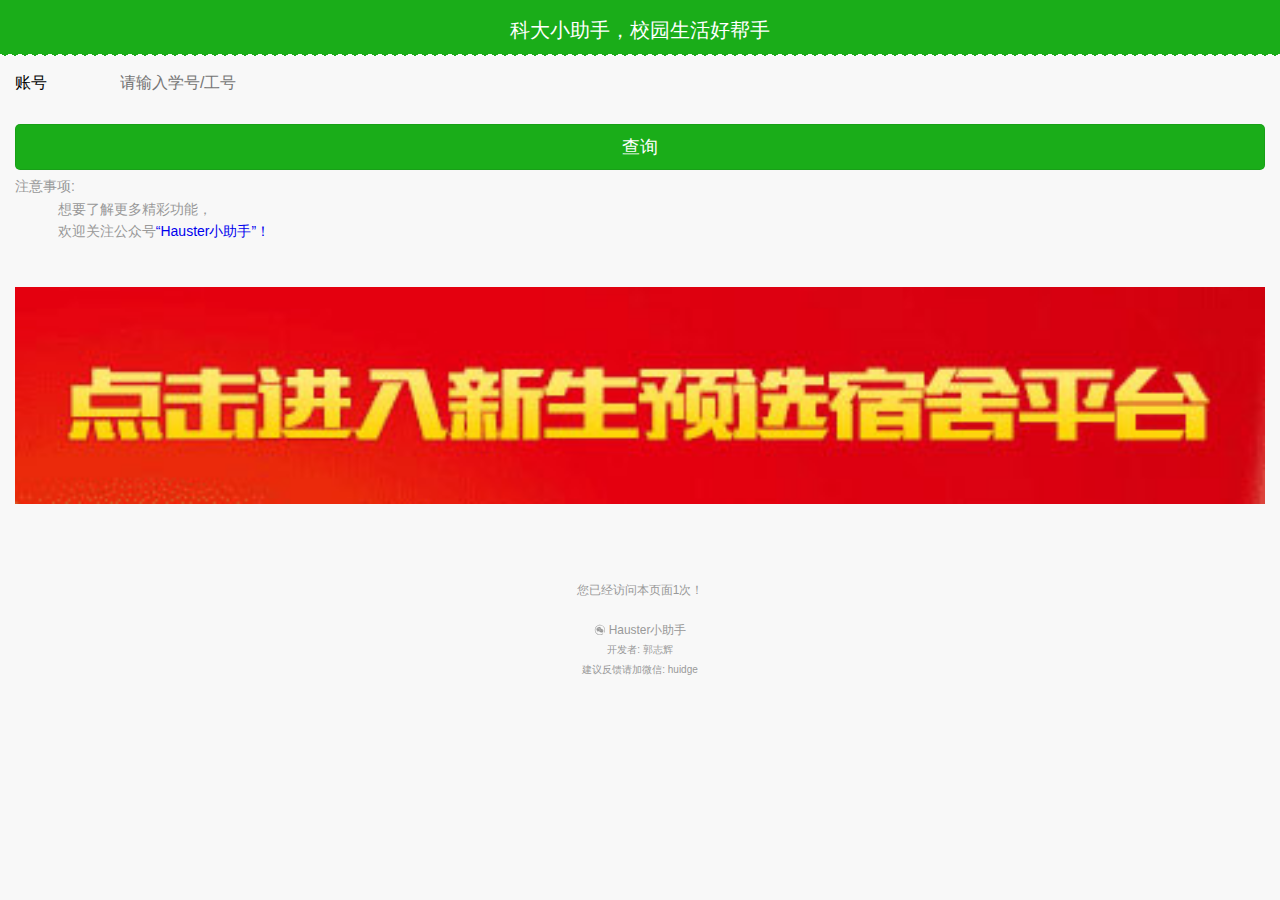
==== index.html @ a6f1d710 "2017-8-19:初始化" ====
﻿<!DOCTYPE html>
<html>
 <head>
  <meta http-equiv="Content-Type" content="text/html; charset=UTF-8" /> 
  <meta name="viewport" content="initial-scale=1, maximum-scale=1, user-scalable=no" /> 
  <title>校园卡余额查询</title> 
  <!--
  <script language="javascript">  
  function print(){  
   var queryString="http://weixin.17wanxiao.com/mobile/index.html?customerCode=1007&type=3&outid=";
   var sno=myform.name.value;
  queryString=queryString+sno+"&openid=o-wzYjnJWu6kv2BAIDCbE0HjWkTM&name=%E9%83%AD%E5%BF%97%E8%BE%89";
  window.open(queryString,"","");  }  
 </script> 
 -->
 <script src="js/core.js"></script>

<script src="js/BaiduStatistics.js"></script>
<!--
<script>
var _hmt = _hmt || [];
(function() {
  var hm = document.createElement("script");
  hm.src = "https://hm.baidu.com/hm.js?5d487c179f27c78f474da9ad8e49a83c";
  var s = document.getElementsByTagName("script")[0]; 
  s.parentNode.insertBefore(hm, s);
})();
</script>
-->
<link rel="stylesheet" href="./css/style.css" /> 
  <!--
  <style type="text/css">
.update-data {
  position: fixed;
  text-align: center;
  bottom: 10px;
  right: 10px;
  background: rgba(26, 173, 25, 0.94);
  color: white;
  width: 50px;
  height: 50px;
  line-height: 50px;
  border-radius: 50%;
  z-index: 20;
  font-size: 14px;
  box-shadow: 0 1px 5px rgba(0,0,0,.2), 0 2px 2px rgba(0,0,0,.14), 0 3px 1px -2px rgba(0,0,0,.12);
}
</style>
-->

 </head> 
 <body> 
  <svg aria-hidden="true" style="position: absolute; width: 0px; height: 0px; overflow: hidden;"> 
   <symbol id="icon-weixin" viewbox="0 0 1024 1024"> 
    <path d="M 386.693 269.869 c -175.743 31.3889 -234.326 229.949 -94.533 320.831 c 7.66456 4.92824 7.66456 4.37975 -3.83433 38.6922 l -9.85239 29.3791 l 35.4054 -18.9762 l 35.4054 -18.9793 l 18.7951 4.56395 c 19.7099 4.92517 44.8955 8.39213 61.6839 8.39213 l 10.0386 0 l -3.46798 -13.3224 c -27.5576 -101.469 67.7071 -202.024 191.621 -202.024 l 16.7904 0 l -3.46798 -12.0433 C 614.084 311.297 499.296 249.795 386.693 269.869 L 386.693 269.869 Z M 371.362 358.747 c 18.615 12.5938 19.7109 39.7841 1.82456 51.4672 c -29.0148 18.9793 -62.9599 -14.4184 -43.4332 -42.8888 C 338.332 354.55 358.954 350.351 371.362 358.747 L 371.362 358.747 Z M 521.011 358.747 c 30.6613 20.6217 7.66661 68.2545 -26.6459 55.1153 c -24.8182 -9.49014 -27.7388 -43.6174 -4.56088 -55.8439 C 498.928 353.091 513.164 353.454 521.011 358.747 L 521.011 358.747 Z M 588.717 433.936 c -87.0496 15.8776 -147.457 81.9423 -143.989 157.859 c 4.56292 101.652 123.735 171.731 238.158 140.341 l 13.5066 -3.65116 L 724.863 743.82 c 15.6944 8.57531 28.8337 14.7796 29.198 14.051 c 0.367367 -0.912789 -2.7353 -11.8663 -6.75075 -24.4539 c -9.1238 -28.1061 -9.30697 -26.0984 2.92256 -34.8579 C 887.831 599.824 767.019 401.634 588.717 433.936 L 588.717 433.936 Z M 585.253 515.878 c 7.66047 5.10835 11.6759 17.8864 8.39213 27.1903 c -6.93495 19.891 -36.6814 21.3513 -44.7123 2.19192 C 539.808 523.178 564.995 502.739 585.253 515.878 L 585.253 515.878 Z M 707.16 518.069 c 12.0433 11.4958 10.0366 31.0226 -4.01545 38.3228 c -21.5345 10.9504 -44.1638 -10.9473 -33.0333 -31.9343 C 677.411 510.95 696.209 507.666 707.16 518.069 L 707.16 518.069 Z M 707.16 518.069"> 
    </path> 
    <path d="M 891.086 735.655 c 62.4636 -106.035 77.715 -236.226 41.4398 -353.855 c -34.5601 -112.067 -115.156 -207.813 -219.454 -261.327 c -110.072 -56.4763 -242.887 -64.1306 -358.392 -19.3865 c -109.517 42.4242 -200.169 128.146 -246.424 236.409 c -24.677 57.7585 -37.1696 119.934 -36.0582 182.805 c 1.10415 62.4933 16.0066 123.74 42.3956 180.279 c 49.6795 106.441 143.684 188.67 254.088 227.404 c 116.918 41.0203 249.385 28.319 357.473 -31.5148 c 16.7863 -9.29264 32.8635 -19.845 48.21 -31.3521 c 4.98862 -3.74018 8.79532 -7.42409 10.5155 -13.6744 c 1.62399 -5.9055 0.788969 -12.3462 -2.30653 -17.6305 c -5.76224 -9.83602 -21.3022 -15.7088 -31.305 -8.20794 c -23.2925 17.4648 -48.2775 32.4889 -74.64 44.8423 c -3.17634 1.48789 -6.38031 2.9154 -9.5935 4.32244 c -0.914836 0.400113 -6.42125 2.70869 -0.988514 0.438998 c -1.61785 0.676405 -3.24388 1.33132 -4.86991 1.98726 c -7.04649 2.83967 -14.1871 5.44092 -21.3769 7.88969 c -13.829 4.70926 -27.9311 8.59986 -42.1766 11.8274 c -6.8408 1.54929 -13.7297 2.88163 -20.6391 4.08197 c -3.4864 0.605797 -6.98407 1.14406 -10.4848 1.6598 c -6.19714 0.913812 4.98043 -0.62524 -1.23206 0.179079 c -2.44058 0.316202 -4.88526 0.594541 -7.33097 0.867764 c -15.2872 1.70585 -30.6726 2.47128 -46.0508 2.49687 c -15.3823 0.025583 -30.7585 -0.889253 -46.0488 -2.54394 c -1.83479 -0.198521 -3.66753 -0.421602 -5.49925 -0.64366 c -6.21863 -0.756223 4.96815 0.711198 -1.23615 -0.154519 c -3.58976 -0.500397 -7.16826 -1.0714 -10.7437 -1.66594 c -7.45786 -1.24025 -14.8727 -2.73427 -22.2508 -4.3818 c -14.1892 -3.16918 -28.1839 -7.1744 -41.9596 -11.8141 c -6.61363 -2.22671 -13.1546 -4.66218 -19.6465 -7.21943 c -1.62296 -0.639566 -3.23774 -1.2996 -4.85354 -1.95861 c -5.50743 -2.25025 4.50255 1.94223 -0.966001 -0.400113 c -3.74223 -1.6025 -7.44967 -3.28481 -11.1428 -4.9968 c -25.3985 -11.7793 -49.5004 -26.2969 -72.0162 -42.9164 c -1.3436 -0.991584 -2.67595 -2.00056 -4.00829 -3.00852 c -4.57315 -3.46082 3.86093 3.02592 -0.656963 -0.50756 c -2.63194 -2.05787 -5.22705 -4.16383 -7.80885 -6.28412 c -5.59544 -4.59567 -11.0425 -9.36734 -16.3913 -14.2465 c -10.2689 -9.36632 -20.0097 -19.3026 -29.2952 -29.6411 c -4.4565 -4.96099 -8.76359 -10.054 -12.9786 -15.2217 c -1.05401 -1.29141 -2.09164 -2.59613 -3.13029 -3.90084 c -0.664126 -0.833995 -4.16997 -5.3611 -0.522909 -0.627287 c -2.37407 -3.08118 -4.68674 -6.20942 -6.97383 -9.35609 c -8.17008 -11.239 -15.7118 -22.9282 -22.7194 -34.9234 c -7.30231 -12.4997 -13.8689 -25.422 -19.8255 -38.6134 c -0.714268 -1.58306 -1.41012 -3.1743 -2.10494 -4.76656 c -2.37202 -5.43376 1.8747 4.54246 -0.406253 -0.929162 c -1.33644 -3.20602 -2.6125 -6.4366 -3.8681 -9.67536 c -2.72097 -7.01681 -5.20658 -14.1237 -7.54177 -21.2776 c -4.53018 -13.8791 -8.23454 -28.0191 -11.2707 -42.2963 c -1.52166 -7.15496 -2.80591 -14.358 -3.94792 -21.5826 c -0.285502 -1.80614 -0.547469 -3.61534 -0.809435 -5.42557 c -0.890276 -6.15416 0.632403 5.00192 -0.150426 -1.16657 c -0.537236 -4.23239 -0.981351 -8.47604 -1.38965 -12.7228 c -2.90005 -30.209 -2.34235 -60.7312 1.30881 -90.8481 c 0.128937 -1.06424 0.964978 -7.10584 0.11768 -0.994654 c 0.245593 -1.76725 0.512676 -3.53245 0.780783 -5.29663 c 0.535189 -3.52836 1.13894 -7.04649 1.7652 -10.5605 c 1.35588 -7.6134 2.9727 -15.1777 4.75019 -22.7031 c 3.41887 -14.4736 7.70345 -28.7365 12.6542 -42.7578 c 2.36793 -6.70573 4.95178 -13.3337 7.66456 -19.9074 c -2.30039 5.57395 -0.073678 0.193405 0.350994 -0.789992 c 0.674359 -1.55952 1.36714 -3.11085 2.05992 -4.66218 c 1.61682 -3.61943 3.30835 -7.2051 5.02853 -10.7764 c 6.14393 -12.7545 13.0144 -25.1529 20.4211 -37.2156 c 7.40874 -12.0658 15.499 -23.7049 24.0907 -34.9561 c -3.57441 4.6806 -0.033769 0.076748 0.601704 -0.728594 c 1.05298 -1.33337 2.12234 -2.65446 3.19169 -3.97452 c 2.09675 -2.58999 4.24058 -5.14109 6.39873 -7.67889 c 4.67651 -5.49925 9.52698 -10.8491 14.4798 -16.0997 c 9.52596 -10.097 19.6096 -19.6618 30.0862 -28.7662 c 5.02955 -4.37054 10.188 -8.59168 15.4192 -12.7176 c 4.49334 -3.54371 -3.90801 2.97577 0.641613 -0.496304 c 1.32416 -1.01103 2.6606 -2.00568 3.99703 -3.00033 c 3.11801 -2.32188 6.28208 -4.58032 9.46354 -6.8142 c 23.3416 -16.3862 48.4495 -30.209 74.6328 -41.4869 c -5.50436 2.371 -0.116657 0.060375 0.856507 -0.339738 c 1.5851 -0.651846 3.17737 -1.28425 4.76963 -1.91665 c 3.18555 -1.26481 6.39464 -2.46924 9.60987 -3.65423 c 7.00044 -2.57873 14.0848 -4.92415 21.2131 -7.11914 c 14.4337 -4.44524 29.1346 -7.99714 43.9633 -10.8399 c 3.55906 -0.682545 7.1304 -1.29448 10.7058 -1.88391 c 1.78772 -0.294712 3.5785 -0.565888 5.37031 -0.837064 c 1.02331 -0.154519 7.13858 -0.99977 1.09391 -0.191358 c 7.78224 -1.04173 15.5983 -1.81535 23.4255 -2.4191 c 15.0569 -1.16248 30.1773 -1.41626 45.269 -0.953721 c 7.24091 0.222057 14.4726 0.677429 21.692 1.27197 c 3.6092 0.297782 7.21226 0.665149 10.8133 1.05503 c 1.8 0.195451 3.59794 0.414439 5.39487 0.632403 c 2.62785 0.337691 2.39556 0.298805 -0.695848 -0.11461 c 1.19624 0.163729 2.39147 0.332575 3.58566 0.506537 c 14.9372 2.14383 29.7383 5.19123 44.3521 8.94165 c 14.2741 3.66344 28.321 8.1844 42.1172 13.3572 c 3.20909 1.20341 6.39464 2.46617 9.57201 3.74735 c 0.974188 0.39295 6.38543 2.65855 0.862647 0.323365 c 1.57794 0.667196 3.14769 1.35383 4.71744 2.04047 c 6.80192 2.97577 13.5035 6.17463 20.1356 9.50856 c 12.7565 6.41306 25.1396 13.5578 37.1696 21.2438 c 5.74996 3.67367 11.3863 7.52232 16.948 11.4743 c 2.71688 1.92996 5.39794 3.90903 8.06775 5.90345 c 1.33439 0.997724 2.65753 2.0108 3.97964 3.02387 c -4.95894 -3.79851 1.00182 0.832971 1.92075 1.56668 c 21.7053 17.3225 41.5698 36.9178 59.4316 58.1698 c 2.14383 2.5511 4.24263 5.14007 6.32506 7.74131 c 1.04787 1.30881 2.07936 2.63092 3.11187 3.95201 c -3.65218 -4.67753 -0.122797 -0.12382 0.509606 0.713244 c 4.39203 5.81545 8.59577 11.7721 12.6777 17.8086 c 7.84978 11.6104 15.0426 23.6578 21.6849 35.9948 c 3.18862 5.9229 6.19817 11.941 9.09617 18.0102 c 1.449 3.03513 2.84275 6.09686 4.21807 9.16575 c 0.687662 1.53496 1.35588 3.0781 2.02512 4.62125 c 0.9967 2.33416 0.884137 2.06094 -0.338714 -0.819668 c 0.430812 1.03456 0.858554 2.0722 1.28118 3.11085 c 5.55655 13.5731 10.2975 27.4717 14.3795 41.5554 c 3.77702 13.0328 6.82955 26.2703 9.31618 39.6071 c 0.648776 3.48026 1.23104 6.97179 1.79181 10.4664 c 0.280386 1.74781 0.538259 3.49868 0.796132 5.24956 c 0.883113 5.9976 -0.641613 -5.07969 0.140193 0.933255 c 0.912789 7.02295 1.6025 14.0735 2.15611 21.1333 c 2.22364 28.3272 1.3917 56.8702 -2.1162 85.0552 c -0.340761 2.62887 -0.308015 2.40068 0.098237 -0.684592 c -0.24764 1.79795 -0.518816 3.59283 -0.788969 5.38771 c -0.542352 3.58976 -1.15327 7.16826 -1.78874 10.7427 c -1.27095 7.14984 -2.77418 14.2557 -4.41864 21.3277 c -3.13439 13.4831 -7.03728 26.782 -11.5122 39.8782 c -2.22774 6.51948 -4.65809 12.9684 -7.20715 19.3691 c -0.63752 1.60045 -1.29448 3.19271 -1.95144 4.78396 c 2.27788 -5.51767 0.025583 -0.080841 -0.387833 0.874927 c -1.36714 3.16202 -2.7926 6.29845 -4.23751 9.42567 c -5.78066 12.5099 -12.2572 24.6914 -19.2504 36.5638 c -6.33324 10.7509 -2.51529 25.0229 8.20794 31.305 C 870.568 750.182 884.766 746.382 891.086 735.655 L 891.086 735.655 Z"> 
    </path> 
   </symbol> 
  </svg> 
  <div id="app">
   <!----> 
   <div class="f-header" style="background-color: rgb(26, 173, 25);">
    科大小助手，校园生活好帮手
   </div> 
   <div class="f-cells"> 
    <!--<div class="weui-cells__title">选项</div>--> 
    <div> 
     <form name="myform"> 
      <div class="weui-cell"> 
       <div class="weui-cell__hd">
        <label class="weui-label">账号</label>
       </div> 
       <div class="weui-cell__bd"> 
        <input class="weui-input" type="number" pattern="[0-9]{12}" name="name" id="sno" placeholder="请输入学号/工号" /> 
       </div> 
      </div> 
     </form>
    </div> 
    <div class="weui-btn-area"> 
     <button class="weui-btn weui-btn_primary" onclick="print()">查询</button> 
    </div>  
    <div class="weui-cells__tips">
      注意事项: 
      <!--微信公众号跳转链接-->
     <br/>&nbsp;&nbsp;&nbsp;&nbsp;&nbsp;&nbsp;&nbsp;&nbsp;&nbsp;&nbsp;&nbsp;想要了解更多精彩功能，     <br/>&nbsp;&nbsp;&nbsp;&nbsp;&nbsp;&nbsp;&nbsp;&nbsp;&nbsp;&nbsp;&nbsp;欢迎关注公众号<a href="https://mp.weixin.qq.com/mp/profile_ext?action=home&__biz=MzA3NTEwNjU0OA==#wechat_redirect">“Hauster小助手”！</a>
     <!--qq机器人跳转链接-->
     <!--
     <div style="margin-left:10%;margin-top:2%">
     <a target="_blank" href="http://wpa.qq.com/msgrd?v1=3&uin=1740589073&site=qq&menu=yes">小鬼robot
     <img border="0" src="http://wpa.qq.com/pa?p=2:1740589073:10" alt="点击这里给我发消息" title="点击这里给我发消息"/>
     </a>
     </div> 
    -->
    <br>
    <br> 
    <br> 
    <a href="http://hqjt.haust.edu.cn/gongyu/xsbd/m_default.asp"><img style="width:100%" src="./images/在线选宿舍.jpg" /></a>
    
    <br>
    <br>
    <br>
    <div>
<div class="f-footer"> 
<!--
<script type="text/javascript">
var caution=false
function setCookie(name,value,expires,path,domain,secure) 
{
 var curCookie=name+"="+escape(value) +
 ((expires)?";expires="+expires.toGMTString() : "") +
 ((path)?"; path=" + path : "") +
 ((domain)? "; domain=" + domain : "") +
 ((secure)?";secure" : "")
 if(!caution||(name + "=" + escape(value)).length <= 4000)
 {
 document.cookie = curCookie
 }
 else if(confirm("Cookie exceeds 4KB and will be cut!"))
 {
 document.cookie = curCookie
 }
}
function getCookie(name) 
{
 var prefix = name + "="
 var cookieStartIndex = document.cookie.indexOf(prefix)
 if (cookieStartIndex == -1)
 {
 return null
 }    
 var cookieEndIndex=document.cookie.indexOf(";",cookieStartIndex+prefix.length)
 if(cookieEndIndex == -1)
 {
 cookieEndIndex = document.cookie.length
 }
 return unescape(document.cookie.substring(cookieStartIndex+prefix.length,cookieEndIndex))
}
function deleteCookie(name, path, domain) 
{
 if(getCookie(name)) 
 {
 document.cookie = name + "=" + 
 ((path) ? "; path=" + path : "") +
 ((domain) ? "; domain=" + domain : "") +
 "; expires=Thu, 01-Jan-70 00:00:01 GMT"
 }
}
function fixDate(date) 
{
 var base=new Date(0)
 var skew=base.getTime()
 if(skew>0)
 {
 date.setTime(date.getTime()-skew)
 }    
}
var now=new Date()
fixDate(now)
now.setTime(now.getTime()+365 * 24 * 60 * 60 * 1000)
var visits = getCookie("counter")
if(!visits)
{
 visits=1;
}  
else
{
 visits=parseInt(visits)+1;
}  
setCookie("counter", visits, now)
document.write("您已经访问本页面" + visits + "次！");
</script>
-->
<script language="JavaScript" src="js/count.js";></script>
<br><br>
      <svg aria-hidden="true" class="icon"> 
       <use xlink:href="#icon-weixin"></use> 
      </svg> Hauster小助手 
      <div class="f-text" style="font-size: 10px; padding-bottom: 25px;">
       开发者: 郭志辉 
       <br> 建议反馈请加微信: huidge
      </div>
      <!---->
     </div>
    </div>
   </div> 
   <!--显示二维码
     <div style="max-width:500px;background: rgba(36, 10, 10, 0.43);position: fixed;top:0;margin: 0;padding: 150px 0;width: 100%;text-align: center;height: 100%;">
     <div style="color: white;margin-bottom: 10px;">
      更多精彩，长按二维码关注
     </div> 
     <img style="width: 50%;" src="./qrcode.jpg" />
    </div> 
--> 
   <!--添加背景音乐
 <audio loop="loop" src="http://other.web.rh03.sycdn.kuwo.cn/resource/a2/85/80/1259690914.aac"></audio>
 --> 
   
   <div id="cntvlive2-is-installed"></div>  
  </div>
 </body>
</html>
---- css/style.css ----
html {
	-ms-text-size-adjust: 100%;
	-webkit-text-size-adjust: 100%
}

body {
	line-height: 1.6;
	font-family: -apple-system-font,Helvetica Neue,sans-serif
}

* {
	margin: 0;
	padding: 0
}

a img {
	border: 0
}

a {
	text-decoration: none;
	-webkit-tap-highlight-color: rgba(0,0,0,0)
}

@font-face {
	font-weight:400;font-style:normal;font-family:weui;src:url("[data-uri]") format("truetype")
}[class*=" weui-icon-"],[class^=weui-icon-] {
	display: inline-block;
	vertical-align: middle;
	font: normal normal normal 14px/1 weui;
	font-size: inherit;
	text-rendering: auto;
	-webkit-font-smoothing: antialiased
}[class*=" weui-icon-"]:before,[class^=weui-icon-]:before {
	display: inline-block;
	margin-left: .2em;
	margin-right: .2em
}

.weui-icon-circle:before {
	content: "\EA01"
}

.weui-icon-download:before {
	content: "\EA02"
}

.weui-icon-info:before {
	content: "\EA03"
}

.weui-icon-safe-success:before {
	content: "\EA04"
}

.weui-icon-safe-warn:before {
	content: "\EA05"
}

.weui-icon-success:before {
	content: "\EA06"
}

.weui-icon-success-circle:before {
	content: "\EA07"
}

.weui-icon-success-no-circle:before {
	content: "\EA08"
}

.weui-icon-waiting:before {
	content: "\EA09"
}

.weui-icon-waiting-circle:before {
	content: "\EA0A"
}

.weui-icon-warn:before {
	content: "\EA0B"
}

.weui-icon-info-circle:before {
	content: "\EA0C"
}

.weui-icon-cancel:before {
	content: "\EA0D"
}

.weui-icon-search:before {
	content: "\EA0E"
}

.weui-icon-clear:before {
	content: "\EA0F"
}

.weui-icon-back:before {
	content: "\EA10"
}

.weui-icon-delete:before {
	content: "\EA11"
}[class*=" weui-icon_"]:before,[class^=weui-icon_]:before {
	margin: 0
}

.weui-icon-success {
	font-size: 23px;
	color: #09bb07
}

.weui-icon-waiting {
	font-size: 23px;
	color: #10aeff
}

.weui-icon-warn {
	font-size: 23px;
	color: #f43530
}

.weui-icon-info {
	font-size: 23px;
	color: #10aeff
}

.weui-icon-success-circle,.weui-icon-success-no-circle {
	font-size: 23px;
	color: #09bb07
}

.weui-icon-waiting-circle {
	font-size: 23px;
	color: #10aeff
}

.weui-icon-circle {
	font-size: 23px;
	color: #c9c9c9
}

.weui-icon-download,.weui-icon-info-circle {
	font-size: 23px;
	color: #09bb07
}

.weui-icon-safe-success {
	color: #09bb07
}

.weui-icon-safe-warn {
	color: #ffbe00
}

.weui-icon-cancel {
	color: #f43530;
	font-size: 22px
}

.weui-icon-clear,.weui-icon-search {
	color: #b2b2b2;
	font-size: 14px
}

.weui-icon-delete.weui-icon_gallery-delete {
	color: #fff;
	font-size: 22px
}

.weui-icon_msg {
	font-size: 93px
}

.weui-icon_msg.weui-icon-warn {
	color: #f76260
}

.weui-icon_msg-primary {
	font-size: 93px
}

.weui-icon_msg-primary.weui-icon-warn {
	color: #ffbe00
}

.weui-btn {
	position: relative;
	display: block;
	margin-left: auto;
	margin-right: auto;
	padding-left: 14px;
	padding-right: 14px;
	box-sizing: border-box;
	font-size: 18px;
	text-align: center;
	text-decoration: none;
	color: #fff;
	line-height: 2.55555556;
	border-radius: 5px;
	-webkit-tap-highlight-color: rgba(0,0,0,0);
	overflow: hidden
}

.weui-btn:after {
	content: " ";
	width: 200%;
	height: 200%;
	position: absolute;
	top: 0;
	left: 0;
	border: 1px solid rgba(0,0,0,.2);
	-webkit-transform: scale(.5);
	transform: scale(.5);
	-webkit-transform-origin: 0 0;
	transform-origin: 0 0;
	box-sizing: border-box;
	border-radius: 10px
}

.weui-btn_inline {
	display: inline-block
}

.weui-btn_default {
	color: #000;
	background-color: #f8f8f8
}

.weui-btn_default:not(.weui-btn_disabled):visited {
	color: #000
}

.weui-btn_default:not(.weui-btn_disabled):active {
	color: rgba(0,0,0,.6);
	background-color: #dedede
}

.weui-btn_primary {
	background-color: #1aad19
}

.weui-btn_primary:not(.weui-btn_disabled):visited {
	color: #fff
}

.weui-btn_primary:not(.weui-btn_disabled):active {
	color: hsla(0,0%,100%,.6);
	background-color: #179b16
}

.weui-btn_warn {
	background-color: #e64340
}

.weui-btn_warn:not(.weui-btn_disabled):visited {
	color: #fff
}

.weui-btn_warn:not(.weui-btn_disabled):active {
	color: hsla(0,0%,100%,.6);
	background-color: #ce3c39
}

.weui-btn_disabled {
	color: hsla(0,0%,100%,.6)
}

.weui-btn_disabled.weui-btn_default {
	color: rgba(0,0,0,.3);
	background-color: #f7f7f7
}

.weui-btn_disabled.weui-btn_primary {
	background-color: #9ed99d
}

.weui-btn_disabled.weui-btn_warn {
	background-color: #ec8b89
}

.weui-btn_loading .weui-loading {
	margin: -.2em .34em 0 0
}

.weui-btn_loading.weui-btn_primary,.weui-btn_loading.weui-btn_warn {
	color: hsla(0,0%,100%,.6)
}

.weui-btn_loading.weui-btn_primary .weui-loading,.weui-btn_loading.weui-btn_warn .weui-loading {
	background-image: url("data:image/svg+xml;charset=utf-8,%3Csvg xmlns='http://www.w3.org/2000/svg' width='120' height='120' viewBox='0 0 100 100'%3E%3Cpath fill='none' d='M0 0h100v100H0z'/%3E%3Crect xmlns='http://www.w3.org/2000/svg' width='7' height='20' x='46.5' y='40' fill='rgba(255,255,255,.56)' rx='5' ry='5' transform='translate(0 -30)'/%3E%3Crect width='7' height='20' x='46.5' y='40' fill='rgba(255,255,255,.5)' rx='5' ry='5' transform='rotate(30 105.98 65)'/%3E%3Crect width='7' height='20' x='46.5' y='40' fill='rgba(255,255,255,.43)' rx='5' ry='5' transform='rotate(60 75.98 65)'/%3E%3Crect width='7' height='20' x='46.5' y='40' fill='rgba(255,255,255,.38)' rx='5' ry='5' transform='rotate(90 65 65)'/%3E%3Crect width='7' height='20' x='46.5' y='40' fill='rgba(255,255,255,.32)' rx='5' ry='5' transform='rotate(120 58.66 65)'/%3E%3Crect width='7' height='20' x='46.5' y='40' fill='rgba(255,255,255,.28)' rx='5' ry='5' transform='rotate(150 54.02 65)'/%3E%3Crect width='7' height='20' x='46.5' y='40' fill='rgba(255,255,255,.25)' rx='5' ry='5' transform='rotate(180 50 65)'/%3E%3Crect width='7' height='20' x='46.5' y='40' fill='rgba(255,255,255,.2)' rx='5' ry='5' transform='rotate(-150 45.98 65)'/%3E%3Crect width='7' height='20' x='46.5' y='40' fill='rgba(255,255,255,.17)' rx='5' ry='5' transform='rotate(-120 41.34 65)'/%3E%3Crect width='7' height='20' x='46.5' y='40' fill='rgba(255,255,255,.14)' rx='5' ry='5' transform='rotate(-90 35 65)'/%3E%3Crect width='7' height='20' x='46.5' y='40' fill='rgba(255,255,255,.1)' rx='5' ry='5' transform='rotate(-60 24.02 65)'/%3E%3Crect width='7' height='20' x='46.5' y='40' fill='rgba(255,255,255,.03)' rx='5' ry='5' transform='rotate(-30 -5.98 65)'/%3E%3C/svg%3E")
}

.weui-btn_loading.weui-btn_primary {
	background-color: #179b16
}

.weui-btn_loading.weui-btn_warn {
	background-color: #ce3c39
}

.weui-btn_plain-primary {
	color: #1aad19;
	border: 1px solid #1aad19
}

.weui-btn_plain-primary:not(.weui-btn_plain-disabled):active {
	color: rgba(26,173,25,.6);
	border-color: rgba(26,173,25,.6)
}

.weui-btn_plain-primary:after {
	border-width: 0
}

.weui-btn_plain-default {
	color: #353535;
	border: 1px solid #353535
}

.weui-btn_plain-default:not(.weui-btn_plain-disabled):active {
	color: rgba(53,53,53,.6);
	border-color: rgba(53,53,53,.6)
}

.weui-btn_plain-default:after {
	border-width: 0
}

.weui-btn_plain-disabled {
	color: rgba(0,0,0,.2);
	border-color: rgba(0,0,0,.2)
}

button.weui-btn,input.weui-btn {
	width: 100%;
	border-width: 0;
	outline: 0;
	-webkit-appearance: none
}

button.weui-btn:focus,input.weui-btn:focus {
	outline: 0
}

button.weui-btn_inline,button.weui-btn_mini,input.weui-btn_inline,input.weui-btn_mini {
	width: auto
}

button.weui-btn_plain-default,button.weui-btn_plain-primary,input.weui-btn_plain-default,input.weui-btn_plain-primary {
	border-width: 1px;
	background-color: transparent
}

.weui-btn_mini {
	display: inline-block;
	padding: 0 1.32em;
	line-height: 2.3;
	font-size: 13px
}

.weui-btn+.weui-btn {
	margin-top: 15px
}

.weui-btn.weui-btn_inline+.weui-btn.weui-btn_inline {
	margin-top: auto;
	margin-left: 15px
}

.weui-btn-area {
	margin: 1.17647059em 15px .3em
}

.weui-btn-area_inline {
	display: -webkit-box;
	display: -webkit-flex;
	display: flex
}

.weui-btn-area_inline .weui-btn {
	margin-top: auto;
	margin-right: 15px;
	width: 100%;
	-webkit-box-flex: 1;
	-webkit-flex: 1;
	flex: 1
}

.weui-btn-area_inline .weui-btn:last-child {
	margin-right: 0
}

.weui-cells {
	margin-top: 1.17647059em;
	background-color: #fff;
	line-height: 1.41176471;
	font-size: 17px;
	overflow: hidden;
	position: relative
}

.weui-cells:before {
	top: 0;
	border-top: 1px solid #d9d9d9;
	-webkit-transform-origin: 0 0;
	transform-origin: 0 0;
	-webkit-transform: scaleY(.5);
	transform: scaleY(.5)
}

.weui-cells:after,.weui-cells:before {
	content: " ";
	position: absolute;
	left: 0;
	right: 0;
	height: 1px;
	color: #d9d9d9
}

.weui-cells:after {
	bottom: 0;
	border-bottom: 1px solid #d9d9d9;
	-webkit-transform-origin: 0 100%;
	transform-origin: 0 100%;
	-webkit-transform: scaleY(.5);
	transform: scaleY(.5)
}

.weui-cells__title {
	margin-top: .77em;
	margin-bottom: .3em;
	padding-left: 15px;
	padding-right: 15px;
	color: #999;
	font-size: 14px
}

.weui-cells__title+.weui-cells {
	margin-top: 0
}

.weui-cells__tips {
	margin-top: .3em;
	color: #999;
	padding-left: 15px;
	padding-right: 15px;
	font-size: 14px
}

.weui-cell {
	padding: 10px 15px;
	position: relative;
	display: -webkit-box;
	display: -webkit-flex;
	display: flex;
	-webkit-box-align: center;
	-webkit-align-items: center;
	align-items: center
}

.weui-cell:before {
	content: " ";
	position: absolute;
	left: 0;
	top: 0;
	right: 0;
	height: 1px;
	border-top: 1px solid #d9d9d9;
	color: #d9d9d9;
	-webkit-transform-origin: 0 0;
	transform-origin: 0 0;
	-webkit-transform: scaleY(.5);
	transform: scaleY(.5);
	left: 15px
}

.weui-cell:first-child:before {
	display: none
}

.weui-cell_primary {
	-webkit-box-align: start;
	-webkit-align-items: flex-start;
	align-items: flex-start
}

.weui-cell__bd {
	-webkit-box-flex: 1;
	-webkit-flex: 1;
	flex: 1
}

.weui-cell__ft {
	text-align: right;
	color: #999
}

.weui-cell_access {
	-webkit-tap-highlight-color: rgba(0,0,0,0);
	color: inherit
}

.weui-cell_access:active {
	background-color: #ececec
}

.weui-cell_access .weui-cell__ft {
	padding-right: 13px;
	position: relative
}

.weui-cell_access .weui-cell__ft:after {
	content: " ";
	display: inline-block;
	height: 6px;
	width: 6px;
	border-width: 2px 2px 0 0;
	border-color: #c8c8cd;
	border-style: solid;
	-webkit-transform: matrix(.71,.71,-.71,.71,0,0);
	transform: matrix(.71,.71,-.71,.71,0,0);
	position: relative;
	top: -2px;
	position: absolute;
	top: 50%;
	margin-top: -4px;
	right: 2px
}

.weui-cell_link {
	color: #586c94;
	font-size: 14px
}

.weui-cell_link:first-child:before {
	display: block
}

.weui-check__label {
	-webkit-tap-highlight-color: rgba(0,0,0,0)
}

.weui-check__label:active {
	background-color: #ececec
}

.weui-check {
	position: absolute;
	left: -9999em
}

.weui-cells_radio .weui-cell__ft {
	padding-left: .35em
}

.weui-cells_radio .weui-check:checked+.weui-icon-checked:before {
	display: block;
	content: "\EA08";
	color: #09bb07;
	font-size: 16px
}

.weui-cells_checkbox .weui-cell__hd {
	padding-right: .35em
}

.weui-cells_checkbox .weui-icon-checked:before {
	content: "\EA01";
	color: #c9c9c9;
	font-size: 23px;
	display: block
}

.weui-cells_checkbox .weui-check:checked+.weui-icon-checked:before {
	content: "\EA06";
	color: #09bb07
}

.weui-label {
	display: block;
	width: 105px;
	word-wrap: break-word;
	word-break: break-all
}

.weui-input {
	width: 100%;
	border: 0;
	outline: 0;
	-webkit-appearance: none;
	background-color: transparent;
	font-size: inherit;
	color: inherit;
	height: 1.41176471em;
	line-height: 1.41176471
}

.weui-input::-webkit-inner-spin-button,.weui-input::-webkit-outer-spin-button {
	-webkit-appearance: none;
	margin: 0
}

.weui-textarea {
	display: block;
	border: 0;
	resize: none;
	width: 100%;
	color: inherit;
	font-size: 1em;
	line-height: inherit;
	outline: 0
}

.weui-textarea-counter {
	color: #b2b2b2;
	text-align: right
}

.weui-cell_warn .weui-textarea-counter {
	color: #e64340
}

.weui-toptips {
	display: none;
	position: fixed;
	-webkit-transform: translateZ(0);
	transform: translateZ(0);
	top: 0;
	left: 0;
	right: 0;
	padding: 5px;
	font-size: 14px;
	text-align: center;
	color: #fff;
	z-index: 5000;
	word-wrap: break-word;
	word-break: break-all
}

.weui-toptips_warn {
	background-color: #e64340
}

.weui-cells_form .weui-cell__ft {
	font-size: 0
}

.weui-cells_form .weui-icon-warn {
	display: none
}

.weui-cells_form input,.weui-cells_form label[for],.weui-cells_form textarea {
	-webkit-tap-highlight-color: rgba(0,0,0,0)
}

.weui-cell_warn {
	color: #e64340
}

.weui-cell_warn .weui-icon-warn {
	display: inline-block
}

.weui-form-preview {
	position: relative;
	background-color: #fff
}

.weui-form-preview:before {
	top: 0;
	border-top: 1px solid #d9d9d9;
	-webkit-transform-origin: 0 0;
	transform-origin: 0 0;
	-webkit-transform: scaleY(.5);
	transform: scaleY(.5)
}

.weui-form-preview:after,.weui-form-preview:before {
	content: " ";
	position: absolute;
	left: 0;
	right: 0;
	height: 1px;
	color: #d9d9d9
}

.weui-form-preview:after {
	bottom: 0;
	border-bottom: 1px solid #d9d9d9;
	-webkit-transform-origin: 0 100%;
	transform-origin: 0 100%;
	-webkit-transform: scaleY(.5);
	transform: scaleY(.5)
}

.weui-form-preview__hd {
	position: relative;
	padding: 10px 15px;
	text-align: right;
	line-height: 2.5em
}

.weui-form-preview__hd:after {
	content: " ";
	position: absolute;
	left: 0;
	bottom: 0;
	right: 0;
	height: 1px;
	border-bottom: 1px solid #d9d9d9;
	color: #d9d9d9;
	-webkit-transform-origin: 0 100%;
	transform-origin: 0 100%;
	-webkit-transform: scaleY(.5);
	transform: scaleY(.5);
	left: 15px
}

.weui-form-preview__hd .weui-form-preview__value {
	font-style: normal;
	font-size: 1.6em
}

.weui-form-preview__bd {
	padding: 10px 15px;
	font-size: .9em;
	text-align: right;
	color: #999;
	line-height: 2
}

.weui-form-preview__ft {
	position: relative;
	line-height: 50px;
	display: -webkit-box;
	display: -webkit-flex;
	display: flex
}

.weui-form-preview__ft:after {
	content: " ";
	position: absolute;
	left: 0;
	top: 0;
	right: 0;
	height: 1px;
	border-top: 1px solid #d5d5d6;
	color: #d5d5d6;
	-webkit-transform-origin: 0 0;
	transform-origin: 0 0;
	-webkit-transform: scaleY(.5);
	transform: scaleY(.5)
}

.weui-form-preview__item {
	overflow: hidden
}

.weui-form-preview__label {
	float: left;
	margin-right: 1em;
	min-width: 4em;
	color: #999;
	text-align: justify;
	text-align-last: justify
}

.weui-form-preview__value {
	display: block;
	overflow: hidden;
	word-break: normal;
	word-wrap: break-word
}

.weui-form-preview__btn {
	position: relative;
	display: block;
	-webkit-box-flex: 1;
	-webkit-flex: 1;
	flex: 1;
	color: #3cc51f;
	text-align: center;
	-webkit-tap-highlight-color: rgba(0,0,0,0)
}

button.weui-form-preview__btn {
	background-color: transparent;
	border: 0;
	outline: 0;
	line-height: inherit;
	font-size: inherit
}

.weui-form-preview__btn:active {
	background-color: #eee
}

.weui-form-preview__btn:after {
	content: " ";
	position: absolute;
	left: 0;
	top: 0;
	width: 1px;
	bottom: 0;
	border-left: 1px solid #d5d5d6;
	color: #d5d5d6;
	-webkit-transform-origin: 0 0;
	transform-origin: 0 0;
	-webkit-transform: scaleX(.5);
	transform: scaleX(.5)
}

.weui-form-preview__btn:first-child:after {
	display: none
}

.weui-form-preview__btn_default {
	color: #999
}

.weui-form-preview__btn_primary {
	color: #0bb20c
}

.weui-cell_select {
	padding: 0
}

.weui-cell_select .weui-select {
	padding-right: 30px
}

.weui-cell_select .weui-cell__bd:after {
	content: " ";
	display: inline-block;
	height: 6px;
	width: 6px;
	border-width: 2px 2px 0 0;
	border-color: #c8c8cd;
	border-style: solid;
	-webkit-transform: matrix(.71,.71,-.71,.71,0,0);
	transform: matrix(.71,.71,-.71,.71,0,0);
	position: relative;
	top: -2px;
	position: absolute;
	top: 50%;
	right: 15px;
	margin-top: -4px
}

.weui-select {
	-webkit-appearance: none;
	border: 0;
	outline: 0;
	background-color: transparent;
	width: 100%;
	font-size: inherit;
	height: 44px;
	line-height: 44px;
	position: relative;
	z-index: 1;
	padding-left: 15px
}

.weui-cell_select-before {
	padding-right: 15px
}

.weui-cell_select-before .weui-select {
	width: 105px;
	box-sizing: border-box
}

.weui-cell_select-before .weui-cell__hd {
	position: relative
}

.weui-cell_select-before .weui-cell__hd:after {
	content: " ";
	position: absolute;
	right: 0;
	top: 0;
	width: 1px;
	bottom: 0;
	border-right: 1px solid #d9d9d9;
	color: #d9d9d9;
	-webkit-transform-origin: 100% 0;
	transform-origin: 100% 0;
	-webkit-transform: scaleX(.5);
	transform: scaleX(.5)
}

.weui-cell_select-before .weui-cell__hd:before {
	content: " ";
	display: inline-block;
	height: 6px;
	width: 6px;
	border-width: 2px 2px 0 0;
	border-color: #c8c8cd;
	border-style: solid;
	-webkit-transform: matrix(.71,.71,-.71,.71,0,0);
	transform: matrix(.71,.71,-.71,.71,0,0);
	position: relative;
	top: -2px;
	position: absolute;
	top: 50%;
	right: 15px;
	margin-top: -4px
}

.weui-cell_select-before .weui-cell__bd {
	padding-left: 15px
}

.weui-cell_select-before .weui-cell__bd:after {
	display: none
}

.weui-cell_select-after {
	padding-left: 15px
}

.weui-cell_select-after .weui-select {
	padding-left: 0
}

.weui-cell_vcode {
	padding-top: 0;
	padding-right: 0;
	padding-bottom: 0
}

.weui-vcode-btn,.weui-vcode-img {
	margin-left: 5px;
	height: 44px;
	vertical-align: middle
}

.weui-vcode-btn {
	display: inline-block;
	padding: 0 .6em 0 .7em;
	border-left: 1px solid #e5e5e5;
	line-height: 44px;
	font-size: 17px;
	color: #3cc51f
}

button.weui-vcode-btn {
	background-color: transparent;
	border-top: 0;
	border-right: 0;
	border-bottom: 0;
	outline: 0
}

.weui-vcode-btn:active {
	color: #52a341
}

.weui-gallery {
	display: none;
	position: fixed;
	top: 0;
	right: 0;
	bottom: 0;
	left: 0;
	background-color: #000;
	z-index: 1000
}

.weui-gallery__img {
	position: absolute;
	top: 0;
	right: 0;
	bottom: 60px;
	left: 0;
	background: 50% no-repeat;
	background-size: contain
}

.weui-gallery__opr {
	position: absolute;
	right: 0;
	bottom: 0;
	left: 0;
	background-color: #0d0d0d;
	color: #fff;
	line-height: 60px;
	text-align: center
}

.weui-gallery__del {
	display: block
}

.weui-cell_switch {
	padding-top: 6px;
	padding-bottom: 6px
}

.weui-switch {
	-webkit-appearance: none;
	appearance: none
}

.weui-switch,.weui-switch-cp__box {
	position: relative;
	width: 52px;
	height: 32px;
	border: 1px solid #dfdfdf;
	outline: 0;
	border-radius: 16px;
	box-sizing: border-box;
	background-color: #dfdfdf;
	-webkit-transition: background-color .1s,border .1s;
	transition: background-color .1s,border .1s
}

.weui-switch-cp__box:before,.weui-switch:before {
	content: " ";
	position: absolute;
	top: 0;
	left: 0;
	width: 50px;
	height: 30px;
	border-radius: 15px;
	background-color: #fdfdfd;
	-webkit-transition: -webkit-transform .35s cubic-bezier(.45,1,.4,1);
	transition: -webkit-transform .35s cubic-bezier(.45,1,.4,1);
	transition: transform .35s cubic-bezier(.45,1,.4,1);
	transition: transform .35s cubic-bezier(.45,1,.4,1),-webkit-transform .35s cubic-bezier(.45,1,.4,1)
}

.weui-switch-cp__box:after,.weui-switch:after {
	content: " ";
	position: absolute;
	top: 0;
	left: 0;
	width: 30px;
	height: 30px;
	border-radius: 15px;
	background-color: #fff;
	box-shadow: 0 1px 3px rgba(0,0,0,.4);
	-webkit-transition: -webkit-transform .35s cubic-bezier(.4,.4,.25,1.35);
	transition: -webkit-transform .35s cubic-bezier(.4,.4,.25,1.35);
	transition: transform .35s cubic-bezier(.4,.4,.25,1.35);
	transition: transform .35s cubic-bezier(.4,.4,.25,1.35),-webkit-transform .35s cubic-bezier(.4,.4,.25,1.35)
}

.weui-switch-cp__input:checked~.weui-switch-cp__box,.weui-switch:checked {
	border-color: #04be02;
	background-color: #04be02
}

.weui-switch-cp__input:checked~.weui-switch-cp__box:before,.weui-switch:checked:before {
	-webkit-transform: scale(0);
	transform: scale(0)
}

.weui-switch-cp__input:checked~.weui-switch-cp__box:after,.weui-switch:checked:after {
	-webkit-transform: translateX(20px);
	transform: translateX(20px)
}

.weui-switch-cp__input {
	position: absolute;
	left: -9999px
}

.weui-switch-cp__box {
	display: block
}

.weui-uploader__hd {
	display: -webkit-box;
	display: -webkit-flex;
	display: flex;
	padding-bottom: 10px;
	-webkit-box-align: center;
	-webkit-align-items: center;
	align-items: center
}

.weui-uploader__title {
	-webkit-box-flex: 1;
	-webkit-flex: 1;
	flex: 1
}

.weui-uploader__info {
	color: #b2b2b2
}

.weui-uploader__bd {
	margin-bottom: -4px;
	margin-right: -9px;
	overflow: hidden
}

.weui-uploader__files {
	list-style: none
}

.weui-uploader__file {
	float: left;
	margin-right: 9px;
	margin-bottom: 9px;
	width: 79px;
	height: 79px;
	background: no-repeat 50%;
	background-size: cover
}

.weui-uploader__file_status {
	position: relative
}

.weui-uploader__file_status:before {
	content: " ";
	position: absolute;
	top: 0;
	right: 0;
	bottom: 0;
	left: 0;
	background-color: rgba(0,0,0,.5)
}

.weui-uploader__file_status .weui-uploader__file-content {
	display: block
}

.weui-uploader__file-content {
	display: none;
	position: absolute;
	top: 50%;
	left: 50%;
	-webkit-transform: translate(-50%,-50%);
	transform: translate(-50%,-50%);
	color: #fff
}

.weui-uploader__file-content .weui-icon-warn {
	display: inline-block
}

.weui-uploader__input-box {
	float: left;
	position: relative;
	margin-right: 9px;
	margin-bottom: 9px;
	width: 77px;
	height: 77px;
	border: 1px solid #d9d9d9
}

.weui-uploader__input-box:after,.weui-uploader__input-box:before {
	content: " ";
	position: absolute;
	top: 50%;
	left: 50%;
	-webkit-transform: translate(-50%,-50%);
	transform: translate(-50%,-50%);
	background-color: #d9d9d9
}

.weui-uploader__input-box:before {
	width: 2px;
	height: 39.5px
}

.weui-uploader__input-box:after {
	width: 39.5px;
	height: 2px
}

.weui-uploader__input-box:active {
	border-color: #999
}

.weui-uploader__input-box:active:after,.weui-uploader__input-box:active:before {
	background-color: #999
}

.weui-uploader__input {
	position: absolute;
	z-index: 1;
	top: 0;
	left: 0;
	width: 100%;
	height: 100%;
	opacity: 0;
	-webkit-tap-highlight-color: rgba(0,0,0,0)
}

.weui-msg {
	padding-top: 36px;
	text-align: center
}

.weui-msg__icon-area {
	margin-bottom: 30px
}

.weui-msg__text-area {
	margin-bottom: 25px;
	padding: 0 20px
}

.weui-msg__text-area a {
	color: #586c94
}

.weui-msg__title {
	margin-bottom: 5px;
	font-weight: 400;
	font-size: 20px
}

.weui-msg__desc {
	font-size: 14px;
	color: #999
}

.weui-msg__opr-area {
	margin-bottom: 25px
}

.weui-msg__extra-area {
	margin-bottom: 15px;
	font-size: 14px;
	color: #999
}

.weui-msg__extra-area a {
	color: #586c94
}

@media screen and (min-height:438px) {
	.weui-msg__extra-area {
		position: fixed;
		left: 0;
		bottom: 0;
		width: 100%;
		text-align: center
	}
}

.weui-article {
	padding: 20px 15px;
	font-size: 15px
}

.weui-article section {
	margin-bottom: 1.5em
}

.weui-article h1 {
	font-size: 18px;
	font-weight: 400;
	margin-bottom: .9em
}

.weui-article h2 {
	font-size: 16px
}

.weui-article h2,.weui-article h3 {
	font-weight: 400;
	margin-bottom: .34em
}

.weui-article h3 {
	font-size: 15px
}

.weui-article * {
	max-width: 100%;
	box-sizing: border-box;
	word-wrap: break-word
}

.weui-article p {
	margin: 0 0 .8em
}

.weui-tabbar {
	display: -webkit-box;
	display: -webkit-flex;
	display: flex;
	position: absolute;
	z-index: 500;
	bottom: 0;
	width: 100%;
	background-color: #f7f7fa
}

.weui-tabbar:before {
	content: " ";
	position: absolute;
	left: 0;
	top: 0;
	right: 0;
	height: 1px;
	border-top: 1px solid #c0bfc4;
	color: #c0bfc4;
	-webkit-transform-origin: 0 0;
	transform-origin: 0 0;
	-webkit-transform: scaleY(.5);
	transform: scaleY(.5)
}

.weui-tabbar__item {
	display: block;
	-webkit-box-flex: 1;
	-webkit-flex: 1;
	flex: 1;
	padding: 5px 0 0;
	font-size: 0;
	color: #999;
	text-align: center;
	-webkit-tap-highlight-color: rgba(0,0,0,0)
}

.weui-tabbar__item.weui-bar__item_on .weui-tabbar__icon,.weui-tabbar__item.weui-bar__item_on .weui-tabbar__icon>i,.weui-tabbar__item.weui-bar__item_on .weui-tabbar__label {
	color: #09bb07
}

.weui-tabbar__icon {
	display: inline-block;
	width: 27px;
	height: 27px
}

.weui-tabbar__icon>i,i.weui-tabbar__icon {
	font-size: 24px;
	color: #999
}

.weui-tabbar__icon img {
	width: 100%;
	height: 100%
}

.weui-tabbar__label {
	text-align: center;
	color: #999;
	font-size: 10px;
	line-height: 1.8
}

.weui-navbar {
	display: -webkit-box;
	display: -webkit-flex;
	display: flex;
	position: absolute;
	z-index: 500;
	top: 0;
	width: 100%;
	background-color: #fafafa
}

.weui-navbar:after {
	content: " ";
	position: absolute;
	left: 0;
	bottom: 0;
	right: 0;
	height: 1px;
	border-bottom: 1px solid #ccc;
	color: #ccc;
	-webkit-transform-origin: 0 100%;
	transform-origin: 0 100%;
	-webkit-transform: scaleY(.5);
	transform: scaleY(.5)
}

.weui-navbar+.weui-tab__panel {
	padding-top: 50px;
	padding-bottom: 0
}

.weui-navbar__item {
	position: relative;
	display: block;
	-webkit-box-flex: 1;
	-webkit-flex: 1;
	flex: 1;
	padding: 13px 0;
	text-align: center;
	font-size: 15px;
	-webkit-tap-highlight-color: rgba(0,0,0,0)
}

.weui-navbar__item:active {
	background-color: #ededed
}

.weui-navbar__item.weui-bar__item_on {
	background-color: #eaeaea
}

.weui-navbar__item:after {
	content: " ";
	position: absolute;
	right: 0;
	top: 0;
	width: 1px;
	bottom: 0;
	border-right: 1px solid #ccc;
	color: #ccc;
	-webkit-transform-origin: 100% 0;
	transform-origin: 100% 0;
	-webkit-transform: scaleX(.5);
	transform: scaleX(.5)
}

.weui-navbar__item:last-child:after {
	display: none
}

.weui-tab {
	position: relative;
	height: 100%
}

.weui-tab__panel {
	box-sizing: border-box;
	height: 100%;
	padding-bottom: 50px;
	overflow: auto;
	-webkit-overflow-scrolling: touch
}

.weui-tab__content {
	display: none
}

.weui-progress {
	display: -webkit-box;
	display: -webkit-flex;
	display: flex;
	-webkit-box-align: center;
	-webkit-align-items: center;
	align-items: center
}

.weui-progress__bar {
	background-color: #ebebeb;
	height: 3px;
	-webkit-box-flex: 1;
	-webkit-flex: 1;
	flex: 1
}

.weui-progress__inner-bar {
	width: 0;
	height: 100%;
	background-color: #09bb07
}

.weui-progress__opr {
	display: block;
	margin-left: 15px;
	font-size: 0
}

.weui-panel {
	background-color: #fff;
	margin-top: 10px;
	position: relative;
	overflow: hidden
}

.weui-panel:first-child {
	margin-top: 0
}

.weui-panel:before {
	top: 0;
	border-top: 1px solid #e5e5e5;
	-webkit-transform-origin: 0 0;
	transform-origin: 0 0;
	-webkit-transform: scaleY(.5);
	transform: scaleY(.5)
}

.weui-panel:after,.weui-panel:before {
	content: " ";
	position: absolute;
	left: 0;
	right: 0;
	height: 1px;
	color: #e5e5e5
}

.weui-panel:after {
	bottom: 0;
	border-bottom: 1px solid #e5e5e5;
	-webkit-transform-origin: 0 100%;
	transform-origin: 0 100%;
	-webkit-transform: scaleY(.5);
	transform: scaleY(.5)
}

.weui-panel__hd {
	padding: 14px 15px 10px;
	color: #999;
	font-size: 13px;
	position: relative
}

.weui-panel__hd:after {
	content: " ";
	position: absolute;
	left: 0;
	bottom: 0;
	right: 0;
	height: 1px;
	border-bottom: 1px solid #e5e5e5;
	color: #e5e5e5;
	-webkit-transform-origin: 0 100%;
	transform-origin: 0 100%;
	-webkit-transform: scaleY(.5);
	transform: scaleY(.5);
	left: 15px
}

.weui-media-box {
	padding: 15px;
	position: relative
}

.weui-media-box:before {
	content: " ";
	position: absolute;
	left: 0;
	top: 0;
	right: 0;
	height: 1px;
	border-top: 1px solid #e5e5e5;
	color: #e5e5e5;
	-webkit-transform-origin: 0 0;
	transform-origin: 0 0;
	-webkit-transform: scaleY(.5);
	transform: scaleY(.5);
	left: 15px
}

.weui-media-box:first-child:before {
	display: none
}

a.weui-media-box {
	color: #000;
	-webkit-tap-highlight-color: rgba(0,0,0,0)
}

a.weui-media-box:active {
	background-color: #ececec
}

.weui-media-box__title {
	font-weight: 400;
	font-size: 17px;
	width: auto;
	overflow: hidden;
	text-overflow: ellipsis;
	white-space: nowrap;
	word-wrap: normal;
	word-wrap: break-word;
	word-break: break-all
}

.weui-media-box__desc {
	color: #999;
	font-size: 13px;
	line-height: 1.2;
	overflow: hidden;
	text-overflow: ellipsis;
	display: -webkit-box;
	-webkit-box-orient: vertical;
	-webkit-line-clamp: 2
}

.weui-media-box__info {
	margin-top: 15px;
	padding-bottom: 5px;
	font-size: 13px;
	color: #cecece;
	line-height: 1em;
	list-style: none;
	overflow: hidden
}

.weui-media-box__info__meta {
	float: left;
	padding-right: 1em
}

.weui-media-box__info__meta_extra {
	padding-left: 1em;
	border-left: 1px solid #cecece
}

.weui-media-box_text .weui-media-box__title {
	margin-bottom: 8px
}

.weui-media-box_appmsg {
	display: -webkit-box;
	display: -webkit-flex;
	display: flex;
	-webkit-box-align: center;
	-webkit-align-items: center;
	align-items: center
}

.weui-media-box_appmsg .weui-media-box__hd {
	margin-right: .8em;
	width: 60px;
	height: 60px;
	line-height: 60px;
	text-align: center
}

.weui-media-box_appmsg .weui-media-box__thumb {
	width: 100%;
	max-height: 100%;
	vertical-align: top
}

.weui-media-box_appmsg .weui-media-box__bd {
	-webkit-box-flex: 1;
	-webkit-flex: 1;
	flex: 1;
	min-width: 0
}

.weui-media-box_small-appmsg {
	padding: 0
}

.weui-media-box_small-appmsg .weui-cells {
	margin-top: 0
}

.weui-media-box_small-appmsg .weui-cells:before {
	display: none
}

.weui-grids {
	position: relative;
	overflow: hidden
}

.weui-grids:before {
	right: 0;
	height: 1px;
	border-top: 1px solid #d9d9d9;
	-webkit-transform-origin: 0 0;
	transform-origin: 0 0;
	-webkit-transform: scaleY(.5);
	transform: scaleY(.5)
}

.weui-grids:after,.weui-grids:before {
	content: " ";
	position: absolute;
	left: 0;
	top: 0;
	color: #d9d9d9
}

.weui-grids:after {
	width: 1px;
	bottom: 0;
	border-left: 1px solid #d9d9d9;
	-webkit-transform-origin: 0 0;
	transform-origin: 0 0;
	-webkit-transform: scaleX(.5);
	transform: scaleX(.5)
}

.weui-grid {
	position: relative;
	float: left;
	padding: 20px 10px;
	width: 33.33333333%;
	box-sizing: border-box
}

.weui-grid:before {
	top: 0;
	width: 1px;
	border-right: 1px solid #d9d9d9;
	-webkit-transform-origin: 100% 0;
	transform-origin: 100% 0;
	-webkit-transform: scaleX(.5);
	transform: scaleX(.5)
}

.weui-grid:after,.weui-grid:before {
	content: " ";
	position: absolute;
	right: 0;
	bottom: 0;
	color: #d9d9d9
}

.weui-grid:after {
	left: 0;
	height: 1px;
	border-bottom: 1px solid #d9d9d9;
	-webkit-transform-origin: 0 100%;
	transform-origin: 0 100%;
	-webkit-transform: scaleY(.5);
	transform: scaleY(.5)
}

.weui-grid:active {
	background-color: #ececec
}

.weui-grid__icon {
	width: 28px;
	height: 28px;
	margin: 0 auto
}

.weui-grid__icon img {
	display: block;
	width: 100%;
	height: 100%
}

.weui-grid__icon+.weui-grid__label {
	margin-top: 5px
}

.weui-grid__label {
	display: block;
	color: #000;
	white-space: nowrap;
	text-overflow: ellipsis;
	overflow: hidden
}

.weui-footer,.weui-grid__label {
	text-align: center;
	font-size: 14px
}

.weui-footer {
	color: #999
}

.weui-footer a {
	color: #586c94
}

.weui-footer_fixed-bottom {
	position: fixed;
	bottom: .52em;
	left: 0;
	right: 0
}

.weui-footer__links {
	font-size: 0
}

.weui-footer__link {
	display: inline-block;
	vertical-align: top;
	margin: 0 .62em;
	position: relative;
	font-size: 14px
}

.weui-footer__link:before {
	content: " ";
	position: absolute;
	left: 0;
	top: 0;
	width: 1px;
	bottom: 0;
	border-left: 1px solid #c7c7c7;
	color: #c7c7c7;
	-webkit-transform-origin: 0 0;
	transform-origin: 0 0;
	-webkit-transform: scaleX(.5);
	transform: scaleX(.5);
	left: -.65em;
	top: .36em;
	bottom: .36em
}

.weui-footer__link:first-child:before {
	display: none
}

.weui-footer__text {
	padding: 0 .34em;
	font-size: 12px
}

.weui-flex {
	display: -webkit-box;
	display: -webkit-flex;
	display: flex
}

.weui-flex__item {
	-webkit-box-flex: 1;
	-webkit-flex: 1;
	flex: 1
}

.weui-dialog {
	position: fixed;
	z-index: 5000;
	width: 80%;
	max-width: 300px;
	top: 50%;
	left: 50%;
	-webkit-transform: translate(-50%,-50%);
	transform: translate(-50%,-50%);
	background-color: #fff;
	text-align: center;
	border-radius: 3px;
	overflow: hidden
}

.weui-dialog__hd {
	padding: 1.3em 1.6em .5em
}

.weui-dialog__title {
	font-weight: 400;
	font-size: 18px
}

.weui-dialog__bd {
	padding: 0 1.6em .8em;
	min-height: 40px;
	font-size: 15px;
	line-height: 1.3;
	word-wrap: break-word;
	word-break: break-all;
	color: #999
}

.weui-dialog__bd:first-child {
	padding: 2.7em 20px 1.7em;
	color: #353535
}

.weui-dialog__ft {
	position: relative;
	line-height: 48px;
	font-size: 18px;
	display: -webkit-box;
	display: -webkit-flex;
	display: flex
}

.weui-dialog__ft:after {
	content: " ";
	position: absolute;
	left: 0;
	top: 0;
	right: 0;
	height: 1px;
	border-top: 1px solid #d5d5d6;
	color: #d5d5d6;
	-webkit-transform-origin: 0 0;
	transform-origin: 0 0;
	-webkit-transform: scaleY(.5);
	transform: scaleY(.5)
}

.weui-dialog__btn {
	display: block;
	-webkit-box-flex: 1;
	-webkit-flex: 1;
	flex: 1;
	color: #3cc51f;
	text-decoration: none;
	-webkit-tap-highlight-color: rgba(0,0,0,0);
	position: relative
}

.weui-dialog__btn:active {
	background-color: #eee
}

.weui-dialog__btn:after {
	content: " ";
	position: absolute;
	left: 0;
	top: 0;
	width: 1px;
	bottom: 0;
	border-left: 1px solid #d5d5d6;
	color: #d5d5d6;
	-webkit-transform-origin: 0 0;
	transform-origin: 0 0;
	-webkit-transform: scaleX(.5);
	transform: scaleX(.5)
}

.weui-dialog__btn:first-child:after {
	display: none
}

.weui-dialog__btn_default {
	color: #353535
}

.weui-dialog__btn_primary {
	color: #0bb20c
}

.weui-skin_android .weui-dialog {
	text-align: left;
	box-shadow: 0 6px 30px 0 rgba(0,0,0,.1)
}

.weui-skin_android .weui-dialog__title {
	font-size: 21px
}

.weui-skin_android .weui-dialog__hd {
	text-align: left
}

.weui-skin_android .weui-dialog__bd {
	color: #999;
	padding: .25em 1.6em 2em;
	font-size: 17px;
	text-align: left
}

.weui-skin_android .weui-dialog__bd:first-child {
	padding: 1.6em 1.6em 2em;
	color: #353535
}

.weui-skin_android .weui-dialog__ft {
	display: block;
	text-align: right;
	line-height: 42px;
	font-size: 16px;
	padding: 0 1.6em .7em
}

.weui-skin_android .weui-dialog__ft:after {
	display: none
}

.weui-skin_android .weui-dialog__btn {
	display: inline-block;
	vertical-align: top;
	padding: 0 .8em
}

.weui-skin_android .weui-dialog__btn:after {
	display: none
}

.weui-skin_android .weui-dialog__btn:active,.weui-skin_android .weui-dialog__btn:visited {
	background-color: rgba(0,0,0,.06)
}

.weui-skin_android .weui-dialog__btn:last-child {
	margin-right: -.8em
}

.weui-skin_android .weui-dialog__btn_default {
	color: gray
}

@media screen and (min-width:1024px) {
	.weui-dialog {
		width: 35%
	}
}

.weui-toast {
	position: fixed;
	z-index: 5000;
	width: 7.6em;
	min-height: 7.6em;
	top: 180px;
	left: 50%;
	margin-left: -3.8em;
	background: hsla(0,0%,7%,.7);
	text-align: center;
	border-radius: 5px;
	color: #fff
}

.weui-icon_toast {
	margin: 22px 0 0;
	display: block
}

.weui-icon_toast.weui-icon-success-no-circle:before {
	color: #fff;
	font-size: 55px
}

.weui-icon_toast.weui-loading {
	margin: 30px 0 0;
	width: 38px;
	height: 38px;
	vertical-align: baseline
}

.weui-toast__content {
	margin: 0 0 15px
}

.weui-mask {
	background: rgba(0,0,0,.6)
}

.weui-mask,.weui-mask_transparent {
	position: fixed;
	z-index: 1000;
	top: 0;
	right: 0;
	left: 0;
	bottom: 0
}

.weui-actionsheet {
	position: fixed;
	left: 0;
	bottom: 0;
	-webkit-transform: translateY(100%);
	transform: translateY(100%);
	-webkit-backface-visibility: hidden;
	backface-visibility: hidden;
	z-index: 5000;
	width: 100%;
	background-color: #efeff4;
	-webkit-transition: -webkit-transform .3s;
	transition: -webkit-transform .3s;
	transition: transform .3s;
	transition: transform .3s,-webkit-transform .3s
}

.weui-actionsheet__menu {
	background-color: #fff
}

.weui-actionsheet__action {
	margin-top: 6px;
	background-color: #fff
}

.weui-actionsheet__cell {
	position: relative;
	padding: 10px 0;
	text-align: center;
	font-size: 18px
}

.weui-actionsheet__cell:before {
	content: " ";
	position: absolute;
	left: 0;
	top: 0;
	right: 0;
	height: 1px;
	border-top: 1px solid #d9d9d9;
	color: #d9d9d9;
	-webkit-transform-origin: 0 0;
	transform-origin: 0 0;
	-webkit-transform: scaleY(.5);
	transform: scaleY(.5)
}

.weui-actionsheet__cell:active {
	background-color: #ececec
}

.weui-actionsheet__cell:first-child:before {
	display: none
}

.weui-skin_android .weui-actionsheet {
	position: fixed;
	left: 50%;
	top: 50%;
	bottom: auto;
	-webkit-transform: translate(-50%,-50%);
	transform: translate(-50%,-50%);
	width: 274px;
	box-sizing: border-box;
	-webkit-backface-visibility: hidden;
	backface-visibility: hidden;
	background: transparent;
	-webkit-transition: -webkit-transform .3s;
	transition: -webkit-transform .3s;
	transition: transform .3s;
	transition: transform .3s,-webkit-transform .3s
}

.weui-skin_android .weui-actionsheet__action {
	display: none
}

.weui-skin_android .weui-actionsheet__menu {
	border-radius: 2px;
	box-shadow: 0 6px 30px 0 rgba(0,0,0,.1)
}

.weui-skin_android .weui-actionsheet__cell {
	padding: 13px 24px;
	font-size: 16px;
	line-height: 1.4;
	text-align: left
}

.weui-skin_android .weui-actionsheet__cell:first-child {
	border-top-left-radius: 2px;
	border-top-right-radius: 2px
}

.weui-skin_android .weui-actionsheet__cell:last-child {
	border-bottom-left-radius: 2px;
	border-bottom-right-radius: 2px
}

.weui-actionsheet_toggle {
	-webkit-transform: translate(0);
	transform: translate(0)
}

.weui-loadmore {
	width: 65%;
	margin: 1.5em auto;
	line-height: 1.6em;
	font-size: 14px;
	text-align: center
}

.weui-loadmore__tips {
	display: inline-block;
	vertical-align: middle
}

.weui-loadmore_line {
	border-top: 1px solid #e5e5e5;
	margin-top: 2.4em
}

.weui-loadmore_line .weui-loadmore__tips {
	position: relative;
	top: -.9em;
	padding: 0 .55em;
	background-color: #fff;
	color: #999
}

.weui-loadmore_dot .weui-loadmore__tips {
	padding: 0 .16em
}

.weui-loadmore_dot .weui-loadmore__tips:before {
	content: " ";
	width: 4px;
	height: 4px;
	border-radius: 50%;
	background-color: #e5e5e5;
	display: inline-block;
	position: relative;
	vertical-align: 0;
	top: -.16em
}

.weui-badge {
	display: inline-block;
	padding: .15em .4em;
	min-width: 8px;
	border-radius: 18px;
	background-color: #f43530;
	color: #fff;
	line-height: 1.2;
	text-align: center;
	font-size: 12px;
	vertical-align: middle
}

.weui-badge_dot {
	padding: .4em;
	min-width: 0
}

.weui-search-bar {
	position: relative;
	padding: 8px 10px;
	display: -webkit-box;
	display: -webkit-flex;
	display: flex;
	box-sizing: border-box;
	background-color: #efeff4
}

.weui-search-bar:before {
	top: 0;
	border-top: 1px solid #d7d6dc;
	-webkit-transform-origin: 0 0;
	transform-origin: 0 0;
	-webkit-transform: scaleY(.5);
	transform: scaleY(.5)
}

.weui-search-bar:after,.weui-search-bar:before {
	content: " ";
	position: absolute;
	left: 0;
	right: 0;
	height: 1px;
	color: #d7d6dc
}

.weui-search-bar:after {
	bottom: 0;
	border-bottom: 1px solid #d7d6dc;
	-webkit-transform-origin: 0 100%;
	transform-origin: 0 100%;
	-webkit-transform: scaleY(.5);
	transform: scaleY(.5)
}

.weui-search-bar.weui-search-bar_focusing .weui-search-bar__cancel-btn {
	display: block
}

.weui-search-bar.weui-search-bar_focusing .weui-search-bar__label {
	display: none
}

.weui-search-bar__form {
	position: relative;
	-webkit-box-flex: 1;
	-webkit-flex: auto;
	flex: auto;
	background-color: #efeff4
}

.weui-search-bar__form:after {
	content: "";
	position: absolute;
	left: 0;
	top: 0;
	width: 200%;
	height: 200%;
	-webkit-transform: scale(.5);
	transform: scale(.5);
	-webkit-transform-origin: 0 0;
	transform-origin: 0 0;
	border-radius: 10px;
	border: 1px solid #e6e6ea;
	box-sizing: border-box;
	background: #fff
}

.weui-search-bar__box {
	position: relative;
	padding-left: 30px;
	padding-right: 30px;
	height: 100%;
	width: 100%;
	box-sizing: border-box;
	z-index: 1
}

.weui-search-bar__box .weui-search-bar__input {
	padding: 4px 0;
	width: 100%;
	height: 1.42857143em;
	border: 0;
	font-size: 14px;
	line-height: 1.42857143em;
	box-sizing: content-box;
	background: transparent
}

.weui-search-bar__box .weui-search-bar__input:focus {
	outline: none
}

.weui-search-bar__box .weui-icon-search {
	position: absolute;
	left: 10px;
	top: 0;
	line-height: 28px
}

.weui-search-bar__box .weui-icon-clear {
	position: absolute;
	top: 0;
	right: 0;
	padding: 0 10px;
	line-height: 28px
}

.weui-search-bar__label {
	position: absolute;
	top: 1px;
	right: 1px;
	bottom: 1px;
	left: 1px;
	z-index: 2;
	border-radius: 3px;
	text-align: center;
	color: #9b9b9b;
	background: #fff
}

.weui-search-bar__label span {
	display: inline-block;
	font-size: 14px;
	vertical-align: middle
}

.weui-search-bar__label .weui-icon-search {
	margin-right: 5px
}

.weui-search-bar__cancel-btn {
	display: none;
	margin-left: 10px;
	line-height: 28px;
	color: #09bb07;
	white-space: nowrap
}

.weui-search-bar__input:not(:valid)~.weui-icon-clear {
	display: none
}

input[type=search]::-webkit-search-cancel-button,input[type=search]::-webkit-search-decoration,input[type=search]::-webkit-search-results-button,input[type=search]::-webkit-search-results-decoration {
	display: none
}

.weui-picker {
	position: fixed;
	width: 100%;
	left: 0;
	bottom: 0;
	z-index: 5000;
	-webkit-backface-visibility: hidden;
	backface-visibility: hidden;
	-webkit-transform: translateY(100%);
	transform: translateY(100%);
	-webkit-transition: -webkit-transform .3s;
	transition: -webkit-transform .3s;
	transition: transform .3s;
	transition: transform .3s,-webkit-transform .3s
}

.weui-picker__hd {
	display: -webkit-box;
	display: -webkit-flex;
	display: flex;
	padding: 10px 15px;
	background-color: #fbf9fe;
	position: relative;
	text-align: center
}

.weui-picker__hd:after {
	content: " ";
	position: absolute;
	left: 0;
	bottom: 0;
	right: 0;
	height: 1px;
	border-bottom: 1px solid #e5e5e5;
	color: #e5e5e5;
	-webkit-transform-origin: 0 100%;
	transform-origin: 0 100%;
	-webkit-transform: scaleY(.5);
	transform: scaleY(.5)
}

.weui-picker__action {
	display: block;
	-webkit-box-flex: 1;
	-webkit-flex: 1;
	flex: 1;
	color: #586c94
}

.weui-picker__action:first-child {
	text-align: left
}

.weui-picker__action:last-child {
	text-align: right
}

.weui-picker__bd {
	display: -webkit-box;
	display: -webkit-flex;
	display: flex;
	position: relative;
	background-color: #fff;
	height: 238px;
	overflow: hidden
}

.weui-picker__group {
	-webkit-box-flex: 1;
	-webkit-flex: 1;
	flex: 1;
	position: relative;
	height: 100%
}

.weui-picker__mask {
	top: 0;
	height: 100%;
	margin: 0 auto;
	background: -webkit-linear-gradient(top,hsla(0,0%,100%,.95),hsla(0,0%,100%,.6)),-webkit-linear-gradient(bottom,hsla(0,0%,100%,.95),hsla(0,0%,100%,.6));
	background: linear-gradient(180deg,hsla(0,0%,100%,.95),hsla(0,0%,100%,.6)),linear-gradient(0deg,hsla(0,0%,100%,.95),hsla(0,0%,100%,.6));
	background-position: top,bottom;
	background-size: 100% 102px;
	background-repeat: no-repeat;
	-webkit-transform: translateZ(0);
	transform: translateZ(0)
}

.weui-picker__indicator,.weui-picker__mask {
	position: absolute;
	left: 0;
	width: 100%;
	z-index: 3
}

.weui-picker__indicator {
	height: 34px;
	top: 102px
}

.weui-picker__indicator:before {
	top: 0;
	border-top: 1px solid #e5e5e5;
	-webkit-transform-origin: 0 0;
	transform-origin: 0 0;
	-webkit-transform: scaleY(.5);
	transform: scaleY(.5)
}

.weui-picker__indicator:after,.weui-picker__indicator:before {
	content: " ";
	position: absolute;
	left: 0;
	right: 0;
	height: 1px;
	color: #e5e5e5
}

.weui-picker__indicator:after {
	bottom: 0;
	border-bottom: 1px solid #e5e5e5;
	-webkit-transform-origin: 0 100%;
	transform-origin: 0 100%;
	-webkit-transform: scaleY(.5);
	transform: scaleY(.5)
}

.weui-picker__content {
	position: absolute;
	top: 0;
	left: 0;
	width: 100%
}

.weui-picker__item {
	padding: 5px 0 4px;
	text-align: center;
	color: #000;
	text-overflow: ellipsis;
	white-space: nowrap;
	overflow: hidden
}

.weui-picker__item_disabled {
	color: #999
}

@-webkit-keyframes a {
	0% {
		-webkit-transform: translate3d(0,100%,0);
		transform: translate3d(0,100%,0)
	}

	to {
		-webkit-transform: translateZ(0);
		transform: translateZ(0)
	}
}

@keyframes a {
	0% {
		-webkit-transform: translate3d(0,100%,0);
		transform: translate3d(0,100%,0)
	}

	to {
		-webkit-transform: translateZ(0);
		transform: translateZ(0)
	}
}

.weui-animate-slide-up {
	-webkit-animation: a ease .3s forwards;
	animation: a ease .3s forwards
}

@-webkit-keyframes b {
	0% {
		-webkit-transform: translateZ(0);
		transform: translateZ(0)
	}

	to {
		-webkit-transform: translate3d(0,100%,0);
		transform: translate3d(0,100%,0)
	}
}

@keyframes b {
	0% {
		-webkit-transform: translateZ(0);
		transform: translateZ(0)
	}

	to {
		-webkit-transform: translate3d(0,100%,0);
		transform: translate3d(0,100%,0)
	}
}

.weui-animate-slide-down {
	-webkit-animation: b ease .3s forwards;
	animation: b ease .3s forwards
}

@-webkit-keyframes c {
	0% {
		opacity: 0
	}

	to {
		opacity: 1
	}
}

@keyframes c {
	0% {
		opacity: 0
	}

	to {
		opacity: 1
	}
}

.weui-animate-fade-in {
	-webkit-animation: c ease .3s forwards;
	animation: c ease .3s forwards
}

@-webkit-keyframes d {
	0% {
		opacity: 1
	}

	to {
		opacity: 0
	}
}

@keyframes d {
	0% {
		opacity: 1
	}

	to {
		opacity: 0
	}
}

.weui-animate-fade-out {
	-webkit-animation: d ease .3s forwards;
	animation: d ease .3s forwards
}

.weui-agree {
	display: block;
	padding: .5em 15px;
	font-size: 13px
}

.weui-agree a {
	color: #586c94
}

.weui-agree__text {
	color: #999
}

.weui-agree__checkbox {
	-webkit-appearance: none;
	appearance: none;
	outline: 0;
	font-size: 0;
	border: 1px solid #d1d1d1;
	background-color: #fff;
	border-radius: 3px;
	width: 13px;
	height: 13px;
	position: relative;
	vertical-align: 0;
	top: 2px
}

.weui-agree__checkbox:checked:before {
	font-family: weui;
	font-style: normal;
	font-weight: 400;
	font-variant: normal;
	text-transform: none;
	text-align: center;
	speak: none;
	display: inline-block;
	vertical-align: middle;
	text-decoration: inherit;
	content: "\EA08";
	color: #09bb07;
	font-size: 13px;
	position: absolute;
	top: 50%;
	left: 50%;
	-webkit-transform: translate(-50%,-48%) scale(.73);
	transform: translate(-50%,-48%) scale(.73)
}

.weui-agree__checkbox:disabled {
	background-color: #e1e1e1
}

.weui-agree__checkbox:disabled:before {
	color: #adadad
}

.weui-loading {
	width: 20px;
	height: 20px;
	display: inline-block;
	vertical-align: middle;
	-webkit-animation: e 1s steps(12) infinite;
	animation: e 1s steps(12) infinite;
	background: transparent url(data:image/svg+xml;
	base64,[base64]) no-repeat;background-size: 100%
}

.weui-loading.weui-loading_transparent {
	background-image: url("data:image/svg+xml;charset=utf-8,%3Csvg xmlns='http://www.w3.org/2000/svg' width='120' height='120' viewBox='0 0 100 100'%3E%3Cpath fill='none' d='M0 0h100v100H0z'/%3E%3Crect xmlns='http://www.w3.org/2000/svg' width='7' height='20' x='46.5' y='40' fill='rgba(255,255,255,.56)' rx='5' ry='5' transform='translate(0 -30)'/%3E%3Crect width='7' height='20' x='46.5' y='40' fill='rgba(255,255,255,.5)' rx='5' ry='5' transform='rotate(30 105.98 65)'/%3E%3Crect width='7' height='20' x='46.5' y='40' fill='rgba(255,255,255,.43)' rx='5' ry='5' transform='rotate(60 75.98 65)'/%3E%3Crect width='7' height='20' x='46.5' y='40' fill='rgba(255,255,255,.38)' rx='5' ry='5' transform='rotate(90 65 65)'/%3E%3Crect width='7' height='20' x='46.5' y='40' fill='rgba(255,255,255,.32)' rx='5' ry='5' transform='rotate(120 58.66 65)'/%3E%3Crect width='7' height='20' x='46.5' y='40' fill='rgba(255,255,255,.28)' rx='5' ry='5' transform='rotate(150 54.02 65)'/%3E%3Crect width='7' height='20' x='46.5' y='40' fill='rgba(255,255,255,.25)' rx='5' ry='5' transform='rotate(180 50 65)'/%3E%3Crect width='7' height='20' x='46.5' y='40' fill='rgba(255,255,255,.2)' rx='5' ry='5' transform='rotate(-150 45.98 65)'/%3E%3Crect width='7' height='20' x='46.5' y='40' fill='rgba(255,255,255,.17)' rx='5' ry='5' transform='rotate(-120 41.34 65)'/%3E%3Crect width='7' height='20' x='46.5' y='40' fill='rgba(255,255,255,.14)' rx='5' ry='5' transform='rotate(-90 35 65)'/%3E%3Crect width='7' height='20' x='46.5' y='40' fill='rgba(255,255,255,.1)' rx='5' ry='5' transform='rotate(-60 24.02 65)'/%3E%3Crect width='7' height='20' x='46.5' y='40' fill='rgba(255,255,255,.03)' rx='5' ry='5' transform='rotate(-30 -5.98 65)'/%3E%3C/svg%3E")
}

@-webkit-keyframes e {
	0% {
		-webkit-transform: rotate(0deg);
		transform: rotate(0deg)
	}

	to {
		-webkit-transform: rotate(1turn);
		transform: rotate(1turn)
	}
}

@keyframes e {
	0% {
		-webkit-transform: rotate(0deg);
		transform: rotate(0deg)
	}

	to {
		-webkit-transform: rotate(1turn);
		transform: rotate(1turn)
	}
}

.weui-slider {
	padding: 15px 18px;
	-webkit-user-select: none;
	user-select: none
}

.weui-slider__inner {
	position: relative;
	height: 2px;
	background-color: #e9e9e9
}

.weui-slider__track {
	height: 2px;
	background-color: #1aad19;
	width: 0
}

.weui-slider__handler {
	position: absolute;
	left: 0;
	top: 50%;
	width: 28px;
	height: 28px;
	margin-left: -14px;
	margin-top: -14px;
	border-radius: 50%;
	background-color: #fff;
	box-shadow: 0 0 4px rgba(0,0,0,.2)
}

.weui-slider-box {
	display: -webkit-box;
	display: -webkit-flex;
	display: flex;
	-webkit-box-align: center;
	-webkit-align-items: center;
	align-items: center
}

.weui-slider-box .weui-slider {
	-webkit-box-flex: 1;
	-webkit-flex: 1;
	flex: 1
}

.weui-slider-box__value {
	margin-left: .5em;
	min-width: 24px;
	color: #888;
	text-align: center;
	font-size: 14px
}

@charset "UTF-8";

.animated {
	-webkit-animation-duration: 1s;
	animation-duration: 1s;
	-webkit-animation-fill-mode: both;
	animation-fill-mode: both
}

.animated.infinite {
	-webkit-animation-iteration-count: infinite;
	animation-iteration-count: infinite
}

.animated.hinge {
	-webkit-animation-duration: 2s;
	animation-duration: 2s
}

.animated.bounceIn,.animated.bounceOut,.animated.flipOutX,.animated.flipOutY {
	-webkit-animation-duration: .75s;
	animation-duration: .75s
}

@-webkit-keyframes bounce {
	0%,20%,53%,80%,to {
		-webkit-animation-timing-function: cubic-bezier(.215,.61,.355,1);
		animation-timing-function: cubic-bezier(.215,.61,.355,1);
		-webkit-transform: translateZ(0);
		transform: translateZ(0)
	}

	40%,43% {
		-webkit-transform: translate3d(0,-30px,0);
		transform: translate3d(0,-30px,0)
	}

	40%,43%,70% {
		-webkit-animation-timing-function: cubic-bezier(.755,.05,.855,.06);
		animation-timing-function: cubic-bezier(.755,.05,.855,.06)
	}

	70% {
		-webkit-transform: translate3d(0,-15px,0);
		transform: translate3d(0,-15px,0)
	}

	90% {
		-webkit-transform: translate3d(0,-4px,0);
		transform: translate3d(0,-4px,0)
	}
}

@keyframes bounce {
	0%,20%,53%,80%,to {
		-webkit-animation-timing-function: cubic-bezier(.215,.61,.355,1);
		animation-timing-function: cubic-bezier(.215,.61,.355,1);
		-webkit-transform: translateZ(0);
		transform: translateZ(0)
	}

	40%,43% {
		-webkit-transform: translate3d(0,-30px,0);
		transform: translate3d(0,-30px,0)
	}

	40%,43%,70% {
		-webkit-animation-timing-function: cubic-bezier(.755,.05,.855,.06);
		animation-timing-function: cubic-bezier(.755,.05,.855,.06)
	}

	70% {
		-webkit-transform: translate3d(0,-15px,0);
		transform: translate3d(0,-15px,0)
	}

	90% {
		-webkit-transform: translate3d(0,-4px,0);
		transform: translate3d(0,-4px,0)
	}
}

.bounce {
	-webkit-animation-name: bounce;
	animation-name: bounce;
	-webkit-transform-origin: center bottom;
	transform-origin: center bottom
}

@-webkit-keyframes flash {
	0%,50%,to {
		opacity: 1
	}

	25%,75% {
		opacity: 0
	}
}

@keyframes flash {
	0%,50%,to {
		opacity: 1
	}

	25%,75% {
		opacity: 0
	}
}

.flash {
	-webkit-animation-name: flash;
	animation-name: flash
}

@-webkit-keyframes pulse {
	0% {
		-webkit-transform: scaleX(1);
		transform: scaleX(1)
	}

	50% {
		-webkit-transform: scale3d(1.05,1.05,1.05);
		transform: scale3d(1.05,1.05,1.05)
	}

	to {
		-webkit-transform: scaleX(1);
		transform: scaleX(1)
	}
}

@keyframes pulse {
	0% {
		-webkit-transform: scaleX(1);
		transform: scaleX(1)
	}

	50% {
		-webkit-transform: scale3d(1.05,1.05,1.05);
		transform: scale3d(1.05,1.05,1.05)
	}

	to {
		-webkit-transform: scaleX(1);
		transform: scaleX(1)
	}
}

.pulse {
	-webkit-animation-name: pulse;
	animation-name: pulse
}

@-webkit-keyframes rubberBand {
	0% {
		-webkit-transform: scaleX(1);
		transform: scaleX(1)
	}

	30% {
		-webkit-transform: scale3d(1.25,.75,1);
		transform: scale3d(1.25,.75,1)
	}

	40% {
		-webkit-transform: scale3d(.75,1.25,1);
		transform: scale3d(.75,1.25,1)
	}

	50% {
		-webkit-transform: scale3d(1.15,.85,1);
		transform: scale3d(1.15,.85,1)
	}

	65% {
		-webkit-transform: scale3d(.95,1.05,1);
		transform: scale3d(.95,1.05,1)
	}

	75% {
		-webkit-transform: scale3d(1.05,.95,1);
		transform: scale3d(1.05,.95,1)
	}

	to {
		-webkit-transform: scaleX(1);
		transform: scaleX(1)
	}
}

@keyframes rubberBand {
	0% {
		-webkit-transform: scaleX(1);
		transform: scaleX(1)
	}

	30% {
		-webkit-transform: scale3d(1.25,.75,1);
		transform: scale3d(1.25,.75,1)
	}

	40% {
		-webkit-transform: scale3d(.75,1.25,1);
		transform: scale3d(.75,1.25,1)
	}

	50% {
		-webkit-transform: scale3d(1.15,.85,1);
		transform: scale3d(1.15,.85,1)
	}

	65% {
		-webkit-transform: scale3d(.95,1.05,1);
		transform: scale3d(.95,1.05,1)
	}

	75% {
		-webkit-transform: scale3d(1.05,.95,1);
		transform: scale3d(1.05,.95,1)
	}

	to {
		-webkit-transform: scaleX(1);
		transform: scaleX(1)
	}
}

.rubberBand {
	-webkit-animation-name: rubberBand;
	animation-name: rubberBand
}

@-webkit-keyframes shake {
	0%,to {
		-webkit-transform: translateZ(0);
		transform: translateZ(0)
	}

	10%,30%,50%,70%,90% {
		-webkit-transform: translate3d(-10px,0,0);
		transform: translate3d(-10px,0,0)
	}

	20%,40%,60%,80% {
		-webkit-transform: translate3d(10px,0,0);
		transform: translate3d(10px,0,0)
	}
}

@keyframes shake {
	0%,to {
		-webkit-transform: translateZ(0);
		transform: translateZ(0)
	}

	10%,30%,50%,70%,90% {
		-webkit-transform: translate3d(-10px,0,0);
		transform: translate3d(-10px,0,0)
	}

	20%,40%,60%,80% {
		-webkit-transform: translate3d(10px,0,0);
		transform: translate3d(10px,0,0)
	}
}

.shake {
	-webkit-animation-name: shake;
	animation-name: shake
}

@-webkit-keyframes headShake {
	0% {
		-webkit-transform: translateX(0);
		transform: translateX(0)
	}

	6.5% {
		-webkit-transform: translateX(-6px) rotateY(-9deg);
		transform: translateX(-6px) rotateY(-9deg)
	}

	18.5% {
		-webkit-transform: translateX(5px) rotateY(7deg);
		transform: translateX(5px) rotateY(7deg)
	}

	31.5% {
		-webkit-transform: translateX(-3px) rotateY(-5deg);
		transform: translateX(-3px) rotateY(-5deg)
	}

	43.5% {
		-webkit-transform: translateX(2px) rotateY(3deg);
		transform: translateX(2px) rotateY(3deg)
	}

	50% {
		-webkit-transform: translateX(0);
		transform: translateX(0)
	}
}

@keyframes headShake {
	0% {
		-webkit-transform: translateX(0);
		transform: translateX(0)
	}

	6.5% {
		-webkit-transform: translateX(-6px) rotateY(-9deg);
		transform: translateX(-6px) rotateY(-9deg)
	}

	18.5% {
		-webkit-transform: translateX(5px) rotateY(7deg);
		transform: translateX(5px) rotateY(7deg)
	}

	31.5% {
		-webkit-transform: translateX(-3px) rotateY(-5deg);
		transform: translateX(-3px) rotateY(-5deg)
	}

	43.5% {
		-webkit-transform: translateX(2px) rotateY(3deg);
		transform: translateX(2px) rotateY(3deg)
	}

	50% {
		-webkit-transform: translateX(0);
		transform: translateX(0)
	}
}

.headShake {
	-webkit-animation-timing-function: ease-in-out;
	animation-timing-function: ease-in-out;
	-webkit-animation-name: headShake;
	animation-name: headShake
}

@-webkit-keyframes swing {
	20% {
		-webkit-transform: rotate(15deg);
		transform: rotate(15deg)
	}

	40% {
		-webkit-transform: rotate(-10deg);
		transform: rotate(-10deg)
	}

	60% {
		-webkit-transform: rotate(5deg);
		transform: rotate(5deg)
	}

	80% {
		-webkit-transform: rotate(-5deg);
		transform: rotate(-5deg)
	}

	to {
		-webkit-transform: rotate(0deg);
		transform: rotate(0deg)
	}
}

@keyframes swing {
	20% {
		-webkit-transform: rotate(15deg);
		transform: rotate(15deg)
	}

	40% {
		-webkit-transform: rotate(-10deg);
		transform: rotate(-10deg)
	}

	60% {
		-webkit-transform: rotate(5deg);
		transform: rotate(5deg)
	}

	80% {
		-webkit-transform: rotate(-5deg);
		transform: rotate(-5deg)
	}

	to {
		-webkit-transform: rotate(0deg);
		transform: rotate(0deg)
	}
}

.swing {
	-webkit-transform-origin: top center;
	transform-origin: top center;
	-webkit-animation-name: swing;
	animation-name: swing
}

@-webkit-keyframes tada {
	0% {
		-webkit-transform: scaleX(1);
		transform: scaleX(1)
	}

	10%,20% {
		-webkit-transform: scale3d(.9,.9,.9) rotate(-3deg);
		transform: scale3d(.9,.9,.9) rotate(-3deg)
	}

	30%,50%,70%,90% {
		-webkit-transform: scale3d(1.1,1.1,1.1) rotate(3deg);
		transform: scale3d(1.1,1.1,1.1) rotate(3deg)
	}

	40%,60%,80% {
		-webkit-transform: scale3d(1.1,1.1,1.1) rotate(-3deg);
		transform: scale3d(1.1,1.1,1.1) rotate(-3deg)
	}

	to {
		-webkit-transform: scaleX(1);
		transform: scaleX(1)
	}
}

@keyframes tada {
	0% {
		-webkit-transform: scaleX(1);
		transform: scaleX(1)
	}

	10%,20% {
		-webkit-transform: scale3d(.9,.9,.9) rotate(-3deg);
		transform: scale3d(.9,.9,.9) rotate(-3deg)
	}

	30%,50%,70%,90% {
		-webkit-transform: scale3d(1.1,1.1,1.1) rotate(3deg);
		transform: scale3d(1.1,1.1,1.1) rotate(3deg)
	}

	40%,60%,80% {
		-webkit-transform: scale3d(1.1,1.1,1.1) rotate(-3deg);
		transform: scale3d(1.1,1.1,1.1) rotate(-3deg)
	}

	to {
		-webkit-transform: scaleX(1);
		transform: scaleX(1)
	}
}

.tada {
	-webkit-animation-name: tada;
	animation-name: tada
}

@-webkit-keyframes wobble {
	0% {
		-webkit-transform: none;
		transform: none
	}

	15% {
		-webkit-transform: translate3d(-25%,0,0) rotate(-5deg);
		transform: translate3d(-25%,0,0) rotate(-5deg)
	}

	30% {
		-webkit-transform: translate3d(20%,0,0) rotate(3deg);
		transform: translate3d(20%,0,0) rotate(3deg)
	}

	45% {
		-webkit-transform: translate3d(-15%,0,0) rotate(-3deg);
		transform: translate3d(-15%,0,0) rotate(-3deg)
	}

	60% {
		-webkit-transform: translate3d(10%,0,0) rotate(2deg);
		transform: translate3d(10%,0,0) rotate(2deg)
	}

	75% {
		-webkit-transform: translate3d(-5%,0,0) rotate(-1deg);
		transform: translate3d(-5%,0,0) rotate(-1deg)
	}

	to {
		-webkit-transform: none;
		transform: none
	}
}

@keyframes wobble {
	0% {
		-webkit-transform: none;
		transform: none
	}

	15% {
		-webkit-transform: translate3d(-25%,0,0) rotate(-5deg);
		transform: translate3d(-25%,0,0) rotate(-5deg)
	}

	30% {
		-webkit-transform: translate3d(20%,0,0) rotate(3deg);
		transform: translate3d(20%,0,0) rotate(3deg)
	}

	45% {
		-webkit-transform: translate3d(-15%,0,0) rotate(-3deg);
		transform: translate3d(-15%,0,0) rotate(-3deg)
	}

	60% {
		-webkit-transform: translate3d(10%,0,0) rotate(2deg);
		transform: translate3d(10%,0,0) rotate(2deg)
	}

	75% {
		-webkit-transform: translate3d(-5%,0,0) rotate(-1deg);
		transform: translate3d(-5%,0,0) rotate(-1deg)
	}

	to {
		-webkit-transform: none;
		transform: none
	}
}

.wobble {
	-webkit-animation-name: wobble;
	animation-name: wobble
}

@-webkit-keyframes jello {
	0%,11.1%,to {
		-webkit-transform: none;
		transform: none
	}

	22.2% {
		-webkit-transform: skewX(-12.5deg) skewY(-12.5deg);
		transform: skewX(-12.5deg) skewY(-12.5deg)
	}

	33.3% {
		-webkit-transform: skewX(6.25deg) skewY(6.25deg);
		transform: skewX(6.25deg) skewY(6.25deg)
	}

	44.4% {
		-webkit-transform: skewX(-3.125deg) skewY(-3.125deg);
		transform: skewX(-3.125deg) skewY(-3.125deg)
	}

	55.5% {
		-webkit-transform: skewX(1.5625deg) skewY(1.5625deg);
		transform: skewX(1.5625deg) skewY(1.5625deg)
	}

	66.6% {
		-webkit-transform: skewX(-.78125deg) skewY(-.78125deg);
		transform: skewX(-.78125deg) skewY(-.78125deg)
	}

	77.7% {
		-webkit-transform: skewX(.390625deg) skewY(.390625deg);
		transform: skewX(.390625deg) skewY(.390625deg)
	}

	88.8% {
		-webkit-transform: skewX(-.1953125deg) skewY(-.1953125deg);
		transform: skewX(-.1953125deg) skewY(-.1953125deg)
	}
}

@keyframes jello {
	0%,11.1%,to {
		-webkit-transform: none;
		transform: none
	}

	22.2% {
		-webkit-transform: skewX(-12.5deg) skewY(-12.5deg);
		transform: skewX(-12.5deg) skewY(-12.5deg)
	}

	33.3% {
		-webkit-transform: skewX(6.25deg) skewY(6.25deg);
		transform: skewX(6.25deg) skewY(6.25deg)
	}

	44.4% {
		-webkit-transform: skewX(-3.125deg) skewY(-3.125deg);
		transform: skewX(-3.125deg) skewY(-3.125deg)
	}

	55.5% {
		-webkit-transform: skewX(1.5625deg) skewY(1.5625deg);
		transform: skewX(1.5625deg) skewY(1.5625deg)
	}

	66.6% {
		-webkit-transform: skewX(-.78125deg) skewY(-.78125deg);
		transform: skewX(-.78125deg) skewY(-.78125deg)
	}

	77.7% {
		-webkit-transform: skewX(.390625deg) skewY(.390625deg);
		transform: skewX(.390625deg) skewY(.390625deg)
	}

	88.8% {
		-webkit-transform: skewX(-.1953125deg) skewY(-.1953125deg);
		transform: skewX(-.1953125deg) skewY(-.1953125deg)
	}
}

.jello {
	-webkit-animation-name: jello;
	animation-name: jello;
	-webkit-transform-origin: center;
	transform-origin: center
}

@-webkit-keyframes bounceIn {
	0%,20%,40%,60%,80%,to {
		-webkit-animation-timing-function: cubic-bezier(.215,.61,.355,1);
		animation-timing-function: cubic-bezier(.215,.61,.355,1)
	}

	0% {
		opacity: 0;
		-webkit-transform: scale3d(.3,.3,.3);
		transform: scale3d(.3,.3,.3)
	}

	20% {
		-webkit-transform: scale3d(1.1,1.1,1.1);
		transform: scale3d(1.1,1.1,1.1)
	}

	40% {
		-webkit-transform: scale3d(.9,.9,.9);
		transform: scale3d(.9,.9,.9)
	}

	60% {
		opacity: 1;
		-webkit-transform: scale3d(1.03,1.03,1.03);
		transform: scale3d(1.03,1.03,1.03)
	}

	80% {
		-webkit-transform: scale3d(.97,.97,.97);
		transform: scale3d(.97,.97,.97)
	}

	to {
		opacity: 1;
		-webkit-transform: scaleX(1);
		transform: scaleX(1)
	}
}

@keyframes bounceIn {
	0%,20%,40%,60%,80%,to {
		-webkit-animation-timing-function: cubic-bezier(.215,.61,.355,1);
		animation-timing-function: cubic-bezier(.215,.61,.355,1)
	}

	0% {
		opacity: 0;
		-webkit-transform: scale3d(.3,.3,.3);
		transform: scale3d(.3,.3,.3)
	}

	20% {
		-webkit-transform: scale3d(1.1,1.1,1.1);
		transform: scale3d(1.1,1.1,1.1)
	}

	40% {
		-webkit-transform: scale3d(.9,.9,.9);
		transform: scale3d(.9,.9,.9)
	}

	60% {
		opacity: 1;
		-webkit-transform: scale3d(1.03,1.03,1.03);
		transform: scale3d(1.03,1.03,1.03)
	}

	80% {
		-webkit-transform: scale3d(.97,.97,.97);
		transform: scale3d(.97,.97,.97)
	}

	to {
		opacity: 1;
		-webkit-transform: scaleX(1);
		transform: scaleX(1)
	}
}

.bounceIn {
	-webkit-animation-name: bounceIn;
	animation-name: bounceIn
}

@-webkit-keyframes bounceInDown {
	0%,60%,75%,90%,to {
		-webkit-animation-timing-function: cubic-bezier(.215,.61,.355,1);
		animation-timing-function: cubic-bezier(.215,.61,.355,1)
	}

	0% {
		opacity: 0;
		-webkit-transform: translate3d(0,-3000px,0);
		transform: translate3d(0,-3000px,0)
	}

	60% {
		opacity: 1;
		-webkit-transform: translate3d(0,25px,0);
		transform: translate3d(0,25px,0)
	}

	75% {
		-webkit-transform: translate3d(0,-10px,0);
		transform: translate3d(0,-10px,0)
	}

	90% {
		-webkit-transform: translate3d(0,5px,0);
		transform: translate3d(0,5px,0)
	}

	to {
		-webkit-transform: none;
		transform: none
	}
}

@keyframes bounceInDown {
	0%,60%,75%,90%,to {
		-webkit-animation-timing-function: cubic-bezier(.215,.61,.355,1);
		animation-timing-function: cubic-bezier(.215,.61,.355,1)
	}

	0% {
		opacity: 0;
		-webkit-transform: translate3d(0,-3000px,0);
		transform: translate3d(0,-3000px,0)
	}

	60% {
		opacity: 1;
		-webkit-transform: translate3d(0,25px,0);
		transform: translate3d(0,25px,0)
	}

	75% {
		-webkit-transform: translate3d(0,-10px,0);
		transform: translate3d(0,-10px,0)
	}

	90% {
		-webkit-transform: translate3d(0,5px,0);
		transform: translate3d(0,5px,0)
	}

	to {
		-webkit-transform: none;
		transform: none
	}
}

.bounceInDown {
	-webkit-animation-name: bounceInDown;
	animation-name: bounceInDown
}

@-webkit-keyframes bounceInLeft {
	0%,60%,75%,90%,to {
		-webkit-animation-timing-function: cubic-bezier(.215,.61,.355,1);
		animation-timing-function: cubic-bezier(.215,.61,.355,1)
	}

	0% {
		opacity: 0;
		-webkit-transform: translate3d(-3000px,0,0);
		transform: translate3d(-3000px,0,0)
	}

	60% {
		opacity: 1;
		-webkit-transform: translate3d(25px,0,0);
		transform: translate3d(25px,0,0)
	}

	75% {
		-webkit-transform: translate3d(-10px,0,0);
		transform: translate3d(-10px,0,0)
	}

	90% {
		-webkit-transform: translate3d(5px,0,0);
		transform: translate3d(5px,0,0)
	}

	to {
		-webkit-transform: none;
		transform: none
	}
}

@keyframes bounceInLeft {
	0%,60%,75%,90%,to {
		-webkit-animation-timing-function: cubic-bezier(.215,.61,.355,1);
		animation-timing-function: cubic-bezier(.215,.61,.355,1)
	}

	0% {
		opacity: 0;
		-webkit-transform: translate3d(-3000px,0,0);
		transform: translate3d(-3000px,0,0)
	}

	60% {
		opacity: 1;
		-webkit-transform: translate3d(25px,0,0);
		transform: translate3d(25px,0,0)
	}

	75% {
		-webkit-transform: translate3d(-10px,0,0);
		transform: translate3d(-10px,0,0)
	}

	90% {
		-webkit-transform: translate3d(5px,0,0);
		transform: translate3d(5px,0,0)
	}

	to {
		-webkit-transform: none;
		transform: none
	}
}

.bounceInLeft {
	-webkit-animation-name: bounceInLeft;
	animation-name: bounceInLeft
}

@-webkit-keyframes bounceInRight {
	0%,60%,75%,90%,to {
		-webkit-animation-timing-function: cubic-bezier(.215,.61,.355,1);
		animation-timing-function: cubic-bezier(.215,.61,.355,1)
	}

	0% {
		opacity: 0;
		-webkit-transform: translate3d(3000px,0,0);
		transform: translate3d(3000px,0,0)
	}

	60% {
		opacity: 1;
		-webkit-transform: translate3d(-25px,0,0);
		transform: translate3d(-25px,0,0)
	}

	75% {
		-webkit-transform: translate3d(10px,0,0);
		transform: translate3d(10px,0,0)
	}

	90% {
		-webkit-transform: translate3d(-5px,0,0);
		transform: translate3d(-5px,0,0)
	}

	to {
		-webkit-transform: none;
		transform: none
	}
}

@keyframes bounceInRight {
	0%,60%,75%,90%,to {
		-webkit-animation-timing-function: cubic-bezier(.215,.61,.355,1);
		animation-timing-function: cubic-bezier(.215,.61,.355,1)
	}

	0% {
		opacity: 0;
		-webkit-transform: translate3d(3000px,0,0);
		transform: translate3d(3000px,0,0)
	}

	60% {
		opacity: 1;
		-webkit-transform: translate3d(-25px,0,0);
		transform: translate3d(-25px,0,0)
	}

	75% {
		-webkit-transform: translate3d(10px,0,0);
		transform: translate3d(10px,0,0)
	}

	90% {
		-webkit-transform: translate3d(-5px,0,0);
		transform: translate3d(-5px,0,0)
	}

	to {
		-webkit-transform: none;
		transform: none
	}
}

.bounceInRight {
	-webkit-animation-name: bounceInRight;
	animation-name: bounceInRight
}

@-webkit-keyframes bounceInUp {
	0%,60%,75%,90%,to {
		-webkit-animation-timing-function: cubic-bezier(.215,.61,.355,1);
		animation-timing-function: cubic-bezier(.215,.61,.355,1)
	}

	0% {
		opacity: 0;
		-webkit-transform: translate3d(0,3000px,0);
		transform: translate3d(0,3000px,0)
	}

	60% {
		opacity: 1;
		-webkit-transform: translate3d(0,-20px,0);
		transform: translate3d(0,-20px,0)
	}

	75% {
		-webkit-transform: translate3d(0,10px,0);
		transform: translate3d(0,10px,0)
	}

	90% {
		-webkit-transform: translate3d(0,-5px,0);
		transform: translate3d(0,-5px,0)
	}

	to {
		-webkit-transform: translateZ(0);
		transform: translateZ(0)
	}
}

@keyframes bounceInUp {
	0%,60%,75%,90%,to {
		-webkit-animation-timing-function: cubic-bezier(.215,.61,.355,1);
		animation-timing-function: cubic-bezier(.215,.61,.355,1)
	}

	0% {
		opacity: 0;
		-webkit-transform: translate3d(0,3000px,0);
		transform: translate3d(0,3000px,0)
	}

	60% {
		opacity: 1;
		-webkit-transform: translate3d(0,-20px,0);
		transform: translate3d(0,-20px,0)
	}

	75% {
		-webkit-transform: translate3d(0,10px,0);
		transform: translate3d(0,10px,0)
	}

	90% {
		-webkit-transform: translate3d(0,-5px,0);
		transform: translate3d(0,-5px,0)
	}

	to {
		-webkit-transform: translateZ(0);
		transform: translateZ(0)
	}
}

.bounceInUp {
	-webkit-animation-name: bounceInUp;
	animation-name: bounceInUp
}

@-webkit-keyframes bounceOut {
	20% {
		-webkit-transform: scale3d(.9,.9,.9);
		transform: scale3d(.9,.9,.9)
	}

	50%,55% {
		opacity: 1;
		-webkit-transform: scale3d(1.1,1.1,1.1);
		transform: scale3d(1.1,1.1,1.1)
	}

	to {
		opacity: 0;
		-webkit-transform: scale3d(.3,.3,.3);
		transform: scale3d(.3,.3,.3)
	}
}

@keyframes bounceOut {
	20% {
		-webkit-transform: scale3d(.9,.9,.9);
		transform: scale3d(.9,.9,.9)
	}

	50%,55% {
		opacity: 1;
		-webkit-transform: scale3d(1.1,1.1,1.1);
		transform: scale3d(1.1,1.1,1.1)
	}

	to {
		opacity: 0;
		-webkit-transform: scale3d(.3,.3,.3);
		transform: scale3d(.3,.3,.3)
	}
}

.bounceOut {
	-webkit-animation-name: bounceOut;
	animation-name: bounceOut
}

@-webkit-keyframes bounceOutDown {
	20% {
		-webkit-transform: translate3d(0,10px,0);
		transform: translate3d(0,10px,0)
	}

	40%,45% {
		opacity: 1;
		-webkit-transform: translate3d(0,-20px,0);
		transform: translate3d(0,-20px,0)
	}

	to {
		opacity: 0;
		-webkit-transform: translate3d(0,2000px,0);
		transform: translate3d(0,2000px,0)
	}
}

@keyframes bounceOutDown {
	20% {
		-webkit-transform: translate3d(0,10px,0);
		transform: translate3d(0,10px,0)
	}

	40%,45% {
		opacity: 1;
		-webkit-transform: translate3d(0,-20px,0);
		transform: translate3d(0,-20px,0)
	}

	to {
		opacity: 0;
		-webkit-transform: translate3d(0,2000px,0);
		transform: translate3d(0,2000px,0)
	}
}

.bounceOutDown {
	-webkit-animation-name: bounceOutDown;
	animation-name: bounceOutDown
}

@-webkit-keyframes bounceOutLeft {
	20% {
		opacity: 1;
		-webkit-transform: translate3d(20px,0,0);
		transform: translate3d(20px,0,0)
	}

	to {
		opacity: 0;
		-webkit-transform: translate3d(-2000px,0,0);
		transform: translate3d(-2000px,0,0)
	}
}

@keyframes bounceOutLeft {
	20% {
		opacity: 1;
		-webkit-transform: translate3d(20px,0,0);
		transform: translate3d(20px,0,0)
	}

	to {
		opacity: 0;
		-webkit-transform: translate3d(-2000px,0,0);
		transform: translate3d(-2000px,0,0)
	}
}

.bounceOutLeft {
	-webkit-animation-name: bounceOutLeft;
	animation-name: bounceOutLeft
}

@-webkit-keyframes bounceOutRight {
	20% {
		opacity: 1;
		-webkit-transform: translate3d(-20px,0,0);
		transform: translate3d(-20px,0,0)
	}

	to {
		opacity: 0;
		-webkit-transform: translate3d(2000px,0,0);
		transform: translate3d(2000px,0,0)
	}
}

@keyframes bounceOutRight {
	20% {
		opacity: 1;
		-webkit-transform: translate3d(-20px,0,0);
		transform: translate3d(-20px,0,0)
	}

	to {
		opacity: 0;
		-webkit-transform: translate3d(2000px,0,0);
		transform: translate3d(2000px,0,0)
	}
}

.bounceOutRight {
	-webkit-animation-name: bounceOutRight;
	animation-name: bounceOutRight
}

@-webkit-keyframes bounceOutUp {
	20% {
		-webkit-transform: translate3d(0,-10px,0);
		transform: translate3d(0,-10px,0)
	}

	40%,45% {
		opacity: 1;
		-webkit-transform: translate3d(0,20px,0);
		transform: translate3d(0,20px,0)
	}

	to {
		opacity: 0;
		-webkit-transform: translate3d(0,-2000px,0);
		transform: translate3d(0,-2000px,0)
	}
}

@keyframes bounceOutUp {
	20% {
		-webkit-transform: translate3d(0,-10px,0);
		transform: translate3d(0,-10px,0)
	}

	40%,45% {
		opacity: 1;
		-webkit-transform: translate3d(0,20px,0);
		transform: translate3d(0,20px,0)
	}

	to {
		opacity: 0;
		-webkit-transform: translate3d(0,-2000px,0);
		transform: translate3d(0,-2000px,0)
	}
}

.bounceOutUp {
	-webkit-animation-name: bounceOutUp;
	animation-name: bounceOutUp
}

@-webkit-keyframes fadeIn {
	0% {
		opacity: 0
	}

	to {
		opacity: 1
	}
}

@keyframes fadeIn {
	0% {
		opacity: 0
	}

	to {
		opacity: 1
	}
}

.fadeIn {
	-webkit-animation-name: fadeIn;
	animation-name: fadeIn
}

@-webkit-keyframes fadeInDown {
	0% {
		opacity: 0;
		-webkit-transform: translate3d(0,-100%,0);
		transform: translate3d(0,-100%,0)
	}

	to {
		opacity: 1;
		-webkit-transform: none;
		transform: none
	}
}

@keyframes fadeInDown {
	0% {
		opacity: 0;
		-webkit-transform: translate3d(0,-100%,0);
		transform: translate3d(0,-100%,0)
	}

	to {
		opacity: 1;
		-webkit-transform: none;
		transform: none
	}
}

.fadeInDown {
	-webkit-animation-name: fadeInDown;
	animation-name: fadeInDown
}

@-webkit-keyframes fadeInDownBig {
	0% {
		opacity: 0;
		-webkit-transform: translate3d(0,-2000px,0);
		transform: translate3d(0,-2000px,0)
	}

	to {
		opacity: 1;
		-webkit-transform: none;
		transform: none
	}
}

@keyframes fadeInDownBig {
	0% {
		opacity: 0;
		-webkit-transform: translate3d(0,-2000px,0);
		transform: translate3d(0,-2000px,0)
	}

	to {
		opacity: 1;
		-webkit-transform: none;
		transform: none
	}
}

.fadeInDownBig {
	-webkit-animation-name: fadeInDownBig;
	animation-name: fadeInDownBig
}

@-webkit-keyframes fadeInLeft {
	0% {
		opacity: 0;
		-webkit-transform: translate3d(-100%,0,0);
		transform: translate3d(-100%,0,0)
	}

	to {
		opacity: 1;
		-webkit-transform: none;
		transform: none
	}
}

@keyframes fadeInLeft {
	0% {
		opacity: 0;
		-webkit-transform: translate3d(-100%,0,0);
		transform: translate3d(-100%,0,0)
	}

	to {
		opacity: 1;
		-webkit-transform: none;
		transform: none
	}
}

.fadeInLeft {
	-webkit-animation-name: fadeInLeft;
	animation-name: fadeInLeft
}

@-webkit-keyframes fadeInLeftBig {
	0% {
		opacity: 0;
		-webkit-transform: translate3d(-2000px,0,0);
		transform: translate3d(-2000px,0,0)
	}

	to {
		opacity: 1;
		-webkit-transform: none;
		transform: none
	}
}

@keyframes fadeInLeftBig {
	0% {
		opacity: 0;
		-webkit-transform: translate3d(-2000px,0,0);
		transform: translate3d(-2000px,0,0)
	}

	to {
		opacity: 1;
		-webkit-transform: none;
		transform: none
	}
}

.fadeInLeftBig {
	-webkit-animation-name: fadeInLeftBig;
	animation-name: fadeInLeftBig
}

@-webkit-keyframes fadeInRight {
	0% {
		opacity: 0;
		-webkit-transform: translate3d(100%,0,0);
		transform: translate3d(100%,0,0)
	}

	to {
		opacity: 1;
		-webkit-transform: none;
		transform: none
	}
}

@keyframes fadeInRight {
	0% {
		opacity: 0;
		-webkit-transform: translate3d(100%,0,0);
		transform: translate3d(100%,0,0)
	}

	to {
		opacity: 1;
		-webkit-transform: none;
		transform: none
	}
}

.fadeInRight {
	-webkit-animation-name: fadeInRight;
	animation-name: fadeInRight
}

@-webkit-keyframes fadeInRightBig {
	0% {
		opacity: 0;
		-webkit-transform: translate3d(2000px,0,0);
		transform: translate3d(2000px,0,0)
	}

	to {
		opacity: 1;
		-webkit-transform: none;
		transform: none
	}
}

@keyframes fadeInRightBig {
	0% {
		opacity: 0;
		-webkit-transform: translate3d(2000px,0,0);
		transform: translate3d(2000px,0,0)
	}

	to {
		opacity: 1;
		-webkit-transform: none;
		transform: none
	}
}

.fadeInRightBig {
	-webkit-animation-name: fadeInRightBig;
	animation-name: fadeInRightBig
}

@-webkit-keyframes fadeInUp {
	0% {
		opacity: 0;
		-webkit-transform: translate3d(0,100%,0);
		transform: translate3d(0,100%,0)
	}

	to {
		opacity: 1;
		-webkit-transform: none;
		transform: none
	}
}

@keyframes fadeInUp {
	0% {
		opacity: 0;
		-webkit-transform: translate3d(0,100%,0);
		transform: translate3d(0,100%,0)
	}

	to {
		opacity: 1;
		-webkit-transform: none;
		transform: none
	}
}

.fadeInUp {
	-webkit-animation-name: fadeInUp;
	animation-name: fadeInUp
}

@-webkit-keyframes fadeInUpBig {
	0% {
		opacity: 0;
		-webkit-transform: translate3d(0,2000px,0);
		transform: translate3d(0,2000px,0)
	}

	to {
		opacity: 1;
		-webkit-transform: none;
		transform: none
	}
}

@keyframes fadeInUpBig {
	0% {
		opacity: 0;
		-webkit-transform: translate3d(0,2000px,0);
		transform: translate3d(0,2000px,0)
	}

	to {
		opacity: 1;
		-webkit-transform: none;
		transform: none
	}
}

.fadeInUpBig {
	-webkit-animation-name: fadeInUpBig;
	animation-name: fadeInUpBig
}

@-webkit-keyframes fadeOut {
	0% {
		opacity: 1
	}

	to {
		opacity: 0
	}
}

@keyframes fadeOut {
	0% {
		opacity: 1
	}

	to {
		opacity: 0
	}
}

.fadeOut {
	-webkit-animation-name: fadeOut;
	animation-name: fadeOut
}

@-webkit-keyframes fadeOutDown {
	0% {
		opacity: 1
	}

	to {
		opacity: 0;
		-webkit-transform: translate3d(0,100%,0);
		transform: translate3d(0,100%,0)
	}
}

@keyframes fadeOutDown {
	0% {
		opacity: 1
	}

	to {
		opacity: 0;
		-webkit-transform: translate3d(0,100%,0);
		transform: translate3d(0,100%,0)
	}
}

.fadeOutDown {
	-webkit-animation-name: fadeOutDown;
	animation-name: fadeOutDown
}

@-webkit-keyframes fadeOutDownBig {
	0% {
		opacity: 1
	}

	to {
		opacity: 0;
		-webkit-transform: translate3d(0,2000px,0);
		transform: translate3d(0,2000px,0)
	}
}

@keyframes fadeOutDownBig {
	0% {
		opacity: 1
	}

	to {
		opacity: 0;
		-webkit-transform: translate3d(0,2000px,0);
		transform: translate3d(0,2000px,0)
	}
}

.fadeOutDownBig {
	-webkit-animation-name: fadeOutDownBig;
	animation-name: fadeOutDownBig
}

@-webkit-keyframes fadeOutLeft {
	0% {
		opacity: 1
	}

	to {
		opacity: 0;
		-webkit-transform: translate3d(-100%,0,0);
		transform: translate3d(-100%,0,0)
	}
}

@keyframes fadeOutLeft {
	0% {
		opacity: 1
	}

	to {
		opacity: 0;
		-webkit-transform: translate3d(-100%,0,0);
		transform: translate3d(-100%,0,0)
	}
}

.fadeOutLeft {
	-webkit-animation-name: fadeOutLeft;
	animation-name: fadeOutLeft
}

@-webkit-keyframes fadeOutLeftBig {
	0% {
		opacity: 1
	}

	to {
		opacity: 0;
		-webkit-transform: translate3d(-2000px,0,0);
		transform: translate3d(-2000px,0,0)
	}
}

@keyframes fadeOutLeftBig {
	0% {
		opacity: 1
	}

	to {
		opacity: 0;
		-webkit-transform: translate3d(-2000px,0,0);
		transform: translate3d(-2000px,0,0)
	}
}

.fadeOutLeftBig {
	-webkit-animation-name: fadeOutLeftBig;
	animation-name: fadeOutLeftBig
}

@-webkit-keyframes fadeOutRight {
	0% {
		opacity: 1
	}

	to {
		opacity: 0;
		-webkit-transform: translate3d(100%,0,0);
		transform: translate3d(100%,0,0)
	}
}

@keyframes fadeOutRight {
	0% {
		opacity: 1
	}

	to {
		opacity: 0;
		-webkit-transform: translate3d(100%,0,0);
		transform: translate3d(100%,0,0)
	}
}

.fadeOutRight {
	-webkit-animation-name: fadeOutRight;
	animation-name: fadeOutRight
}

@-webkit-keyframes fadeOutRightBig {
	0% {
		opacity: 1
	}

	to {
		opacity: 0;
		-webkit-transform: translate3d(2000px,0,0);
		transform: translate3d(2000px,0,0)
	}
}

@keyframes fadeOutRightBig {
	0% {
		opacity: 1
	}

	to {
		opacity: 0;
		-webkit-transform: translate3d(2000px,0,0);
		transform: translate3d(2000px,0,0)
	}
}

.fadeOutRightBig {
	-webkit-animation-name: fadeOutRightBig;
	animation-name: fadeOutRightBig
}

@-webkit-keyframes fadeOutUp {
	0% {
		opacity: 1
	}

	to {
		opacity: 0;
		-webkit-transform: translate3d(0,-100%,0);
		transform: translate3d(0,-100%,0)
	}
}

@keyframes fadeOutUp {
	0% {
		opacity: 1
	}

	to {
		opacity: 0;
		-webkit-transform: translate3d(0,-100%,0);
		transform: translate3d(0,-100%,0)
	}
}

.fadeOutUp {
	-webkit-animation-name: fadeOutUp;
	animation-name: fadeOutUp
}

@-webkit-keyframes fadeOutUpBig {
	0% {
		opacity: 1
	}

	to {
		opacity: 0;
		-webkit-transform: translate3d(0,-2000px,0);
		transform: translate3d(0,-2000px,0)
	}
}

@keyframes fadeOutUpBig {
	0% {
		opacity: 1
	}

	to {
		opacity: 0;
		-webkit-transform: translate3d(0,-2000px,0);
		transform: translate3d(0,-2000px,0)
	}
}

.fadeOutUpBig {
	-webkit-animation-name: fadeOutUpBig;
	animation-name: fadeOutUpBig
}

@-webkit-keyframes flip {
	0% {
		-webkit-transform: perspective(400px) rotateY(-1turn);
		transform: perspective(400px) rotateY(-1turn)
	}

	0%,40% {
		-webkit-animation-timing-function: ease-out;
		animation-timing-function: ease-out
	}

	40% {
		-webkit-transform: perspective(400px) translateZ(150px) rotateY(-190deg);
		transform: perspective(400px) translateZ(150px) rotateY(-190deg)
	}

	50% {
		-webkit-transform: perspective(400px) translateZ(150px) rotateY(-170deg);
		transform: perspective(400px) translateZ(150px) rotateY(-170deg)
	}

	50%,80% {
		-webkit-animation-timing-function: ease-in;
		animation-timing-function: ease-in
	}

	80% {
		-webkit-transform: perspective(400px) scale3d(.95,.95,.95);
		transform: perspective(400px) scale3d(.95,.95,.95)
	}

	to {
		-webkit-transform: perspective(400px);
		transform: perspective(400px);
		-webkit-animation-timing-function: ease-in;
		animation-timing-function: ease-in
	}
}

@keyframes flip {
	0% {
		-webkit-transform: perspective(400px) rotateY(-1turn);
		transform: perspective(400px) rotateY(-1turn)
	}

	0%,40% {
		-webkit-animation-timing-function: ease-out;
		animation-timing-function: ease-out
	}

	40% {
		-webkit-transform: perspective(400px) translateZ(150px) rotateY(-190deg);
		transform: perspective(400px) translateZ(150px) rotateY(-190deg)
	}

	50% {
		-webkit-transform: perspective(400px) translateZ(150px) rotateY(-170deg);
		transform: perspective(400px) translateZ(150px) rotateY(-170deg)
	}

	50%,80% {
		-webkit-animation-timing-function: ease-in;
		animation-timing-function: ease-in
	}

	80% {
		-webkit-transform: perspective(400px) scale3d(.95,.95,.95);
		transform: perspective(400px) scale3d(.95,.95,.95)
	}

	to {
		-webkit-transform: perspective(400px);
		transform: perspective(400px);
		-webkit-animation-timing-function: ease-in;
		animation-timing-function: ease-in
	}
}

.animated.flip {
	-webkit-backface-visibility: visible;
	backface-visibility: visible;
	-webkit-animation-name: flip;
	animation-name: flip
}

@-webkit-keyframes flipInX {
	0% {
		-webkit-transform: perspective(400px) rotateX(90deg);
		transform: perspective(400px) rotateX(90deg);
		opacity: 0
	}

	0%,40% {
		-webkit-animation-timing-function: ease-in;
		animation-timing-function: ease-in
	}

	40% {
		-webkit-transform: perspective(400px) rotateX(-20deg);
		transform: perspective(400px) rotateX(-20deg)
	}

	60% {
		-webkit-transform: perspective(400px) rotateX(10deg);
		transform: perspective(400px) rotateX(10deg);
		opacity: 1
	}

	80% {
		-webkit-transform: perspective(400px) rotateX(-5deg);
		transform: perspective(400px) rotateX(-5deg)
	}

	to {
		-webkit-transform: perspective(400px);
		transform: perspective(400px)
	}
}

@keyframes flipInX {
	0% {
		-webkit-transform: perspective(400px) rotateX(90deg);
		transform: perspective(400px) rotateX(90deg);
		opacity: 0
	}

	0%,40% {
		-webkit-animation-timing-function: ease-in;
		animation-timing-function: ease-in
	}

	40% {
		-webkit-transform: perspective(400px) rotateX(-20deg);
		transform: perspective(400px) rotateX(-20deg)
	}

	60% {
		-webkit-transform: perspective(400px) rotateX(10deg);
		transform: perspective(400px) rotateX(10deg);
		opacity: 1
	}

	80% {
		-webkit-transform: perspective(400px) rotateX(-5deg);
		transform: perspective(400px) rotateX(-5deg)
	}

	to {
		-webkit-transform: perspective(400px);
		transform: perspective(400px)
	}
}

.flipInX {
	-webkit-backface-visibility: visible!important;
	backface-visibility: visible!important;
	-webkit-animation-name: flipInX;
	animation-name: flipInX
}

@-webkit-keyframes flipInY {
	0% {
		-webkit-transform: perspective(400px) rotateY(90deg);
		transform: perspective(400px) rotateY(90deg);
		opacity: 0
	}

	0%,40% {
		-webkit-animation-timing-function: ease-in;
		animation-timing-function: ease-in
	}

	40% {
		-webkit-transform: perspective(400px) rotateY(-20deg);
		transform: perspective(400px) rotateY(-20deg)
	}

	60% {
		-webkit-transform: perspective(400px) rotateY(10deg);
		transform: perspective(400px) rotateY(10deg);
		opacity: 1
	}

	80% {
		-webkit-transform: perspective(400px) rotateY(-5deg);
		transform: perspective(400px) rotateY(-5deg)
	}

	to {
		-webkit-transform: perspective(400px);
		transform: perspective(400px)
	}
}

@keyframes flipInY {
	0% {
		-webkit-transform: perspective(400px) rotateY(90deg);
		transform: perspective(400px) rotateY(90deg);
		opacity: 0
	}

	0%,40% {
		-webkit-animation-timing-function: ease-in;
		animation-timing-function: ease-in
	}

	40% {
		-webkit-transform: perspective(400px) rotateY(-20deg);
		transform: perspective(400px) rotateY(-20deg)
	}

	60% {
		-webkit-transform: perspective(400px) rotateY(10deg);
		transform: perspective(400px) rotateY(10deg);
		opacity: 1
	}

	80% {
		-webkit-transform: perspective(400px) rotateY(-5deg);
		transform: perspective(400px) rotateY(-5deg)
	}

	to {
		-webkit-transform: perspective(400px);
		transform: perspective(400px)
	}
}

.flipInY {
	-webkit-backface-visibility: visible!important;
	backface-visibility: visible!important;
	-webkit-animation-name: flipInY;
	animation-name: flipInY
}

@-webkit-keyframes flipOutX {
	0% {
		-webkit-transform: perspective(400px);
		transform: perspective(400px)
	}

	30% {
		-webkit-transform: perspective(400px) rotateX(-20deg);
		transform: perspective(400px) rotateX(-20deg);
		opacity: 1
	}

	to {
		-webkit-transform: perspective(400px) rotateX(90deg);
		transform: perspective(400px) rotateX(90deg);
		opacity: 0
	}
}

@keyframes flipOutX {
	0% {
		-webkit-transform: perspective(400px);
		transform: perspective(400px)
	}

	30% {
		-webkit-transform: perspective(400px) rotateX(-20deg);
		transform: perspective(400px) rotateX(-20deg);
		opacity: 1
	}

	to {
		-webkit-transform: perspective(400px) rotateX(90deg);
		transform: perspective(400px) rotateX(90deg);
		opacity: 0
	}
}

.flipOutX {
	-webkit-animation-name: flipOutX;
	animation-name: flipOutX;
	-webkit-backface-visibility: visible!important;
	backface-visibility: visible!important
}

@-webkit-keyframes flipOutY {
	0% {
		-webkit-transform: perspective(400px);
		transform: perspective(400px)
	}

	30% {
		-webkit-transform: perspective(400px) rotateY(-15deg);
		transform: perspective(400px) rotateY(-15deg);
		opacity: 1
	}

	to {
		-webkit-transform: perspective(400px) rotateY(90deg);
		transform: perspective(400px) rotateY(90deg);
		opacity: 0
	}
}

@keyframes flipOutY {
	0% {
		-webkit-transform: perspective(400px);
		transform: perspective(400px)
	}

	30% {
		-webkit-transform: perspective(400px) rotateY(-15deg);
		transform: perspective(400px) rotateY(-15deg);
		opacity: 1
	}

	to {
		-webkit-transform: perspective(400px) rotateY(90deg);
		transform: perspective(400px) rotateY(90deg);
		opacity: 0
	}
}

.flipOutY {
	-webkit-backface-visibility: visible!important;
	backface-visibility: visible!important;
	-webkit-animation-name: flipOutY;
	animation-name: flipOutY
}

@-webkit-keyframes lightSpeedIn {
	0% {
		-webkit-transform: translate3d(100%,0,0) skewX(-30deg);
		transform: translate3d(100%,0,0) skewX(-30deg);
		opacity: 0
	}

	60% {
		-webkit-transform: skewX(20deg);
		transform: skewX(20deg)
	}

	60%,80% {
		opacity: 1
	}

	80% {
		-webkit-transform: skewX(-5deg);
		transform: skewX(-5deg)
	}

	to {
		-webkit-transform: none;
		transform: none;
		opacity: 1
	}
}

@keyframes lightSpeedIn {
	0% {
		-webkit-transform: translate3d(100%,0,0) skewX(-30deg);
		transform: translate3d(100%,0,0) skewX(-30deg);
		opacity: 0
	}

	60% {
		-webkit-transform: skewX(20deg);
		transform: skewX(20deg)
	}

	60%,80% {
		opacity: 1
	}

	80% {
		-webkit-transform: skewX(-5deg);
		transform: skewX(-5deg)
	}

	to {
		-webkit-transform: none;
		transform: none;
		opacity: 1
	}
}

.lightSpeedIn {
	-webkit-animation-name: lightSpeedIn;
	animation-name: lightSpeedIn;
	-webkit-animation-timing-function: ease-out;
	animation-timing-function: ease-out
}

@-webkit-keyframes lightSpeedOut {
	0% {
		opacity: 1
	}

	to {
		-webkit-transform: translate3d(100%,0,0) skewX(30deg);
		transform: translate3d(100%,0,0) skewX(30deg);
		opacity: 0
	}
}

@keyframes lightSpeedOut {
	0% {
		opacity: 1
	}

	to {
		-webkit-transform: translate3d(100%,0,0) skewX(30deg);
		transform: translate3d(100%,0,0) skewX(30deg);
		opacity: 0
	}
}

.lightSpeedOut {
	-webkit-animation-name: lightSpeedOut;
	animation-name: lightSpeedOut;
	-webkit-animation-timing-function: ease-in;
	animation-timing-function: ease-in
}

@-webkit-keyframes rotateIn {
	0% {
		transform-origin: center;
		-webkit-transform: rotate(-200deg);
		transform: rotate(-200deg);
		opacity: 0
	}

	0%,to {
		-webkit-transform-origin: center
	}

	to {
		transform-origin: center;
		-webkit-transform: none;
		transform: none;
		opacity: 1
	}
}

@keyframes rotateIn {
	0% {
		transform-origin: center;
		-webkit-transform: rotate(-200deg);
		transform: rotate(-200deg);
		opacity: 0
	}

	0%,to {
		-webkit-transform-origin: center
	}

	to {
		transform-origin: center;
		-webkit-transform: none;
		transform: none;
		opacity: 1
	}
}

.rotateIn {
	-webkit-animation-name: rotateIn;
	animation-name: rotateIn
}

@-webkit-keyframes rotateInDownLeft {
	0% {
		transform-origin: left bottom;
		-webkit-transform: rotate(-45deg);
		transform: rotate(-45deg);
		opacity: 0
	}

	0%,to {
		-webkit-transform-origin: left bottom
	}

	to {
		transform-origin: left bottom;
		-webkit-transform: none;
		transform: none;
		opacity: 1
	}
}

@keyframes rotateInDownLeft {
	0% {
		transform-origin: left bottom;
		-webkit-transform: rotate(-45deg);
		transform: rotate(-45deg);
		opacity: 0
	}

	0%,to {
		-webkit-transform-origin: left bottom
	}

	to {
		transform-origin: left bottom;
		-webkit-transform: none;
		transform: none;
		opacity: 1
	}
}

.rotateInDownLeft {
	-webkit-animation-name: rotateInDownLeft;
	animation-name: rotateInDownLeft
}

@-webkit-keyframes rotateInDownRight {
	0% {
		transform-origin: right bottom;
		-webkit-transform: rotate(45deg);
		transform: rotate(45deg);
		opacity: 0
	}

	0%,to {
		-webkit-transform-origin: right bottom
	}

	to {
		transform-origin: right bottom;
		-webkit-transform: none;
		transform: none;
		opacity: 1
	}
}

@keyframes rotateInDownRight {
	0% {
		transform-origin: right bottom;
		-webkit-transform: rotate(45deg);
		transform: rotate(45deg);
		opacity: 0
	}

	0%,to {
		-webkit-transform-origin: right bottom
	}

	to {
		transform-origin: right bottom;
		-webkit-transform: none;
		transform: none;
		opacity: 1
	}
}

.rotateInDownRight {
	-webkit-animation-name: rotateInDownRight;
	animation-name: rotateInDownRight
}

@-webkit-keyframes rotateInUpLeft {
	0% {
		transform-origin: left bottom;
		-webkit-transform: rotate(45deg);
		transform: rotate(45deg);
		opacity: 0
	}

	0%,to {
		-webkit-transform-origin: left bottom
	}

	to {
		transform-origin: left bottom;
		-webkit-transform: none;
		transform: none;
		opacity: 1
	}
}

@keyframes rotateInUpLeft {
	0% {
		transform-origin: left bottom;
		-webkit-transform: rotate(45deg);
		transform: rotate(45deg);
		opacity: 0
	}

	0%,to {
		-webkit-transform-origin: left bottom
	}

	to {
		transform-origin: left bottom;
		-webkit-transform: none;
		transform: none;
		opacity: 1
	}
}

.rotateInUpLeft {
	-webkit-animation-name: rotateInUpLeft;
	animation-name: rotateInUpLeft
}

@-webkit-keyframes rotateInUpRight {
	0% {
		transform-origin: right bottom;
		-webkit-transform: rotate(-90deg);
		transform: rotate(-90deg);
		opacity: 0
	}

	0%,to {
		-webkit-transform-origin: right bottom
	}

	to {
		transform-origin: right bottom;
		-webkit-transform: none;
		transform: none;
		opacity: 1
	}
}

@keyframes rotateInUpRight {
	0% {
		transform-origin: right bottom;
		-webkit-transform: rotate(-90deg);
		transform: rotate(-90deg);
		opacity: 0
	}

	0%,to {
		-webkit-transform-origin: right bottom
	}

	to {
		transform-origin: right bottom;
		-webkit-transform: none;
		transform: none;
		opacity: 1
	}
}

.rotateInUpRight {
	-webkit-animation-name: rotateInUpRight;
	animation-name: rotateInUpRight
}

@-webkit-keyframes rotateOut {
	0% {
		transform-origin: center;
		opacity: 1
	}

	0%,to {
		-webkit-transform-origin: center
	}

	to {
		transform-origin: center;
		-webkit-transform: rotate(200deg);
		transform: rotate(200deg);
		opacity: 0
	}
}

@keyframes rotateOut {
	0% {
		transform-origin: center;
		opacity: 1
	}

	0%,to {
		-webkit-transform-origin: center
	}

	to {
		transform-origin: center;
		-webkit-transform: rotate(200deg);
		transform: rotate(200deg);
		opacity: 0
	}
}

.rotateOut {
	-webkit-animation-name: rotateOut;
	animation-name: rotateOut
}

@-webkit-keyframes rotateOutDownLeft {
	0% {
		transform-origin: left bottom;
		opacity: 1
	}

	0%,to {
		-webkit-transform-origin: left bottom
	}

	to {
		transform-origin: left bottom;
		-webkit-transform: rotate(45deg);
		transform: rotate(45deg);
		opacity: 0
	}
}

@keyframes rotateOutDownLeft {
	0% {
		transform-origin: left bottom;
		opacity: 1
	}

	0%,to {
		-webkit-transform-origin: left bottom
	}

	to {
		transform-origin: left bottom;
		-webkit-transform: rotate(45deg);
		transform: rotate(45deg);
		opacity: 0
	}
}

.rotateOutDownLeft {
	-webkit-animation-name: rotateOutDownLeft;
	animation-name: rotateOutDownLeft
}

@-webkit-keyframes rotateOutDownRight {
	0% {
		transform-origin: right bottom;
		opacity: 1
	}

	0%,to {
		-webkit-transform-origin: right bottom
	}

	to {
		transform-origin: right bottom;
		-webkit-transform: rotate(-45deg);
		transform: rotate(-45deg);
		opacity: 0
	}
}

@keyframes rotateOutDownRight {
	0% {
		transform-origin: right bottom;
		opacity: 1
	}

	0%,to {
		-webkit-transform-origin: right bottom
	}

	to {
		transform-origin: right bottom;
		-webkit-transform: rotate(-45deg);
		transform: rotate(-45deg);
		opacity: 0
	}
}

.rotateOutDownRight {
	-webkit-animation-name: rotateOutDownRight;
	animation-name: rotateOutDownRight
}

@-webkit-keyframes rotateOutUpLeft {
	0% {
		transform-origin: left bottom;
		opacity: 1
	}

	0%,to {
		-webkit-transform-origin: left bottom
	}

	to {
		transform-origin: left bottom;
		-webkit-transform: rotate(-45deg);
		transform: rotate(-45deg);
		opacity: 0
	}
}

@keyframes rotateOutUpLeft {
	0% {
		transform-origin: left bottom;
		opacity: 1
	}

	0%,to {
		-webkit-transform-origin: left bottom
	}

	to {
		transform-origin: left bottom;
		-webkit-transform: rotate(-45deg);
		transform: rotate(-45deg);
		opacity: 0
	}
}

.rotateOutUpLeft {
	-webkit-animation-name: rotateOutUpLeft;
	animation-name: rotateOutUpLeft
}

@-webkit-keyframes rotateOutUpRight {
	0% {
		transform-origin: right bottom;
		opacity: 1
	}

	0%,to {
		-webkit-transform-origin: right bottom
	}

	to {
		transform-origin: right bottom;
		-webkit-transform: rotate(90deg);
		transform: rotate(90deg);
		opacity: 0
	}
}

@keyframes rotateOutUpRight {
	0% {
		transform-origin: right bottom;
		opacity: 1
	}

	0%,to {
		-webkit-transform-origin: right bottom
	}

	to {
		transform-origin: right bottom;
		-webkit-transform: rotate(90deg);
		transform: rotate(90deg);
		opacity: 0
	}
}

.rotateOutUpRight {
	-webkit-animation-name: rotateOutUpRight;
	animation-name: rotateOutUpRight
}

@-webkit-keyframes hinge {
	0% {
		transform-origin: top left
	}

	0%,20%,60% {
		-webkit-transform-origin: top left;
		-webkit-animation-timing-function: ease-in-out;
		animation-timing-function: ease-in-out
	}

	20%,60% {
		-webkit-transform: rotate(80deg);
		transform: rotate(80deg);
		transform-origin: top left
	}

	40%,80% {
		-webkit-transform: rotate(60deg);
		transform: rotate(60deg);
		-webkit-transform-origin: top left;
		transform-origin: top left;
		-webkit-animation-timing-function: ease-in-out;
		animation-timing-function: ease-in-out;
		opacity: 1
	}

	to {
		-webkit-transform: translate3d(0,700px,0);
		transform: translate3d(0,700px,0);
		opacity: 0
	}
}

@keyframes hinge {
	0% {
		transform-origin: top left
	}

	0%,20%,60% {
		-webkit-transform-origin: top left;
		-webkit-animation-timing-function: ease-in-out;
		animation-timing-function: ease-in-out
	}

	20%,60% {
		-webkit-transform: rotate(80deg);
		transform: rotate(80deg);
		transform-origin: top left
	}

	40%,80% {
		-webkit-transform: rotate(60deg);
		transform: rotate(60deg);
		-webkit-transform-origin: top left;
		transform-origin: top left;
		-webkit-animation-timing-function: ease-in-out;
		animation-timing-function: ease-in-out;
		opacity: 1
	}

	to {
		-webkit-transform: translate3d(0,700px,0);
		transform: translate3d(0,700px,0);
		opacity: 0
	}
}

.hinge {
	-webkit-animation-name: hinge;
	animation-name: hinge
}

@-webkit-keyframes rollIn {
	0% {
		opacity: 0;
		-webkit-transform: translate3d(-100%,0,0) rotate(-120deg);
		transform: translate3d(-100%,0,0) rotate(-120deg)
	}

	to {
		opacity: 1;
		-webkit-transform: none;
		transform: none
	}
}

@keyframes rollIn {
	0% {
		opacity: 0;
		-webkit-transform: translate3d(-100%,0,0) rotate(-120deg);
		transform: translate3d(-100%,0,0) rotate(-120deg)
	}

	to {
		opacity: 1;
		-webkit-transform: none;
		transform: none
	}
}

.rollIn {
	-webkit-animation-name: rollIn;
	animation-name: rollIn
}

@-webkit-keyframes rollOut {
	0% {
		opacity: 1
	}

	to {
		opacity: 0;
		-webkit-transform: translate3d(100%,0,0) rotate(120deg);
		transform: translate3d(100%,0,0) rotate(120deg)
	}
}

@keyframes rollOut {
	0% {
		opacity: 1
	}

	to {
		opacity: 0;
		-webkit-transform: translate3d(100%,0,0) rotate(120deg);
		transform: translate3d(100%,0,0) rotate(120deg)
	}
}

.rollOut {
	-webkit-animation-name: rollOut;
	animation-name: rollOut
}

@-webkit-keyframes zoomIn {
	0% {
		opacity: 0;
		-webkit-transform: scale3d(.3,.3,.3);
		transform: scale3d(.3,.3,.3)
	}

	50% {
		opacity: 1
	}
}

@keyframes zoomIn {
	0% {
		opacity: 0;
		-webkit-transform: scale3d(.3,.3,.3);
		transform: scale3d(.3,.3,.3)
	}

	50% {
		opacity: 1
	}
}

.zoomIn {
	-webkit-animation-name: zoomIn;
	animation-name: zoomIn
}

@-webkit-keyframes zoomInDown {
	0% {
		opacity: 0;
		-webkit-transform: scale3d(.1,.1,.1) translate3d(0,-1000px,0);
		transform: scale3d(.1,.1,.1) translate3d(0,-1000px,0);
		-webkit-animation-timing-function: cubic-bezier(.55,.055,.675,.19);
		animation-timing-function: cubic-bezier(.55,.055,.675,.19)
	}

	60% {
		opacity: 1;
		-webkit-transform: scale3d(.475,.475,.475) translate3d(0,60px,0);
		transform: scale3d(.475,.475,.475) translate3d(0,60px,0);
		-webkit-animation-timing-function: cubic-bezier(.175,.885,.32,1);
		animation-timing-function: cubic-bezier(.175,.885,.32,1)
	}
}

@keyframes zoomInDown {
	0% {
		opacity: 0;
		-webkit-transform: scale3d(.1,.1,.1) translate3d(0,-1000px,0);
		transform: scale3d(.1,.1,.1) translate3d(0,-1000px,0);
		-webkit-animation-timing-function: cubic-bezier(.55,.055,.675,.19);
		animation-timing-function: cubic-bezier(.55,.055,.675,.19)
	}

	60% {
		opacity: 1;
		-webkit-transform: scale3d(.475,.475,.475) translate3d(0,60px,0);
		transform: scale3d(.475,.475,.475) translate3d(0,60px,0);
		-webkit-animation-timing-function: cubic-bezier(.175,.885,.32,1);
		animation-timing-function: cubic-bezier(.175,.885,.32,1)
	}
}

.zoomInDown {
	-webkit-animation-name: zoomInDown;
	animation-name: zoomInDown
}

@-webkit-keyframes zoomInLeft {
	0% {
		opacity: 0;
		-webkit-transform: scale3d(.1,.1,.1) translate3d(-1000px,0,0);
		transform: scale3d(.1,.1,.1) translate3d(-1000px,0,0);
		-webkit-animation-timing-function: cubic-bezier(.55,.055,.675,.19);
		animation-timing-function: cubic-bezier(.55,.055,.675,.19)
	}

	60% {
		opacity: 1;
		-webkit-transform: scale3d(.475,.475,.475) translate3d(10px,0,0);
		transform: scale3d(.475,.475,.475) translate3d(10px,0,0);
		-webkit-animation-timing-function: cubic-bezier(.175,.885,.32,1);
		animation-timing-function: cubic-bezier(.175,.885,.32,1)
	}
}

@keyframes zoomInLeft {
	0% {
		opacity: 0;
		-webkit-transform: scale3d(.1,.1,.1) translate3d(-1000px,0,0);
		transform: scale3d(.1,.1,.1) translate3d(-1000px,0,0);
		-webkit-animation-timing-function: cubic-bezier(.55,.055,.675,.19);
		animation-timing-function: cubic-bezier(.55,.055,.675,.19)
	}

	60% {
		opacity: 1;
		-webkit-transform: scale3d(.475,.475,.475) translate3d(10px,0,0);
		transform: scale3d(.475,.475,.475) translate3d(10px,0,0);
		-webkit-animation-timing-function: cubic-bezier(.175,.885,.32,1);
		animation-timing-function: cubic-bezier(.175,.885,.32,1)
	}
}

.zoomInLeft {
	-webkit-animation-name: zoomInLeft;
	animation-name: zoomInLeft
}

@-webkit-keyframes zoomInRight {
	0% {
		opacity: 0;
		-webkit-transform: scale3d(.1,.1,.1) translate3d(1000px,0,0);
		transform: scale3d(.1,.1,.1) translate3d(1000px,0,0);
		-webkit-animation-timing-function: cubic-bezier(.55,.055,.675,.19);
		animation-timing-function: cubic-bezier(.55,.055,.675,.19)
	}

	60% {
		opacity: 1;
		-webkit-transform: scale3d(.475,.475,.475) translate3d(-10px,0,0);
		transform: scale3d(.475,.475,.475) translate3d(-10px,0,0);
		-webkit-animation-timing-function: cubic-bezier(.175,.885,.32,1);
		animation-timing-function: cubic-bezier(.175,.885,.32,1)
	}
}

@keyframes zoomInRight {
	0% {
		opacity: 0;
		-webkit-transform: scale3d(.1,.1,.1) translate3d(1000px,0,0);
		transform: scale3d(.1,.1,.1) translate3d(1000px,0,0);
		-webkit-animation-timing-function: cubic-bezier(.55,.055,.675,.19);
		animation-timing-function: cubic-bezier(.55,.055,.675,.19)
	}

	60% {
		opacity: 1;
		-webkit-transform: scale3d(.475,.475,.475) translate3d(-10px,0,0);
		transform: scale3d(.475,.475,.475) translate3d(-10px,0,0);
		-webkit-animation-timing-function: cubic-bezier(.175,.885,.32,1);
		animation-timing-function: cubic-bezier(.175,.885,.32,1)
	}
}

.zoomInRight {
	-webkit-animation-name: zoomInRight;
	animation-name: zoomInRight
}

@-webkit-keyframes zoomInUp {
	0% {
		opacity: 0;
		-webkit-transform: scale3d(.1,.1,.1) translate3d(0,1000px,0);
		transform: scale3d(.1,.1,.1) translate3d(0,1000px,0);
		-webkit-animation-timing-function: cubic-bezier(.55,.055,.675,.19);
		animation-timing-function: cubic-bezier(.55,.055,.675,.19)
	}

	60% {
		opacity: 1;
		-webkit-transform: scale3d(.475,.475,.475) translate3d(0,-60px,0);
		transform: scale3d(.475,.475,.475) translate3d(0,-60px,0);
		-webkit-animation-timing-function: cubic-bezier(.175,.885,.32,1);
		animation-timing-function: cubic-bezier(.175,.885,.32,1)
	}
}

@keyframes zoomInUp {
	0% {
		opacity: 0;
		-webkit-transform: scale3d(.1,.1,.1) translate3d(0,1000px,0);
		transform: scale3d(.1,.1,.1) translate3d(0,1000px,0);
		-webkit-animation-timing-function: cubic-bezier(.55,.055,.675,.19);
		animation-timing-function: cubic-bezier(.55,.055,.675,.19)
	}

	60% {
		opacity: 1;
		-webkit-transform: scale3d(.475,.475,.475) translate3d(0,-60px,0);
		transform: scale3d(.475,.475,.475) translate3d(0,-60px,0);
		-webkit-animation-timing-function: cubic-bezier(.175,.885,.32,1);
		animation-timing-function: cubic-bezier(.175,.885,.32,1)
	}
}

.zoomInUp {
	-webkit-animation-name: zoomInUp;
	animation-name: zoomInUp
}

@-webkit-keyframes zoomOut {
	0% {
		opacity: 1
	}

	50% {
		-webkit-transform: scale3d(.3,.3,.3);
		transform: scale3d(.3,.3,.3)
	}

	50%,to {
		opacity: 0
	}
}

@keyframes zoomOut {
	0% {
		opacity: 1
	}

	50% {
		-webkit-transform: scale3d(.3,.3,.3);
		transform: scale3d(.3,.3,.3)
	}

	50%,to {
		opacity: 0
	}
}

.zoomOut {
	-webkit-animation-name: zoomOut;
	animation-name: zoomOut
}

@-webkit-keyframes zoomOutDown {
	40% {
		opacity: 1;
		-webkit-transform: scale3d(.475,.475,.475) translate3d(0,-60px,0);
		transform: scale3d(.475,.475,.475) translate3d(0,-60px,0);
		-webkit-animation-timing-function: cubic-bezier(.55,.055,.675,.19);
		animation-timing-function: cubic-bezier(.55,.055,.675,.19)
	}

	to {
		opacity: 0;
		-webkit-transform: scale3d(.1,.1,.1) translate3d(0,2000px,0);
		transform: scale3d(.1,.1,.1) translate3d(0,2000px,0);
		-webkit-transform-origin: center bottom;
		transform-origin: center bottom;
		-webkit-animation-timing-function: cubic-bezier(.175,.885,.32,1);
		animation-timing-function: cubic-bezier(.175,.885,.32,1)
	}
}

@keyframes zoomOutDown {
	40% {
		opacity: 1;
		-webkit-transform: scale3d(.475,.475,.475) translate3d(0,-60px,0);
		transform: scale3d(.475,.475,.475) translate3d(0,-60px,0);
		-webkit-animation-timing-function: cubic-bezier(.55,.055,.675,.19);
		animation-timing-function: cubic-bezier(.55,.055,.675,.19)
	}

	to {
		opacity: 0;
		-webkit-transform: scale3d(.1,.1,.1) translate3d(0,2000px,0);
		transform: scale3d(.1,.1,.1) translate3d(0,2000px,0);
		-webkit-transform-origin: center bottom;
		transform-origin: center bottom;
		-webkit-animation-timing-function: cubic-bezier(.175,.885,.32,1);
		animation-timing-function: cubic-bezier(.175,.885,.32,1)
	}
}

.zoomOutDown {
	-webkit-animation-name: zoomOutDown;
	animation-name: zoomOutDown
}

@-webkit-keyframes zoomOutLeft {
	40% {
		opacity: 1;
		-webkit-transform: scale3d(.475,.475,.475) translate3d(42px,0,0);
		transform: scale3d(.475,.475,.475) translate3d(42px,0,0)
	}

	to {
		opacity: 0;
		-webkit-transform: scale(.1) translate3d(-2000px,0,0);
		transform: scale(.1) translate3d(-2000px,0,0);
		-webkit-transform-origin: left center;
		transform-origin: left center
	}
}

@keyframes zoomOutLeft {
	40% {
		opacity: 1;
		-webkit-transform: scale3d(.475,.475,.475) translate3d(42px,0,0);
		transform: scale3d(.475,.475,.475) translate3d(42px,0,0)
	}

	to {
		opacity: 0;
		-webkit-transform: scale(.1) translate3d(-2000px,0,0);
		transform: scale(.1) translate3d(-2000px,0,0);
		-webkit-transform-origin: left center;
		transform-origin: left center
	}
}

.zoomOutLeft {
	-webkit-animation-name: zoomOutLeft;
	animation-name: zoomOutLeft
}

@-webkit-keyframes zoomOutRight {
	40% {
		opacity: 1;
		-webkit-transform: scale3d(.475,.475,.475) translate3d(-42px,0,0);
		transform: scale3d(.475,.475,.475) translate3d(-42px,0,0)
	}

	to {
		opacity: 0;
		-webkit-transform: scale(.1) translate3d(2000px,0,0);
		transform: scale(.1) translate3d(2000px,0,0);
		-webkit-transform-origin: right center;
		transform-origin: right center
	}
}

@keyframes zoomOutRight {
	40% {
		opacity: 1;
		-webkit-transform: scale3d(.475,.475,.475) translate3d(-42px,0,0);
		transform: scale3d(.475,.475,.475) translate3d(-42px,0,0)
	}

	to {
		opacity: 0;
		-webkit-transform: scale(.1) translate3d(2000px,0,0);
		transform: scale(.1) translate3d(2000px,0,0);
		-webkit-transform-origin: right center;
		transform-origin: right center
	}
}

.zoomOutRight {
	-webkit-animation-name: zoomOutRight;
	animation-name: zoomOutRight
}

@-webkit-keyframes zoomOutUp {
	40% {
		opacity: 1;
		-webkit-transform: scale3d(.475,.475,.475) translate3d(0,60px,0);
		transform: scale3d(.475,.475,.475) translate3d(0,60px,0);
		-webkit-animation-timing-function: cubic-bezier(.55,.055,.675,.19);
		animation-timing-function: cubic-bezier(.55,.055,.675,.19)
	}

	to {
		opacity: 0;
		-webkit-transform: scale3d(.1,.1,.1) translate3d(0,-2000px,0);
		transform: scale3d(.1,.1,.1) translate3d(0,-2000px,0);
		-webkit-transform-origin: center bottom;
		transform-origin: center bottom;
		-webkit-animation-timing-function: cubic-bezier(.175,.885,.32,1);
		animation-timing-function: cubic-bezier(.175,.885,.32,1)
	}
}

@keyframes zoomOutUp {
	40% {
		opacity: 1;
		-webkit-transform: scale3d(.475,.475,.475) translate3d(0,60px,0);
		transform: scale3d(.475,.475,.475) translate3d(0,60px,0);
		-webkit-animation-timing-function: cubic-bezier(.55,.055,.675,.19);
		animation-timing-function: cubic-bezier(.55,.055,.675,.19)
	}

	to {
		opacity: 0;
		-webkit-transform: scale3d(.1,.1,.1) translate3d(0,-2000px,0);
		transform: scale3d(.1,.1,.1) translate3d(0,-2000px,0);
		-webkit-transform-origin: center bottom;
		transform-origin: center bottom;
		-webkit-animation-timing-function: cubic-bezier(.175,.885,.32,1);
		animation-timing-function: cubic-bezier(.175,.885,.32,1)
	}
}

.zoomOutUp {
	-webkit-animation-name: zoomOutUp;
	animation-name: zoomOutUp
}

@-webkit-keyframes slideInDown {
	0% {
		-webkit-transform: translate3d(0,-100%,0);
		transform: translate3d(0,-100%,0);
		visibility: visible
	}

	to {
		-webkit-transform: translateZ(0);
		transform: translateZ(0)
	}
}

@keyframes slideInDown {
	0% {
		-webkit-transform: translate3d(0,-100%,0);
		transform: translate3d(0,-100%,0);
		visibility: visible
	}

	to {
		-webkit-transform: translateZ(0);
		transform: translateZ(0)
	}
}

.slideInDown {
	-webkit-animation-name: slideInDown;
	animation-name: slideInDown
}

@-webkit-keyframes slideInLeft {
	0% {
		-webkit-transform: translate3d(-100%,0,0);
		transform: translate3d(-100%,0,0);
		visibility: visible
	}

	to {
		-webkit-transform: translateZ(0);
		transform: translateZ(0)
	}
}

@keyframes slideInLeft {
	0% {
		-webkit-transform: translate3d(-100%,0,0);
		transform: translate3d(-100%,0,0);
		visibility: visible
	}

	to {
		-webkit-transform: translateZ(0);
		transform: translateZ(0)
	}
}

.slideInLeft {
	-webkit-animation-name: slideInLeft;
	animation-name: slideInLeft
}

@-webkit-keyframes slideInRight {
	0% {
		-webkit-transform: translate3d(100%,0,0);
		transform: translate3d(100%,0,0);
		visibility: visible
	}

	to {
		-webkit-transform: translateZ(0);
		transform: translateZ(0)
	}
}

@keyframes slideInRight {
	0% {
		-webkit-transform: translate3d(100%,0,0);
		transform: translate3d(100%,0,0);
		visibility: visible
	}

	to {
		-webkit-transform: translateZ(0);
		transform: translateZ(0)
	}
}

.slideInRight {
	-webkit-animation-name: slideInRight;
	animation-name: slideInRight
}

@-webkit-keyframes slideInUp {
	0% {
		-webkit-transform: translate3d(0,100%,0);
		transform: translate3d(0,100%,0);
		visibility: visible
	}

	to {
		-webkit-transform: translateZ(0);
		transform: translateZ(0)
	}
}

@keyframes slideInUp {
	0% {
		-webkit-transform: translate3d(0,100%,0);
		transform: translate3d(0,100%,0);
		visibility: visible
	}

	to {
		-webkit-transform: translateZ(0);
		transform: translateZ(0)
	}
}

.slideInUp {
	-webkit-animation-name: slideInUp;
	animation-name: slideInUp
}

@-webkit-keyframes slideOutDown {
	0% {
		-webkit-transform: translateZ(0);
		transform: translateZ(0)
	}

	to {
		visibility: hidden;
		-webkit-transform: translate3d(0,100%,0);
		transform: translate3d(0,100%,0)
	}
}

@keyframes slideOutDown {
	0% {
		-webkit-transform: translateZ(0);
		transform: translateZ(0)
	}

	to {
		visibility: hidden;
		-webkit-transform: translate3d(0,100%,0);
		transform: translate3d(0,100%,0)
	}
}

.slideOutDown {
	-webkit-animation-name: slideOutDown;
	animation-name: slideOutDown
}

@-webkit-keyframes slideOutLeft {
	0% {
		-webkit-transform: translateZ(0);
		transform: translateZ(0)
	}

	to {
		visibility: hidden;
		-webkit-transform: translate3d(-100%,0,0);
		transform: translate3d(-100%,0,0)
	}
}

@keyframes slideOutLeft {
	0% {
		-webkit-transform: translateZ(0);
		transform: translateZ(0)
	}

	to {
		visibility: hidden;
		-webkit-transform: translate3d(-100%,0,0);
		transform: translate3d(-100%,0,0)
	}
}

.slideOutLeft {
	-webkit-animation-name: slideOutLeft;
	animation-name: slideOutLeft
}

@-webkit-keyframes slideOutRight {
	0% {
		-webkit-transform: translateZ(0);
		transform: translateZ(0)
	}

	to {
		visibility: hidden;
		-webkit-transform: translate3d(100%,0,0);
		transform: translate3d(100%,0,0)
	}
}

@keyframes slideOutRight {
	0% {
		-webkit-transform: translateZ(0);
		transform: translateZ(0)
	}

	to {
		visibility: hidden;
		-webkit-transform: translate3d(100%,0,0);
		transform: translate3d(100%,0,0)
	}
}

.slideOutRight {
	-webkit-animation-name: slideOutRight;
	animation-name: slideOutRight
}

@-webkit-keyframes slideOutUp {
	0% {
		-webkit-transform: translateZ(0);
		transform: translateZ(0)
	}

	to {
		visibility: hidden;
		-webkit-transform: translate3d(0,-100%,0);
		transform: translate3d(0,-100%,0)
	}
}

@keyframes slideOutUp {
	0% {
		-webkit-transform: translateZ(0);
		transform: translateZ(0)
	}

	to {
		visibility: hidden;
		-webkit-transform: translate3d(0,-100%,0);
		transform: translate3d(0,-100%,0)
	}
}

.slideOutUp {
	-webkit-animation-name: slideOutUp;
	animation-name: slideOutUp
}

.weui-agree {
	padding-left: 0;
	cursor: pointer;
	user-select: none
}

.f-bg-img {
	display: block;
	width: 100%;
	height: 100%;
	background-repeat: no-repeat
}

.f-blur {
	position: relative;
	overflow: hidden
}

.f-blur-background,.f-blur-container {
	position: absolute;
	height: inherit;
	left: 0;
	right: 0
}

.f-blur-background {
	z-index: 0
}

.f-blur-container {
	z-index: 1
}

button {
	cursor: pointer
}

button.weui-btn_disabled {
	cursor: default
}

.f-captcha {
	cursor: pointer;
	max-height: 44px;
	vertical-align: -4px
}

.f-cell-desc,.f-cell-tip {
	font-size: 13px;
	color: #888
}

.f-cell-url,.weui-cell_access {
	cursor: pointer
}

.f-form-label {
	display: flex;
	align-items: center
}

.f-cell-desc {
	margin-top: 8px
}

.f-cells-action {
	float: right;
	cursor: pointer
}

.f-cells-action:after {
	content: "";
	clear: both
}

.f-dialog a.weui-dialog__btn {
	cursor: pointer
}

.weui-dialog {
	transition: .2s;
	transform: translate3d(-50%,-50%,0)
}

.dialog-bounce-enter {
	opacity: 0;
	transform: translate3d(-50%,-50%,0) scale(.7)
}

.dialog-bounce-leave-active {
	opacity: 0;
	transform: translate3d(-50%,-50%,0) scale(.9)
}

.f-dialog .weui-dialog__bd {
	overflow: scroll
}

.f-dialog .weui-dialog__ft a {
	background: none
}

.f-dialog .weui-cells {
	text-align: left;
	font-size: 15px
}

.f-dialog .weui-dialog .weui-cells:after,.f-dialog .weui-dialog .weui-cells:before {
	display: none
}

.f-dialog .weui-dialog.weui-skin_android .weui-cells:after,.f-dialog .weui-dialog.weui-skin_android .weui-cells:before {
	display: block
}

.f-divider {
	font-size: .85em;
	display: table;
	white-space: nowrap;
	height: auto;
	overflow: hidden;
	line-height: 1;
	text-align: center;
	padding: 10px 0;
	color: #999
}

.f-divider:before {
	background-position: right 1em top 50%
}

.f-divider:after {
	background-position: left 1em top 50%
}

.f-divider:after,.f-divider:before {
	content: "";
	display: table-cell;
	position: relative;
	top: 50%;
	width: 50%;
	background-repeat: no-repeat;
	background-image: url(data:image/png;
	base64,iVBORw0KGgoAAAANSUhEUgAABaAAAAACCAYAAACuTHuKAAAAGXRFWHRTb2Z0d2FyZQBBZG9iZSBJbWFnZVJlYWR5ccllPAAAAyFpVFh0WE1MOmNvbS5hZG9iZS54bXAAAAAAADw/eHBhY2tldCBiZWdpbj0i77u/[base64]/mUcJn5sJXQmOQMAAAAAAJqt+2prAAAAAACg2xdgANk6BEVuJgyMAAAAAElFTkSuQmCC)
}

.f-emotion {
	display: inline-block
}

.f-emotion-with-text>img.text {
	margin-right: .3rem
}

.f-emotion>img {
	margin: 0
}

.f-emotion>img.text {
	width: 1em;
	height: 1em;
	vertical-align: -.1em
}

.f-flex {
	position: relative
}

.f-flexes {
	width: 100%;
	height: inherit;
	display: flex
}

.f-footer {
	cursor: pointer;
	text-align: center;
	height: 20px;
	line-height: 20px;
	padding: 25px;
	color: #999;
	font-size: .85em
}

.weui-gallery {
	display: block
}

.f-gallery .weui-gallery__del {
	color: #09bb07;
	font-weight: 900
}

.f-grid {
	cursor: pointer
}

.f-grids-white {
	background: #fff
}

.f-header {
	text-align: center;
	width: 100%;
	height: 60px;
	line-height: 60px;
	color: #fff;
	background: #1aad19;
	background-image: -webkit-gradient(linear,50% 0,0 100%,from(transparent),color-stop(.5,transparent),color-stop(.5,#f8f8f8),to(#f8f8f8)),-webkit-gradient(linear,50% 0,100% 100%,from(transparent),color-stop(.5,transparent),color-stop(.5,#f8f8f8),to(#f8f8f8));
	background-size: 10px 10px;
	background-repeat: repeat-x;
	background-position: 0 100%
}

.f-header,.f-header .iconfont {
	font-size: 20px
}

.f-header img {
	height: 30px;
	vertical-align: middle;
	padding-bottom: 10px
}

.icon {
	width: 1em;
	height: 1em;
	vertical-align: -.15em;
	fill: currentColor;
	overflow: hidden
}

.f-img {
	max-width: 100%
}

.f-loading .weui-mask_transparent {
	z-index: 6000
}

.f-loading .weui-toast {
	z-index: 6001
}

.pure-loading {
	width: 38px;
	min-height: 38px;
	margin-left: -19px;
	top: 200px
}

.pure-loading .weui-icon_toast.weui-loading {
	margin-top: 0;
	vertical-align: middle
}

.pure-loading .weui-toast__content {
	display: none
}

.f-loading-area-flag {
	text-align: center;
	padding: 15px 0
}

.f-loading-area-flag.weui-cell {
	justify-content: center
}

.weui-msg .weui-btn {
	cursor: pointer
}

.weui-navbar {
	position: relative;
	background-color: #fff;
	height: 44px;
	line-height: 44px
}

.weui-navbar .weui-navbar__item {
	cursor: pointer;
	padding: 0
}

.weui-navbar .weui-navbar__item:after {
	border-right: 0
}

.weui-navbar .weui-navbar__item.weui-bar__item_on {
	background-color: #fff
}

.weui-navbar .f-navbar-flag {
	position: absolute;
	bottom: 0;
	height: 3px
}

.weui-navbar .f-navbar-flag-transition-forward {
	transition: right .3s cubic-bezier(.35,0,.25,1),left .3s cubic-bezier(.35,0,.25,1) .09s
}

.weui-navbar .f-navbar-flag-transition-backward {
	transition: right .3s cubic-bezier(.35,0,.25,1) .09s,left .3s cubic-bezier(.35,0,.25,1)
}

.f-picker .weui-picker__hd {
	background: #fff
}

.f-picker .weui-picker__hd .weui-picker__action[data-action=select] {
	color: #1aad19
}

.f-picker .weui-picker__hd .weui-picker__action[data-action=cancel] {
	color: #888
}

.f-picker-time .weui-picker__bd {
	padding: 0 20%
}

.f-picker .weui-picker__indicator:after,.f-picker .weui-picker__indicator:before {
	left: 10%;
	right: 10%
}

.f-picker .weui-picker__indicator:before {
	border-top: medium solid #1aad19
}

.f-picker .weui-picker__indicator:after {
	border-bottom: medium solid #1aad19
}

.f-picker-divider {
	color: #000;
	display: flex;
	align-items: center
}

.f-picker-divider:last-child {
	display: none
}

.f-picker .weui-mask {
	z-index: 6000!important
}

.f-picker .weui-picker {
	z-index: 6001!important
}

.f-schedule {
	width: 100%;
	background: #fff;
	border-collapse: collapse
}

.f-schedule tbody tr td:not(:first-child) {
	border-left: 1px solid #fff;
	border-top: 1px solid #fff;
	font-size: 12px
}

.f-schedule tbody tr:first-child td {
	border-top: 0
}

tr:not(:last-child) td.f-schedule-time {
	border-bottom: 1px dashed #fff
}

.f-schedule-time {
	padding: 2px;
	background: #ded2c8;
	text-align: center;
	vertical-align: middle;
	line-height: 1.1em
}

.f-schedule-time>p:first-child,.f-schedule-time>p:nth-child(3) {
	font-size: 10px;
	color: #bbada4
}

.f-schedule-time>p:nth-child(2) {
	font-size: 12px;
	color: #88817c
}

.f-schedule th {
	background: #fff;
	border: 0;
	text-align: center;
	vertical-align: middle;
	padding: 4px 0
}

.f-schedule th:not(:first-child) {
	font-size: 14px;
	font-weight: 900;
	width: 13.571%
}

.f-schedule-no-67 th:not(:first-child) {
	width: 19%
}

.f-schedule-course {
	color: #fff;
	vertical-align: baseline;
	padding: 3px;
	word-break: break-all
}

.f-schedule-course p:nth-child(2) {
	margin-top: 6px;
	font-size: 10px
}

.f-schedule+.weui-cell:before {
	display: none
}

.weui-search-bar__label {
	cursor: pointer
}

.f-step {
	position: relative;
	background: #fff;
	color: #888;
	height: 44px
}

.f-step-title {
	font-size: .8rem;
	display: inline-block
}

.f-flex:not(:last-child) .f-step-title:after {
	content: ">";
	position: absolute;
	right: 0;
	top: 0;
	margin-top: 4px;
	color: #888
}

.f-step-status {
	display: inline-block;
	width: 20px;
	height: 20px;
	line-height: 20px;
	border: 1px solid #888;
	border-radius: 50%;
	text-align: center;
	vertical-align: middle
}

.f-step-status-current {
	border: 1px solid #09bb07;
	color: #fff;
	background: #09bb07
}

.f-step-status-current+.f-step-title {
	color: #09bb07
}

.f-step-status-finished-icon {
	display: none;
	height: inherit;
	font-size: 1.4em;
	margin-top: -5px;
	margin-left: -5px
}

.f-step-status-finished {
	border: 1px solid #888
}

.f-step-status-finished .f-step-status-number {
	display: none
}

.f-step-status-finished .f-step-status-finished-icon {
	display: inline-block;
	color: #888
}

.f-switch {
	vertical-align: middle;
	cursor: pointer
}

.f-switch.weui-switch:after {
	content: attr(data-value);
	line-height: 30px;
	text-align: center
}

.weui-tabbar {
	position: fixed
}

.f-tabbar-badge-wrap {
	display: inline-block;
	position: relative
}

.weui-tabbar .f-emotion>img.text,.weui-tabbar svg {
	width: 100%;
	height: 100%;
	vertical-align: baseline
}

.weui-tabbar__item {
	cursor: pointer
}

table.f-table {
	text-align: left;
	width: 100%;
	padding-left: 15px
}

table.f-table thead {
	color: #999;
	font-size: .8rem
}

table.f-table thead th {
	font-weight: inherit
}

table.f-table tbody {
	font-size: .9rem
}

table.f-table td,table.f-table th {
	vertical-align: middle;
	word-wrap: break-word;
	line-height: 1.6rem
}

table .weui-panel__bd {
	padding-left: 15px
}

table .f-table-center {
	text-align: center
}

.f-text-nowrap-multi {
	display: -webkit-box;
	overflow: hidden;
	text-overflow: ellipsis;
	-webkit-box-orient: vertical
}

.f-text-nowrap-multi-1 {
	margin-top: -4px;
	-webkit-box-flex: 1;
	height: inherit
}

.f-textarea-act {
	flex: 1
}

.weui-textarea-counter {
	display: flex;
	text-align: inherit!important
}

.f-toast.weui-toast {
	min-height: 0;
	padding: 4px 8px;
	top: auto;
	bottom: 50px;
	left: 0;
	right: 0;
	margin: auto;
	background: rgba(0,0,0,.7);
	transition: opacity .3s linear
}

.f-toast-pop-enter,.f-toast-pop-leave-active {
	opacity: 0
}

.f-white-space-xs {
	height: 3px
}

.f-white-space-sm {
	height: 6px
}

.f-white-space-md {
	height: 9px
}

.f-white-space-lg {
	height: 15px
}

.f-white-space-xl {
	height: 21px
}

*,:after,:before {
	-webkit-tap-highlight-color: transparent
}

body,html {
	background-color: #f8f8f8;
	user-select: none
}[contenteditable] {
	user-select: auto!important
}

.f-1px {
	position: relative
}

.f-1px:after {
	content: "";
	position: absolute;
	top: 0;
	left: 0;
	border-style: solid;
	border-width: 0;
	box-sizing: border-box;
	width: 100%;
	height: 100%;
	transform-origin: 0 0;
	pointer-events: none
}

@media screen and (-webkit-min-device-pixel-ratio:1.5) {
	.f-1px:after {
		width: 150%;
		height: 150%;
		transform: scale(.66666667)
	}
}

@media screen and (-webkit-min-device-pixel-ratio:2) {
	.f-1px:after {
		width: 200%;
		height: 200%;
		transform: scale(.5)
	}
}

@media screen and (-webkit-min-device-pixel-ratio:2.5) {
	.f-1px:after {
		width: 250%;
		height: 250%;
		transform: scale(.4)
	}
}

@media screen and (-webkit-min-device-pixel-ratio:3) {
	.f-1px:after {
		width: 300%;
		height: 300%;
		transform: scale(.33333333)
	}
}

.f-1px:after {
	border-color: #d9d9d9;
	border-radius: 0
}

.f-1px-a:after {
	border-width: 1px
}

.f-1px-t:after {
	border-width: 1px 0 0
}

.f-1px-b:after {
	border-width: 0 0 1px
}

.f-1px-tb:after {
	border-width: 1px 0
}

.f-1px-r:after {
	border-width: 0 1px 0 0
}

.f-1px-l:after {
	border-width: 0 0 0 1px
}

.f-1px-rl:after {
	border-width: 0 1px
}

.f-1px-rb:after {
	border-width: 0 1px 1px 0
}

.f-1px-tl:after {
	border-width: 1px 0 0 1px
}

.mint-swipe,.mint-swipe-items-wrap {
	overflow: hidden;
	position: relative;
	height: 100%
}

.mint-swipe-items-wrap {
	-webkit-transform: translateZ(0);
	transform: translateZ(0)
}

.mint-swipe-items-wrap>div {
	position: absolute;
	-webkit-transform: translateX(-100%);
	transform: translateX(-100%);
	width: 100%;
	height: 100%;
	display: none
}

.mint-swipe-items-wrap>div.is-active {
	display: block;
	-webkit-transform: none;
	transform: none
}

.mint-swipe-indicators {
	position: absolute;
	bottom: 10px;
	left: 50%;
	-webkit-transform: translateX(-50%);
	transform: translateX(-50%)
}

.mint-swipe-indicator {
	width: 8px;
	height: 8px;
	display: inline-block;
	border-radius: 100%;
	background: #000;
	opacity: .2;
	margin: 0 3px
}

.mint-swipe-indicator.is-active {
	background: #fff
}

.update-data {
  position: fixed;
  text-align: center;
  bottom: 10px;
  right: 10px;
  background: rgba(26, 173, 25, 0.94);
  color: white;
  width: 50px;
  height: 50px;
  line-height: 50px;
  border-radius: 50%;
  z-index: 20;
  font-size: 14px;
  box-shadow: 0 1px 5px rgba(0,0,0,.2), 0 2px 2px rgba(0,0,0,.14), 0 3px 1px -2px rgba(0,0,0,.12);
}
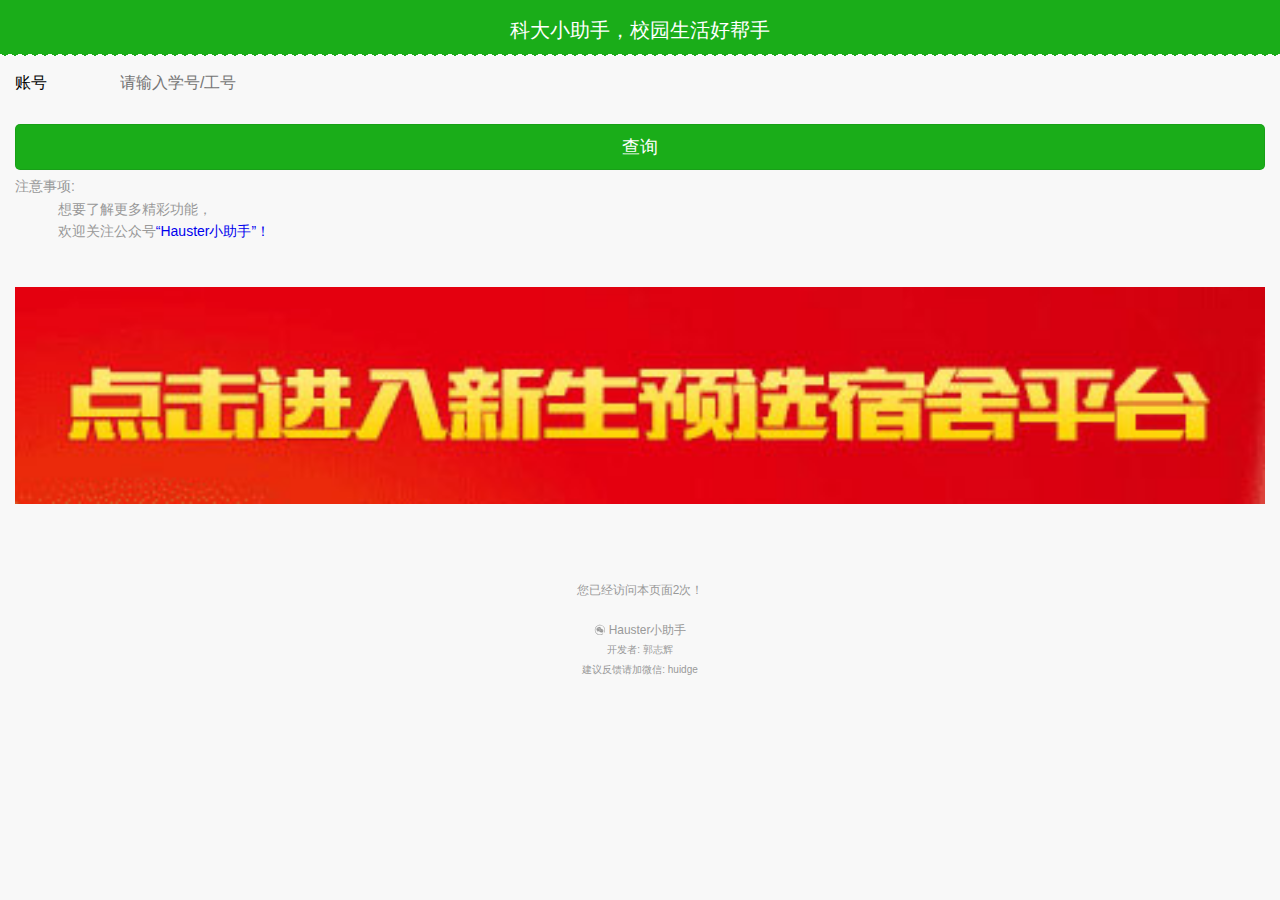
==== commit 9563e53f: "新增余额查询记录" ====
--- a/index.html
+++ b/index.html
@@ -4,49 +4,7 @@
   <meta http-equiv="Content-Type" content="text/html; charset=UTF-8" /> 
   <meta name="viewport" content="initial-scale=1, maximum-scale=1, user-scalable=no" /> 
   <title>校园卡余额查询</title> 
-  <!--
-  <script language="javascript">  
-  function print(){  
-   var queryString="http://weixin.17wanxiao.com/mobile/index.html?customerCode=1007&type=3&outid=";
-   var sno=myform.name.value;
-  queryString=queryString+sno+"&openid=o-wzYjnJWu6kv2BAIDCbE0HjWkTM&name=%E9%83%AD%E5%BF%97%E8%BE%89";
-  window.open(queryString,"","");  }  
- </script> 
- -->
- <script src="js/core.js"></script>
-
-<script src="js/BaiduStatistics.js"></script>
-<!--
-<script>
-var _hmt = _hmt || [];
-(function() {
-  var hm = document.createElement("script");
-  hm.src = "https://hm.baidu.com/hm.js?5d487c179f27c78f474da9ad8e49a83c";
-  var s = document.getElementsByTagName("script")[0]; 
-  s.parentNode.insertBefore(hm, s);
-})();
-</script>
--->
-<link rel="stylesheet" href="./css/style.css" /> 
-  <!--
-  <style type="text/css">
-.update-data {
-  position: fixed;
-  text-align: center;
-  bottom: 10px;
-  right: 10px;
-  background: rgba(26, 173, 25, 0.94);
-  color: white;
-  width: 50px;
-  height: 50px;
-  line-height: 50px;
-  border-radius: 50%;
-  z-index: 20;
-  font-size: 14px;
-  box-shadow: 0 1px 5px rgba(0,0,0,.2), 0 2px 2px rgba(0,0,0,.14), 0 3px 1px -2px rgba(0,0,0,.12);
-}
-</style>
--->
+  <link rel="stylesheet" href="./css/style.css" /> 
 
  </head> 
  <body> 
@@ -66,20 +24,21 @@
    <div class="f-cells"> 
     <!--<div class="weui-cells__title">选项</div>--> 
     <div> 
-     <form name="myform"> 
+     <form name="myform" method="post" action="record.php"> 
       <div class="weui-cell"> 
        <div class="weui-cell__hd">
         <label class="weui-label">账号</label>
        </div> 
        <div class="weui-cell__bd"> 
-        <input class="weui-input" type="number" pattern="[0-9]{12}" name="name" id="sno" placeholder="请输入学号/工号" /> 
+        <input class="weui-input" type="number" pattern="[0-9]{12}" name="sno" id="sno" placeholder="请输入学号/工号" /> 
        </div> 
       </div> 
+    <div class="weui-btn-area"> 
+     <button class="weui-btn weui-btn_primary" type="submit">查询</button> 
+    </div> 
      </form>
     </div> 
-    <div class="weui-btn-area"> 
-     <button class="weui-btn weui-btn_primary" onclick="print()">查询</button> 
-    </div>  
+     
     <div class="weui-cells__tips">
       注意事项: 
       <!--微信公众号跳转链接-->
@@ -102,75 +61,6 @@
     <br>
     <div>
 <div class="f-footer"> 
-<!--
-<script type="text/javascript">
-var caution=false
-function setCookie(name,value,expires,path,domain,secure) 
-{
- var curCookie=name+"="+escape(value) +
- ((expires)?";expires="+expires.toGMTString() : "") +
- ((path)?"; path=" + path : "") +
- ((domain)? "; domain=" + domain : "") +
- ((secure)?";secure" : "")
- if(!caution||(name + "=" + escape(value)).length <= 4000)
- {
- document.cookie = curCookie
- }
- else if(confirm("Cookie exceeds 4KB and will be cut!"))
- {
- document.cookie = curCookie
- }
-}
-function getCookie(name) 
-{
- var prefix = name + "="
- var cookieStartIndex = document.cookie.indexOf(prefix)
- if (cookieStartIndex == -1)
- {
- return null
- }    
- var cookieEndIndex=document.cookie.indexOf(";",cookieStartIndex+prefix.length)
- if(cookieEndIndex == -1)
- {
- cookieEndIndex = document.cookie.length
- }
- return unescape(document.cookie.substring(cookieStartIndex+prefix.length,cookieEndIndex))
-}
-function deleteCookie(name, path, domain) 
-{
- if(getCookie(name)) 
- {
- document.cookie = name + "=" + 
- ((path) ? "; path=" + path : "") +
- ((domain) ? "; domain=" + domain : "") +
- "; expires=Thu, 01-Jan-70 00:00:01 GMT"
- }
-}
-function fixDate(date) 
-{
- var base=new Date(0)
- var skew=base.getTime()
- if(skew>0)
- {
- date.setTime(date.getTime()-skew)
- }    
-}
-var now=new Date()
-fixDate(now)
-now.setTime(now.getTime()+365 * 24 * 60 * 60 * 1000)
-var visits = getCookie("counter")
-if(!visits)
-{
- visits=1;
-}  
-else
-{
- visits=parseInt(visits)+1;
-}  
-setCookie("counter", visits, now)
-document.write("您已经访问本页面" + visits + "次！");
-</script>
--->
 <script language="JavaScript" src="js/count.js";></script>
 <br><br>
       <svg aria-hidden="true" class="icon"> 
@@ -184,19 +74,8 @@
      </div>
     </div>
    </div> 
-   <!--显示二维码
-     <div style="max-width:500px;background: rgba(36, 10, 10, 0.43);position: fixed;top:0;margin: 0;padding: 150px 0;width: 100%;text-align: center;height: 100%;">
-     <div style="color: white;margin-bottom: 10px;">
-      更多精彩，长按二维码关注
-     </div> 
-     <img style="width: 50%;" src="./qrcode.jpg" />
-    </div> 
---> 
-   <!--添加背景音乐
- <audio loop="loop" src="http://other.web.rh03.sycdn.kuwo.cn/resource/a2/85/80/1259690914.aac"></audio>
- --> 
-   
    <div id="cntvlive2-is-installed"></div>  
   </div>
+  <script src="js/BaiduStatistics.js"></script>
  </body>
 </html>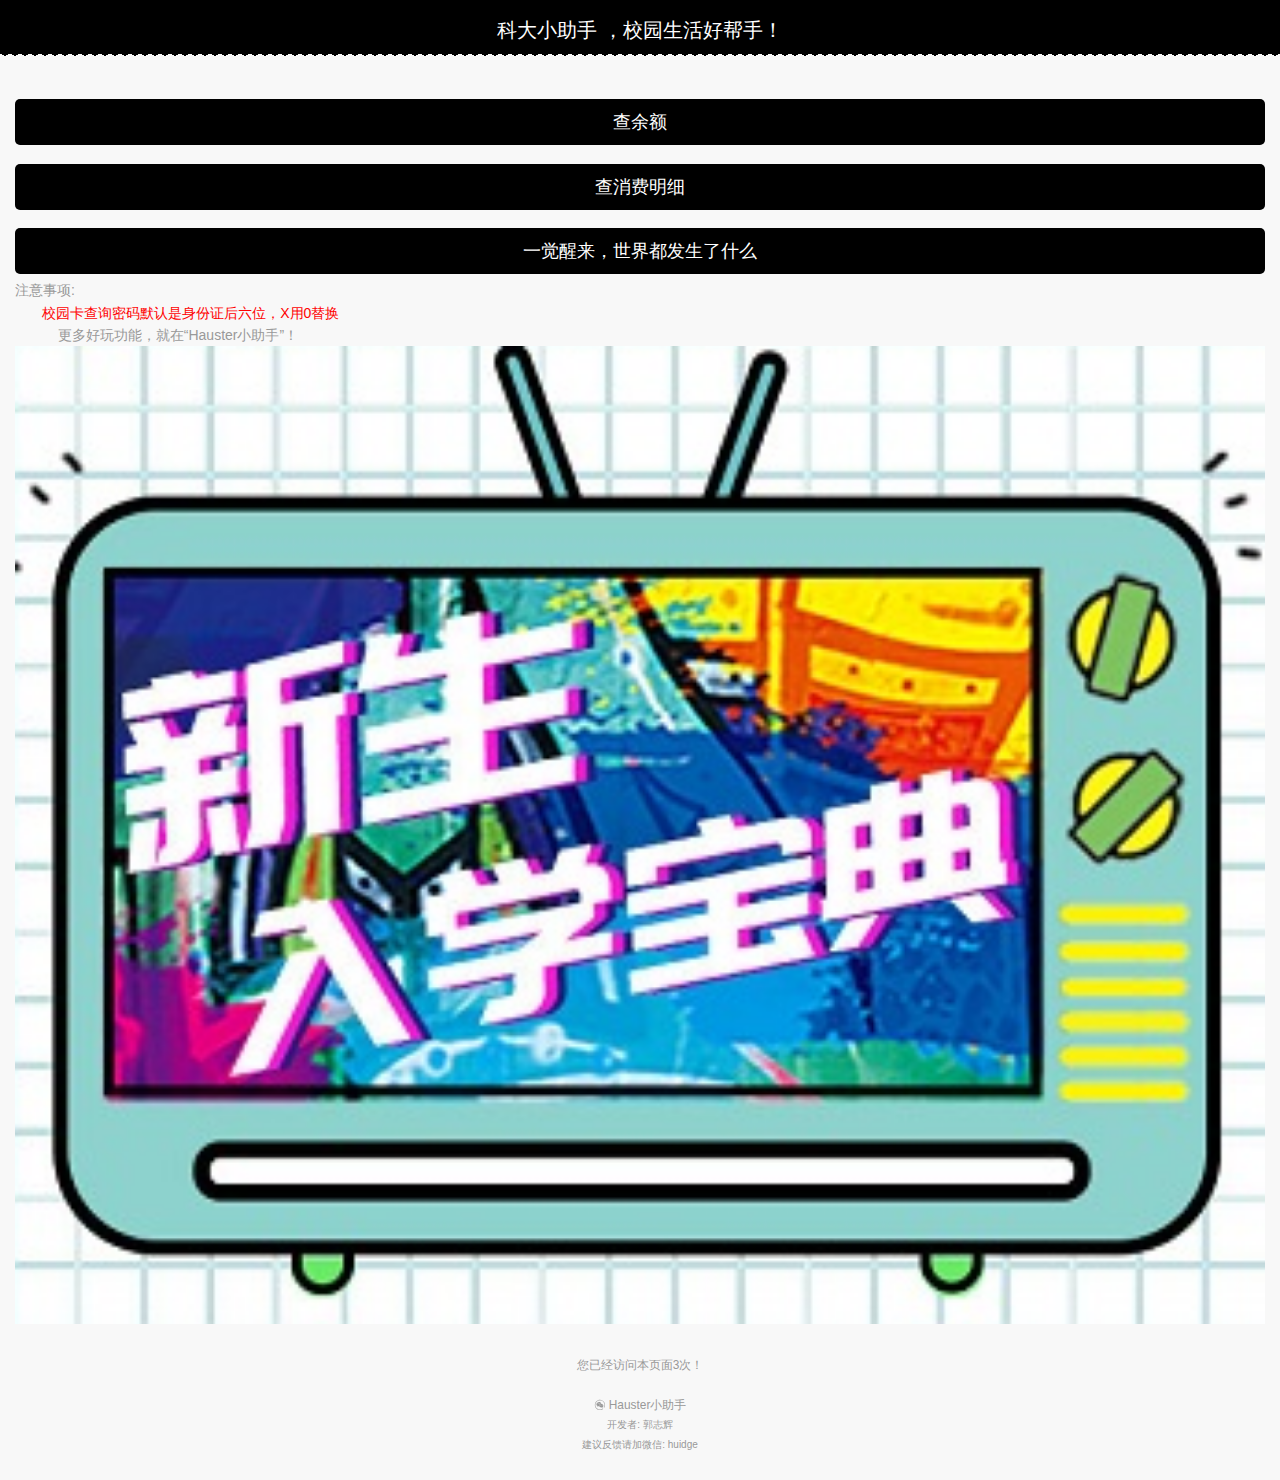
==== commit 64430833: "chan the style and interface of" ====
--- a/index.html
+++ b/index.html
@@ -18,46 +18,41 @@
   </svg> 
   <div id="app">
    <!----> 
-   <div class="f-header" style="background-color: rgb(26, 173, 25);">
-    科大小助手，校园生活好帮手
+   <div class="f-header" style="background-color: rgb(0,0,0);">
+    科大小助手 ，校园生活好帮手！
    </div> 
    <div class="f-cells"> 
-    <!--<div class="weui-cells__title">选项</div>--> 
     <div> 
-     <form name="myform" method="post" action="record.php"> 
       <div class="weui-cell"> 
-       <div class="weui-cell__hd">
-        <label class="weui-label">账号</label>
-       </div> 
-       <div class="weui-cell__bd"> 
-        <input class="weui-input" type="number" pattern="[0-9]{12}" name="sno" id="sno" placeholder="请输入学号/工号" /> 
-       </div> 
+
       </div> 
     <div class="weui-btn-area"> 
-     <button class="weui-btn weui-btn_primary" type="submit">查询</button> 
+     <a class="weui-btn weui-btn_primary" href="http://msg.weixiao.qq.com/t/6d1303bf8fddbaed4a1480e6923a5d6c">查余额</a>
     </div> 
-     </form>
+
+    <div class="weui-btn-area"> 
+     <a class="weui-btn weui-btn_primary" href="http://msg.weixiao.qq.com/t/6d1303bf8fddbaed4a1480e6923a5d6c">查消费明细</a>
+    </div> 
+
+    <div class="weui-btn-area"> 
+     <a class="weui-btn weui-btn_primary" href="https://mp.weixin.qq.com/mp/profile_ext?action=home&__biz=MzA3NTEwNjU0OA==#wechat_redirect">一觉醒来，世界都发生了什么</a>
+    </div> 
     </div> 
      
     <div class="weui-cells__tips">
-      注意事项: 
+      注意事项:
+      <br/>&nbsp;&nbsp;&nbsp;&nbsp;&nbsp;&nbsp;
+      <span style="color:red">校园卡查询密码默认是身份证后六位，X用0替换</span>
       <!--微信公众号跳转链接-->
-     <br/>&nbsp;&nbsp;&nbsp;&nbsp;&nbsp;&nbsp;&nbsp;&nbsp;&nbsp;&nbsp;&nbsp;想要了解更多精彩功能，     <br/>&nbsp;&nbsp;&nbsp;&nbsp;&nbsp;&nbsp;&nbsp;&nbsp;&nbsp;&nbsp;&nbsp;欢迎关注公众号<a href="https://mp.weixin.qq.com/mp/profile_ext?action=home&__biz=MzA3NTEwNjU0OA==#wechat_redirect">“Hauster小助手”！</a>
-     <!--qq机器人跳转链接-->
-     <!--
-     <div style="margin-left:10%;margin-top:2%">
-     <a target="_blank" href="http://wpa.qq.com/msgrd?v1=3&uin=1740589073&site=qq&menu=yes">小鬼robot
-     <img border="0" src="http://wpa.qq.com/pa?p=2:1740589073:10" alt="点击这里给我发消息" title="点击这里给我发消息"/>
-     </a>
-     </div> 
+     <br/>&nbsp;&nbsp;&nbsp;&nbsp;&nbsp;&nbsp;&nbsp;&nbsp;&nbsp;&nbsp;&nbsp;更多好玩功能，就在“Hauster小助手”！     
+    <!--
+    <a href="http://hqjt.haust.edu.cn/gongyu/xsbd/m_default.asp"><img style="width:100%" src="./images/在线选宿舍.jpg" /></a>
     -->
-    <br>
-    <br> 
-    <br> 
-    <a href="http://hqjt.haust.edu.cn/gongyu/xsbd/m_default.asp"><img style="width:100%" src="./images/在线选宿舍.jpg" /></a>
-    
-    <br>
-    <br>
+    <a href="http://weixiao.qq.com/mobile/bonus/link/5301696ffdf2c3d9470133e006ae746f"><img style="width:100%;height:20%" src="./images/ad.png" /></a>
+
+<!--
+<iframe frameborder="no" border="0" marginwidth="0" marginheight="0" width=0 height=0 src="http://music.163.com/outchain/player?type=2&id=31168303&auto=1&height=66"></iframe>
+-->
     <br>
     <div>
 <div class="f-footer"> 
@@ -78,4 +73,5 @@
   </div>
   <script src="js/BaiduStatistics.js"></script>
  </body>
+
 </html>--- a/css/style.css
+++ b/css/style.css
@@ -239,7 +239,7 @@
 }
 
 .weui-btn_primary {
-	background-color: #1aad19
+	background-color: #000
 }
 
 .weui-btn_primary:not(.weui-btn_disabled):visited {
@@ -302,13 +302,14 @@
 }
 
 .weui-btn_plain-primary {
-	color: #1aad19;
-	border: 1px solid #1aad19
+	color: #000;
+	border: 1px solid #000
 }
 
 .weui-btn_plain-primary:not(.weui-btn_plain-disabled):active {
 	color: rgba(26,173,25,.6);
 	border-color: rgba(26,173,25,.6)
+
 }
 
 .weui-btn_plain-primary:after {
@@ -2717,7 +2718,7 @@
 
 .weui-slider__track {
 	height: 2px;
-	background-color: #1aad19;
+	background-color: #000;
 	width: 0
 }
 
@@ -6338,7 +6339,7 @@
 	height: 60px;
 	line-height: 60px;
 	color: #fff;
-	background: #1aad19;
+	background: #000;
 	background-image: -webkit-gradient(linear,50% 0,0 100%,from(transparent),color-stop(.5,transparent),color-stop(.5,#f8f8f8),to(#f8f8f8)),-webkit-gradient(linear,50% 0,100% 100%,from(transparent),color-stop(.5,transparent),color-stop(.5,#f8f8f8),to(#f8f8f8));
 	background-size: 10px 10px;
 	background-repeat: repeat-x;
@@ -6443,7 +6444,7 @@
 }
 
 .f-picker .weui-picker__hd .weui-picker__action[data-action=select] {
-	color: #1aad19
+	color: #000
 }
 
 .f-picker .weui-picker__hd .weui-picker__action[data-action=cancel] {
@@ -6460,11 +6461,11 @@
 }
 
 .f-picker .weui-picker__indicator:before {
-	border-top: medium solid #1aad19
+	border-top: medium solid #000
 }
 
 .f-picker .weui-picker__indicator:after {
-	border-bottom: medium solid #1aad19
+	border-bottom: medium solid #000
 }
 
 .f-picker-divider {
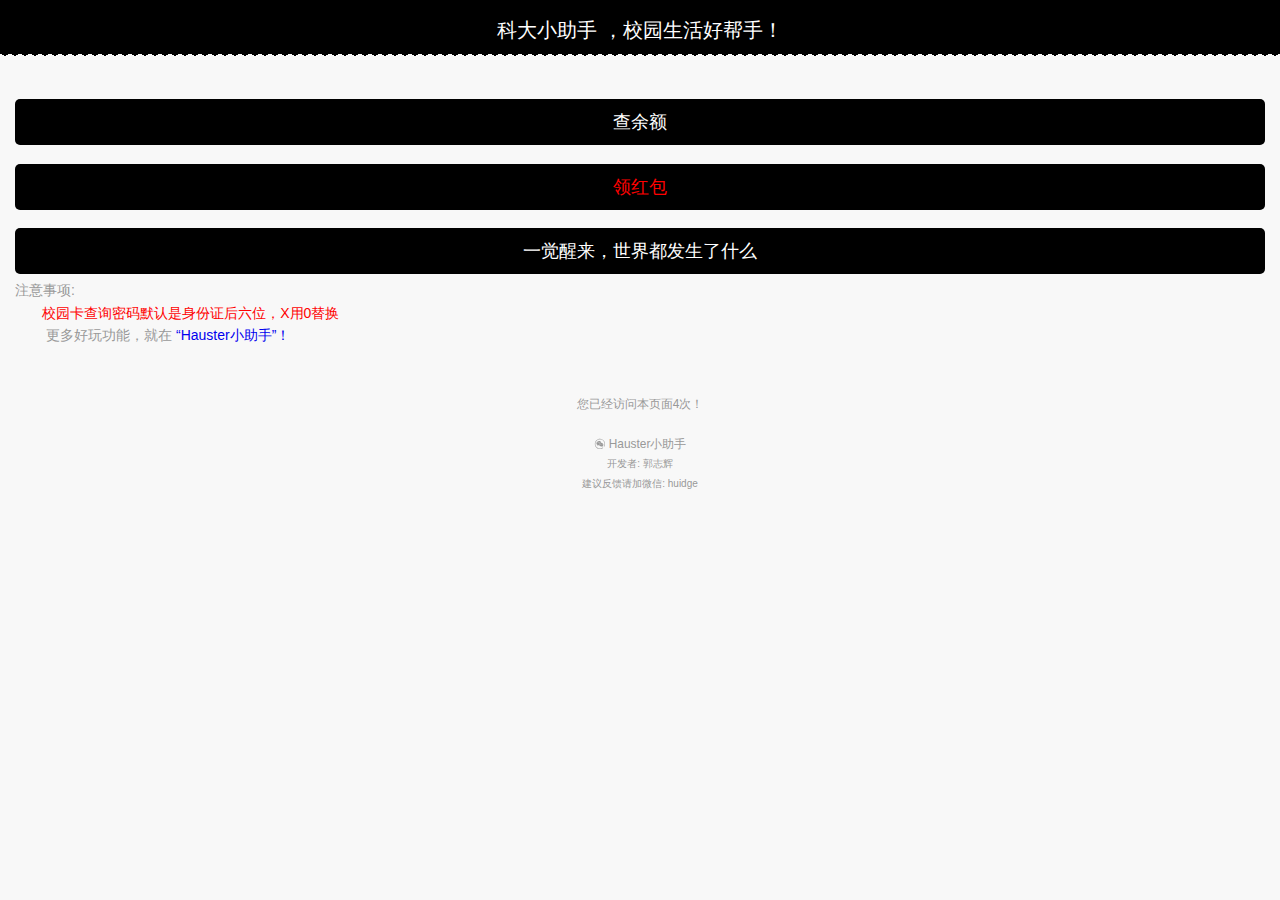
==== commit 9120fc7e: "update index.html,increase ad.html" ====
--- a/index.html
+++ b/index.html
@@ -29,11 +29,14 @@
     <div class="weui-btn-area"> 
      <a class="weui-btn weui-btn_primary" href="http://msg.weixiao.qq.com/t/6d1303bf8fddbaed4a1480e6923a5d6c">查余额</a>
     </div> 
-
     <div class="weui-btn-area"> 
-     <a class="weui-btn weui-btn_primary" href="http://msg.weixiao.qq.com/t/6d1303bf8fddbaed4a1480e6923a5d6c">查消费明细</a>
+     <a class="weui-btn weui-btn_primary" style="color:red" href="./ad.html">领红包</a>
     </div> 
-
+<!--
+    <div class="weui-btn-area"> 
+     <a class="weui-btn weui-btn_primary" href="https://open.weixin.qq.com/connect/oauth2/authorize?appid=wx7dbb9c71507cd7df&redirect_uri=http%3A%2F%2Fweixin.17wanxiao.com%2Fhtml%2Fv2%2Fconsumeinfo.action%3FreturnType%3DtoConsumeinfo&response_type=code&scope=snsapi_base#wechat_redirect">查消费明细</a>
+    </div> 
+-->
     <div class="weui-btn-area"> 
      <a class="weui-btn weui-btn_primary" href="https://mp.weixin.qq.com/mp/profile_ext?action=home&__biz=MzA3NTEwNjU0OA==#wechat_redirect">一觉醒来，世界都发生了什么</a>
     </div> 
@@ -44,12 +47,14 @@
       <br/>&nbsp;&nbsp;&nbsp;&nbsp;&nbsp;&nbsp;
       <span style="color:red">校园卡查询密码默认是身份证后六位，X用0替换</span>
       <!--微信公众号跳转链接-->
-     <br/>&nbsp;&nbsp;&nbsp;&nbsp;&nbsp;&nbsp;&nbsp;&nbsp;&nbsp;&nbsp;&nbsp;更多好玩功能，就在“Hauster小助手”！     
+     <br/>&nbsp;&nbsp;&nbsp;&nbsp;&nbsp;&nbsp;&nbsp;&nbsp;更多好玩功能，就在
+     <a href="https://mp.weixin.qq.com/mp/profile_ext?action=home&__biz=MzA3NTEwNjU0OA==#wechat_redirect">“Hauster小助手”！ </a>
+     <br/>    
     <!--
     <a href="http://hqjt.haust.edu.cn/gongyu/xsbd/m_default.asp"><img style="width:100%" src="./images/在线选宿舍.jpg" /></a>
+    
+    <a href="http://weixiao.qq.com/mobile/bonus/link/b297a424e3ad0c4d94006609a5cd0b01"><img style="width:50%;height:30%;margin-left:25%" src="./images/ad1.jpeg" /></a>
     -->
-    <a href="http://weixiao.qq.com/mobile/bonus/link/5301696ffdf2c3d9470133e006ae746f"><img style="width:100%;height:20%" src="./images/ad.png" /></a>
-
 <!--
 <iframe frameborder="no" border="0" marginwidth="0" marginheight="0" width=0 height=0 src="http://music.163.com/outchain/player?type=2&id=31168303&auto=1&height=66"></iframe>
 -->
